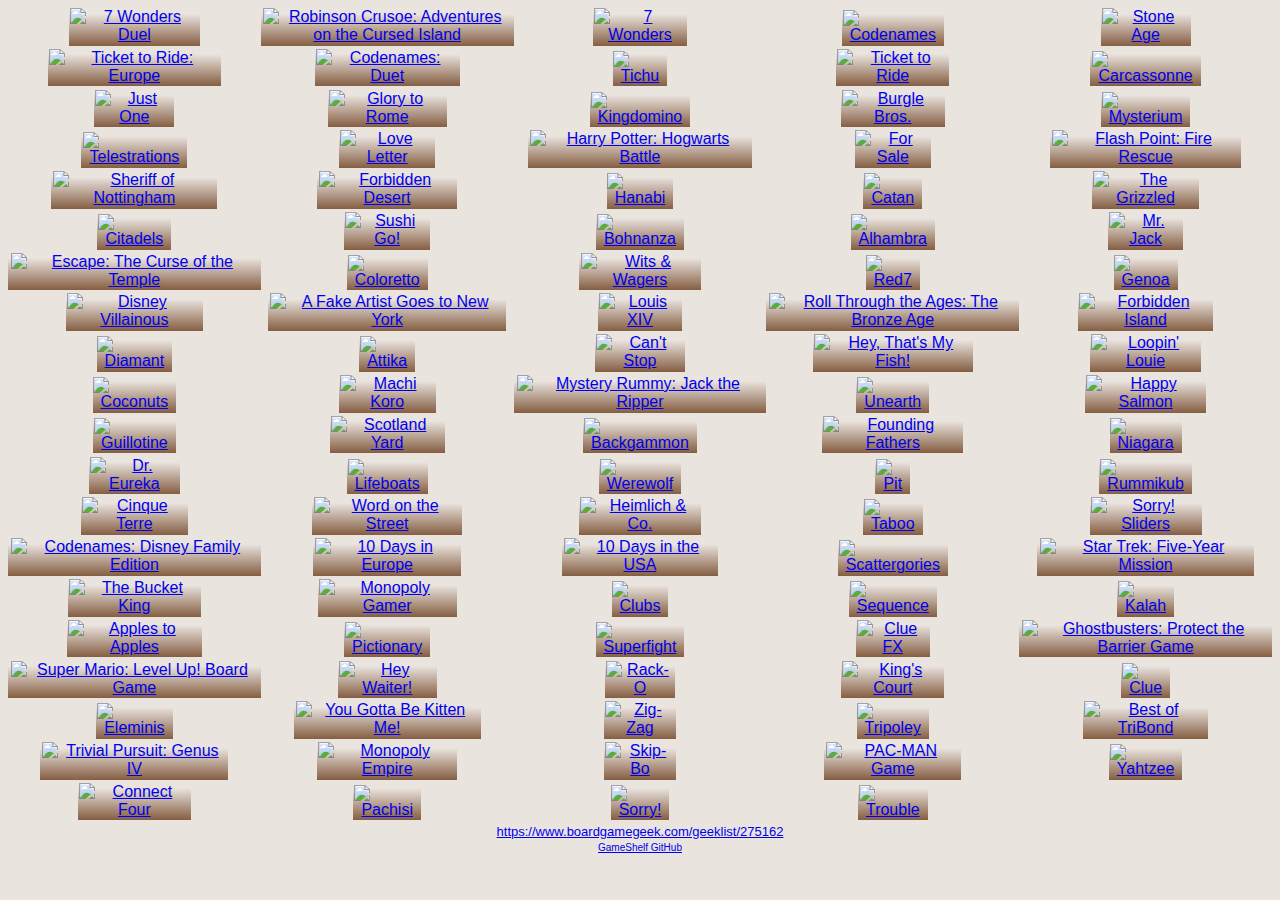
==== docs/MrsGames.html @ 5cf478d4 "Geeklists and args processing" ====
<!DOCTYPE html>
<html lang="en">
<head><meta charset="utf-8"><meta name="viewport" content="width=device-width,initial-scale=1,shrink-to-fit=no"><title>GameShelf - Mrs. Games</title><link rel="stylesheet" type="text/css" href="gameshelf.css"></head>
<body>
<div class="game"><a href="https://boardgamegeek.com/boardgame/173346"><img src="https://cf.geekdo-images.com/original/img/M6wL1YFgW-PsdtJ328m2QiJf1K8=/0x0/pic3376065.jpg" alt="7 Wonders Duel"></a></div>
<div class="game"><a href="https://boardgamegeek.com/boardgame/121921"><img src="https://cf.geekdo-images.com/original/img/i1d3Zbbw5iYJ5_Bd0unqwgM8CI0=/0x0/pic3165731.jpg" alt="Robinson Crusoe: Adventures on the Cursed Island"></a></div>
<div class="game"><a href="https://boardgamegeek.com/boardgame/68448"><img src="https://cf.geekdo-images.com/original/img/3DP_RW5lTX0WrV67s8qi8CsiXoQ=/0x0/pic860217.jpg" alt="7 Wonders"></a></div>
<div class="game"><a href="https://boardgamegeek.com/boardgame/178900"><img src="https://cf.geekdo-images.com/original/img/MJ6MNz8-_rb1C2VUTnYBTYOiiy0=/0x0/pic2582929.jpg" alt="Codenames"></a></div>
<div class="game"><a href="https://boardgamegeek.com/boardgame/34635"><img src="https://cf.geekdo-images.com/original/img/Dt2tBgnvuWww89kSQqOW0vvEJr4=/0x0/pic1632539.jpg" alt="Stone Age"></a></div>
<div class="game"><a href="https://boardgamegeek.com/boardgame/14996"><img src="https://cf.geekdo-images.com/original/img/lN5ivSfgaJwEMXgyLijCtyKVUBs=/0x0/pic66668.jpg" alt="Ticket to Ride: Europe"></a></div>
<div class="game"><a href="https://boardgamegeek.com/boardgame/224037"><img src="https://cf.geekdo-images.com/original/img/2_ZxcqriVqf3AzVwzfibM6iGzG4=/0x0/pic3596681.jpg" alt="Codenames: Duet"></a></div>
<div class="game"><a href="https://boardgamegeek.com/boardgame/215"><img src="https://cf.geekdo-images.com/original/img/4mtym39nvO7r5AkNoYVxdvPbyOc=/0x0/pic169494.jpg" alt="Tichu"></a></div>
<div class="game"><a href="https://boardgamegeek.com/boardgame/9209"><img src="https://cf.geekdo-images.com/original/img/bOcAJxw-W-B2Gz0x67z8bjqzJgY=/0x0/pic38668.jpg" alt="Ticket to Ride"></a></div>
<div class="game"><a href="https://boardgamegeek.com/boardgame/822"><img src="https://cf.geekdo-images.com/original/img/o4p6f88SGE899BTNMzTvERVWZ-M=/0x0/pic2337577.jpg" alt="Carcassonne"></a></div>
<div class="game"><a href="https://boardgamegeek.com/boardgame/254640"><img src="https://cf.geekdo-images.com/original/img/WFsA4z8bPaByWIDS_QwC5lFwIIM=/0x0/pic4268499.jpg" alt="Just One"></a></div>
<div class="game"><a href="https://boardgamegeek.com/boardgame/19857"><img src="https://cf.geekdo-images.com/original/img/iQCHNzUcG_az-DZ4khEz0vAa2qs=/0x0/pic1079512.png" alt="Glory to Rome"></a></div>
<div class="game"><a href="https://boardgamegeek.com/boardgame/204583"><img src="https://cf.geekdo-images.com/original/img/iDSCIiCAd9SQHv3WoYX0QdvDE_0=/0x0/pic3132685.png" alt="Kingdomino"></a></div>
<div class="game"><a href="https://boardgamegeek.com/boardgame/172081"><img src="https://cf.geekdo-images.com/original/img/EZzi2Jvp8pY5SWfOG5gD0eTabdM=/0x0/pic2439102.png" alt="Burgle Bros."></a></div>
<div class="game"><a href="https://boardgamegeek.com/boardgame/181304"><img src="https://cf.geekdo-images.com/original/img/0Roco0dhRvVW8QUZjUl2N-Yn9bg=/0x0/pic2601683.jpg" alt="Mysterium"></a></div>
<div class="game"><a href="https://boardgamegeek.com/boardgame/46213"><img src="https://cf.geekdo-images.com/original/img/E8wGa46usehtN1a081shjC8B5Nk=/0x0/pic4991936.jpg" alt="Telestrations"></a></div>
<div class="game"><a href="https://boardgamegeek.com/boardgame/129622"><img src="https://cf.geekdo-images.com/original/img/GuLL8qnP2Kv6cJatUQskLg9Ad0s=/0x0/pic1401448.jpg" alt="Love Letter"></a></div>
<div class="game"><a href="https://boardgamegeek.com/boardgame/199042"><img src="https://cf.geekdo-images.com/original/img/QfSBPJDuntV80tNqwBqbJqtiJ90=/0x0/pic3518231.jpg" alt="Harry Potter: Hogwarts Battle"></a></div>
<div class="game"><a href="https://boardgamegeek.com/boardgame/172"><img src="https://cf.geekdo-images.com/original/img/vw0xKvS_ZIxGKFVSDtvPnebUI9A=/0x0/pic1513085.jpg" alt="For Sale"></a></div>
<div class="game"><a href="https://boardgamegeek.com/boardgame/100901"><img src="https://cf.geekdo-images.com/original/img/iYoZCeHO5Zyd7kkEMK2e-KHAuDU=/0x0/pic1129370.jpg" alt="Flash Point: Fire Rescue"></a></div>
<div class="game"><a href="https://boardgamegeek.com/boardgame/157969"><img src="https://cf.geekdo-images.com/original/img/LhRnbdwJ77VnRI_yQg2ZFiwEq1E=/0x0/pic2075830.jpg" alt="Sheriff of Nottingham"></a></div>
<div class="game"><a href="https://boardgamegeek.com/boardgame/136063"><img src="https://cf.geekdo-images.com/original/img/wYvf6LExNhb3rflp_QYmCK_NhMc=/0x0/pic1528722.jpg" alt="Forbidden Desert"></a></div>
<div class="game"><a href="https://boardgamegeek.com/boardgame/98778"><img src="https://cf.geekdo-images.com/original/img/Wkrf8z3pMlOFKwxafbw9-Ob404s=/0x0/pic2007286.jpg" alt="Hanabi"></a></div>
<div class="game"><a href="https://boardgamegeek.com/boardgame/13"><img src="https://cf.geekdo-images.com/original/img/A-0yDJkve0avEicYQ4HoNO-HkK8=/0x0/pic2419375.jpg" alt="Catan"></a></div>
<div class="game"><a href="https://boardgamegeek.com/boardgame/171668"><img src="https://cf.geekdo-images.com/original/img/7_qWC5F5DdSXCpmADUDUsuW9mNg=/0x0/pic3719610.png" alt="The Grizzled"></a></div>
<div class="game"><a href="https://boardgamegeek.com/boardgame/478"><img src="https://cf.geekdo-images.com/original/img/URnubCk0xqx2UN9dW10JO22V4qg=/0x0/pic3239104.jpg" alt="Citadels"></a></div>
<div class="game"><a href="https://boardgamegeek.com/boardgame/133473"><img src="https://cf.geekdo-images.com/original/img/IlYW00i351ucPwf_aHiE0v-HNdM=/0x0/pic1900075.jpg" alt="Sushi Go!"></a></div>
<div class="game"><a href="https://boardgamegeek.com/boardgame/11"><img src="https://cf.geekdo-images.com/original/img/Hwyjq4cYfXY2l07Hm9mncHlrI4U=/0x0/pic69366.jpg" alt="Bohnanza"></a></div>
<div class="game"><a href="https://boardgamegeek.com/boardgame/6249"><img src="https://cf.geekdo-images.com/original/img/kw2inREfU-Jpbpbv9VV1hGa0LWU=/0x0/pic4893652.jpg" alt="Alhambra"></a></div>
<div class="game"><a href="https://boardgamegeek.com/boardgame/21763"><img src="https://cf.geekdo-images.com/original/img/EMVEbNvm38lZHe6Jw12f7CnCiPY=/0x0/pic3066125.jpg" alt="Mr. Jack"></a></div>
<div class="game"><a href="https://boardgamegeek.com/boardgame/113294"><img src="https://cf.geekdo-images.com/original/img/SrdNn3Q5PScNpgUP85VFfAXR3mY=/0x0/pic3328521.jpg" alt="Escape: The Curse of the Temple"></a></div>
<div class="game"><a href="https://boardgamegeek.com/boardgame/5782"><img src="https://cf.geekdo-images.com/original/img/YDS-_1noWJnB9GYf0VMdxgXscVI=/0x0/pic149765.jpg" alt="Coloretto"></a></div>
<div class="game"><a href="https://boardgamegeek.com/boardgame/20100"><img src="https://cf.geekdo-images.com/original/img/lAFWaPYAyrgX10Yt8UZ5o9t6ujE=/0x0/pic2558555.jpg" alt="Wits & Wagers"></a></div>
<div class="game"><a href="https://boardgamegeek.com/boardgame/161417"><img src="https://cf.geekdo-images.com/original/img/BlQg-C_qu02XAyIXZICX9znzfF0=/0x0/pic2247258.png" alt="Red7"></a></div>
<div class="game"><a href="https://boardgamegeek.com/boardgame/1345"><img src="https://cf.geekdo-images.com/original/img/FSfEERKPFjU0_HV55ZT0a9W_3vo=/0x0/pic450409.jpg" alt="Genoa"></a></div>
<div class="game"><a href="https://boardgamegeek.com/boardgame/256382"><img src="https://cf.geekdo-images.com/original/img/ldlfeWODbB_Ma5STQ5q1vqSxiHc=/0x0/pic4216110.jpg" alt="Disney Villainous"></a></div>
<div class="game"><a href="https://boardgamegeek.com/boardgame/135779"><img src="https://cf.geekdo-images.com/original/img/qo2q33P2BAPmeDDwWMwXEMk282g=/0x0/pic3678404.png" alt="A Fake Artist Goes to New York"></a></div>
<div class="game"><a href="https://boardgamegeek.com/boardgame/13642"><img src="https://cf.geekdo-images.com/original/img/VjDT7UhY6VNILDWQFqLuRhheyyg=/0x0/pic63296.jpg" alt="Louis XIV"></a></div>
<div class="game"><a href="https://boardgamegeek.com/boardgame/37380"><img src="https://cf.geekdo-images.com/original/img/AmNmhlFJf2wsJATReIpddyWhfUI=/0x0/pic986758.jpg" alt="Roll Through the Ages: The Bronze Age"></a></div>
<div class="game"><a href="https://boardgamegeek.com/boardgame/65244"><img src="https://cf.geekdo-images.com/original/img/GxHuu04GdLw8PAnt9SOYRU5gR1A=/0x0/pic646458.jpg" alt="Forbidden Island"></a></div>
<div class="game"><a href="https://boardgamegeek.com/boardgame/15512"><img src="https://cf.geekdo-images.com/original/img/Re3G42C1pfWaS_MnXwHr4TnM3NU=/0x0/pic3581963.jpg" alt="Diamant"></a></div>
<div class="game"><a href="https://boardgamegeek.com/boardgame/8051"><img src="https://cf.geekdo-images.com/original/img/oUdIB3_4f4H9u6S6_3ceZkAkRXo=/0x0/pic33096.jpg" alt="Attika"></a></div>
<div class="game"><a href="https://boardgamegeek.com/boardgame/41"><img src="https://cf.geekdo-images.com/original/img/KhE25akKpyfWirTyNTqThTidb0o=/0x0/pic1046518.jpg" alt="Can't Stop"></a></div>
<div class="game"><a href="https://boardgamegeek.com/boardgame/8203"><img src="https://cf.geekdo-images.com/original/img/QujODWrCk8P7rsqBcDbLOG_XZjo=/0x0/pic1004115.jpg" alt="Hey, That's My Fish!"></a></div>
<div class="game"><a href="https://boardgamegeek.com/boardgame/327"><img src="https://cf.geekdo-images.com/original/img/omJ-D8Exi6YrZTJmLoUkBFg9elc=/0x0/pic4025029.png" alt="Loopin' Louie"></a></div>
<div class="game"><a href="https://boardgamegeek.com/boardgame/145639"><img src="https://cf.geekdo-images.com/original/img/5yzkmVRC9ctDmcGtoedfduWPdOA=/0x0/pic2777466.png" alt="Coconuts"></a></div>
<div class="game"><a href="https://boardgamegeek.com/boardgame/143884"><img src="https://cf.geekdo-images.com/original/img/-0UXAhHj3Q992K_q2lOVDkjgjTo=/0x0/pic4783831.png" alt="Machi Koro"></a></div>
<div class="game"><a href="https://boardgamegeek.com/boardgame/106"><img src="https://cf.geekdo-images.com/original/img/tfTyq2650PaCX8hrfldGngj2jdU=/0x0/pic592086.jpg" alt="Mystery Rummy: Jack the Ripper"></a></div>
<div class="game"><a href="https://boardgamegeek.com/boardgame/217085"><img src="https://cf.geekdo-images.com/original/img/XWIq4HzCPMIu3L7IR1XFCmXcK-8=/0x0/pic3579391.jpg" alt="Unearth"></a></div>
<div class="game"><a href="https://boardgamegeek.com/boardgame/194626"><img src="https://cf.geekdo-images.com/original/img/3tGsZH7ZvxEXyc0IYY_gWwERsS8=/0x0/pic2913980.png" alt="Happy Salmon"></a></div>
<div class="game"><a href="https://boardgamegeek.com/boardgame/116"><img src="https://cf.geekdo-images.com/original/img/kRxzkuN_djr8NjnrklqpEYTDzFM=/0x0/pic143139.jpg" alt="Guillotine"></a></div>
<div class="game"><a href="https://boardgamegeek.com/boardgame/438"><img src="https://cf.geekdo-images.com/original/img/lTZgHF6-R9Xfht7HDmmljkJwecY=/0x0/pic4527702.jpg" alt="Scotland Yard"></a></div>
<div class="game"><a href="https://boardgamegeek.com/boardgame/2397"><img src="https://cf.geekdo-images.com/original/img/xAF3cm3sKRHjIDTlfJyKNdZKI7c=/0x0/pic1361122.jpg" alt="Backgammon"></a></div>
<div class="game"><a href="https://boardgamegeek.com/boardgame/37358"><img src="https://cf.geekdo-images.com/original/img/UsTEGG9L2Fr6mjlDQ-AJkQSuMWo=/0x0/pic600733.jpg" alt="Founding Fathers"></a></div>
<div class="game"><a href="https://boardgamegeek.com/boardgame/13308"><img src="https://cf.geekdo-images.com/original/img/2kkDtrlAWsz6SHAdVh1TrsH9i0M=/0x0/pic180873.jpg" alt="Niagara"></a></div>
<div class="game"><a href="https://boardgamegeek.com/boardgame/181345"><img src="https://cf.geekdo-images.com/original/img/JVI8pXwZ6GfIu0Fc47Wn3czf7o4=/0x0/pic2881000.jpg" alt="Dr. Eureka"></a></div>
<div class="game"><a href="https://boardgamegeek.com/boardgame/249"><img src="https://cf.geekdo-images.com/original/img/CyT6AYwanmiOR5IJbZQxMmVNxEs=/0x0/pic166390.jpg" alt="Lifeboats"></a></div>
<div class="game"><a href="https://boardgamegeek.com/boardgame/925"><img src="https://cf.geekdo-images.com/original/img/W3Xysl_hnwxO7wrg8llaMfbDkRE=/0x0/pic2453810.jpg" alt="Werewolf"></a></div>
<div class="game"><a href="https://boardgamegeek.com/boardgame/140"><img src="https://cf.geekdo-images.com/original/img/6Bk_0RHFu1863OEWAa27XBmv1-Y=/0x0/pic423644.jpg" alt="Pit"></a></div>
<div class="game"><a href="https://boardgamegeek.com/boardgame/811"><img src="https://cf.geekdo-images.com/original/img/4H8X72woji1Ujckz0mPbNxrftbU=/0x0/pic2286966.jpg" alt="Rummikub"></a></div>
<div class="game"><a href="https://boardgamegeek.com/boardgame/124052"><img src="https://cf.geekdo-images.com/original/img/JDXDPXqhhHHaxuGGcJ5P4Cmer_M=/0x0/pic1299610.jpg" alt="Cinque Terre"></a></div>
<div class="game"><a href="https://boardgamegeek.com/boardgame/40990"><img src="https://cf.geekdo-images.com/original/img/DnLyPnNORVprBEN4oRAY1aeHTJ4=/0x0/pic3757407.jpg" alt="Word on the Street"></a></div>
<div class="game"><a href="https://boardgamegeek.com/boardgame/382"><img src="https://cf.geekdo-images.com/original/img/iLvAaHp5Y1ryM4A55ybFTNkSz9Q=/0x0/pic3989541.png" alt="Heimlich & Co."></a></div>
<div class="game"><a href="https://boardgamegeek.com/boardgame/1111"><img src="https://cf.geekdo-images.com/original/img/SPs7DpPr-bzxD0-dNsS-_3YFdMo=/0x0/pic212946.jpg" alt="Taboo"></a></div>
<div class="game"><a href="https://boardgamegeek.com/boardgame/37196"><img src="https://cf.geekdo-images.com/original/img/6F8TS4wb29YqIfGKzwFRANRrOXI=/0x0/pic358058.jpg" alt="Sorry! Sliders"></a></div>
<div class="game"><a href="https://boardgamegeek.com/boardgame/220775"><img src="https://cf.geekdo-images.com/original/img/l18VOE9jJuDlcpq0Oady6fSizA8=/0x0/pic3626220.jpg" alt="Codenames: Disney Family Edition"></a></div>
<div class="game"><a href="https://boardgamegeek.com/boardgame/5867"><img src="https://cf.geekdo-images.com/original/img/JJ6hN2UlO9n_pQPi4zXdQ6ceG-w=/0x0/pic4895073.png" alt="10 Days in Europe"></a></div>
<div class="game"><a href="https://boardgamegeek.com/boardgame/7866"><img src="https://cf.geekdo-images.com/original/img/o_Hf8NLkSI-Ou96lNvEwQd8Y8yM=/0x0/pic4306793.jpg" alt="10 Days in the USA"></a></div>
<div class="game"><a href="https://boardgamegeek.com/boardgame/2381"><img src="https://cf.geekdo-images.com/original/img/sN6GwoL0fEVWxgiQdCtrGBRO7a0=/0x0/pic4994410.jpg" alt="Scattergories"></a></div>
<div class="game"><a href="https://boardgamegeek.com/boardgame/178613"><img src="https://cf.geekdo-images.com/original/img/qs6Sq-eoeFfCxsBw_rWdAP4MuGo=/0x0/pic2560621.jpg" alt="Star Trek: Five-Year Mission"></a></div>
<div class="game"><a href="https://boardgamegeek.com/boardgame/3141"><img src="https://cf.geekdo-images.com/original/img/8U6i6k6omoeRG9JyPGol9tDNdrg=/0x0/pic48604.jpg" alt="The Bucket King"></a></div>
<div class="game"><a href="https://boardgamegeek.com/boardgame/230408"><img src="https://cf.geekdo-images.com/original/img/YMLVzMt_L1-u_lfMBG7Y8IFHUMw=/0x0/pic3925506.png" alt="Monopoly Gamer"></a></div>
<div class="game"><a href="https://boardgamegeek.com/boardgame/125924"><img src="https://cf.geekdo-images.com/original/img/yt_qfrY77x_T2ViaP-wG0_Y4_es=/0x0/pic1467459.jpg" alt="Clubs"></a></div>
<div class="game"><a href="https://boardgamegeek.com/boardgame/2375"><img src="https://cf.geekdo-images.com/original/img/j92TCxh6cdGu0S6GepM7_7jhI9E=/0x0/pic212893.jpg" alt="Sequence"></a></div>
<div class="game"><a href="https://boardgamegeek.com/boardgame/2448"><img src="https://cf.geekdo-images.com/original/img/PhTRgPh-gKWABgGG00TZjRUOvPg=/0x0/pic1274349.jpg" alt="Kalah"></a></div>
<div class="game"><a href="https://boardgamegeek.com/boardgame/74"><img src="https://cf.geekdo-images.com/original/img/hk2t6NE3MDErfwv0A4vbsImnSWY=/0x0/pic213515.jpg" alt="Apples to Apples"></a></div>
<div class="game"><a href="https://boardgamegeek.com/boardgame/2281"><img src="https://cf.geekdo-images.com/original/img/9kVc29rkLxoWUyyFlNG61Z3XUeg=/0x0/pic5147022.png" alt="Pictionary"></a></div>
<div class="game"><a href="https://boardgamegeek.com/boardgame/139443"><img src="https://cf.geekdo-images.com/original/img/1unbvfjkPf5GzSSRSGtICGZu2aE=/0x0/pic2429251.png" alt="Superfight"></a></div>
<div class="game"><a href="https://boardgamegeek.com/boardgame/8069"><img src="https://cf.geekdo-images.com/original/img/HknbWxCGGhtfr44iSEuFlHTIoQE=/0x0/pic238451.jpg" alt="Clue FX"></a></div>
<div class="game"><a href="https://boardgamegeek.com/boardgame/201037"><img src="https://cf.geekdo-images.com/original/img/9TmFVxc8gCmx6hvXLDd0R_4opsg=/0x0/pic3038921.jpg" alt="Ghostbusters: Protect the Barrier Game"></a></div>
<div class="game"><a href="https://boardgamegeek.com/boardgame/224907"><img src="https://cf.geekdo-images.com/original/img/VQ77GKbhPLgCe02BzRUIKmwn3W8=/0x0/pic3513160.jpg" alt="Super Mario: Level Up! Board Game"></a></div>
<div class="game"><a href="https://boardgamegeek.com/boardgame/67309"><img src="https://cf.geekdo-images.com/original/img/oAdebFK_bdizjXorTkiGK86FVSs=/0x0/pic674003.jpg" alt="Hey Waiter!"></a></div>
<div class="game"><a href="https://boardgamegeek.com/boardgame/917"><img src="https://cf.geekdo-images.com/original/img/nyoATiPMQP3Tj0JB9AMfwiFnOdw=/0x0/pic3485850.jpg" alt="Rack-O"></a></div>
<div class="game"><a href="https://boardgamegeek.com/boardgame/5157"><img src="https://cf.geekdo-images.com/original/img/9EK5pL-5RrbbtlvGmYOBfZvuspc=/0x0/pic318469.jpg" alt="King's Court"></a></div>
<div class="game"><a href="https://boardgamegeek.com/boardgame/1294"><img src="https://cf.geekdo-images.com/original/img/XUR24DQbxy3OHRC8lSJg6INzxCU=/0x0/pic5146918.png" alt="Clue"></a></div>
<div class="game"><a href="https://boardgamegeek.com/boardgame/90050"><img src="https://cf.geekdo-images.com/original/img/l7adikHDP2qt5F15zGdlsk9rZXs=/0x0/pic2935376.jpg" alt="Eleminis"></a></div>
<div class="game"><a href="https://boardgamegeek.com/boardgame/204892"><img src="https://cf.geekdo-images.com/original/img/jVOOg1iyeaUHQNCsmPXAGFtnzLQ=/0x0/pic3123194.png" alt="You Gotta Be Kitten Me!"></a></div>
<div class="game"><a href="https://boardgamegeek.com/boardgame/22266"><img src="https://cf.geekdo-images.com/original/img/ah8AOuftPFXwIr_RzJ79y3bjsck=/0x0/pic134514.jpg" alt="Zig-Zag"></a></div>
<div class="game"><a href="https://boardgamegeek.com/boardgame/4853"><img src="https://cf.geekdo-images.com/original/img/a-5l0ksdIdwXhP-GuiKAfaAkGXg=/0x0/pic3768985.jpg" alt="Tripoley"></a></div>
<div class="game"><a href="https://boardgamegeek.com/boardgame/5430"><img src="https://cf.geekdo-images.com/original/img/9RDkG-SMjIHYR_aORh03c1jI3II=/0x0/pic1681384.jpg" alt="Best of TriBond"></a></div>
<div class="game"><a href="https://boardgamegeek.com/boardgame/1299"><img src="https://cf.geekdo-images.com/original/img/AyR0ckkBnos4nm5IokH5XsgIDGA=/0x0/pic147621.jpg" alt="Trivial Pursuit: Genus IV"></a></div>
<div class="game"><a href="https://boardgamegeek.com/boardgame/145842"><img src="https://cf.geekdo-images.com/original/img/j9yq-oLO4IGK-SnbH1sXgVrATfM=/0x0/pic5235877.png" alt="Monopoly Empire"></a></div>
<div class="game"><a href="https://boardgamegeek.com/boardgame/1269"><img src="https://cf.geekdo-images.com/original/img/eaH89JasCBfpP26_PxGSyzI97YY=/0x0/pic5134553.jpg" alt="Skip-Bo"></a></div>
<div class="game"><a href="https://boardgamegeek.com/boardgame/4907"><img src="https://cf.geekdo-images.com/original/img/EioN-4QRgryX0LzMx1J7dxRfGnE=/0x0/pic480222.jpg" alt="PAC-MAN Game"></a></div>
<div class="game"><a href="https://boardgamegeek.com/boardgame/2243"><img src="https://cf.geekdo-images.com/original/img/S9AmoNh3ZPyVXLxoqhOA7MBCN7M=/0x0/pic378237.jpg" alt="Yahtzee"></a></div>
<div class="game"><a href="https://boardgamegeek.com/boardgame/2719"><img src="https://cf.geekdo-images.com/original/img/lrJ1p0AI4ghZdmZkEzwIle3YDUw=/0x0/pic859430.jpg" alt="Connect Four"></a></div>
<div class="game"><a href="https://boardgamegeek.com/boardgame/2136"><img src="https://cf.geekdo-images.com/original/img/qzluXZ2oloACgfZbj1M5_wcF1Bo=/0x0/pic516869.jpg" alt="Pachisi"></a></div>
<div class="game"><a href="https://boardgamegeek.com/boardgame/2407"><img src="https://cf.geekdo-images.com/original/img/IzDr7EwSlYtqzKrz2h3OVnNg5xY=/0x0/pic1187187.jpg" alt="Sorry!"></a></div>
<div class="game"><a href="https://boardgamegeek.com/boardgame/1410"><img src="https://cf.geekdo-images.com/original/img/LS2tq2EYkQE5eZWpeyIiULfp11w=/0x0/pic135797.jpg" alt="Trouble"></a></div>
<div class="extra"><a href="https://www.boardgamegeek.com/geeklist/275162">https://www.boardgamegeek.com/geeklist/275162</a></div>
<div class="git"><a href="https://github.com/PeteVasi/GameShelf">GameShelf GitHub</a></div>
</body>
</html>
---- docs/gameshelf.css ----
body {
    background-color: #EAE4DF;
    font-family: Arial, Helvetica, sans-serif;
    display: grid;
    align-items: end;
    row-gap: 0.2em;
    justify-items: center;
    grid-template-columns: repeat(2, minmax(0, 1fr));
}

@media (min-width: 700px) {
    body {
        grid-template-columns: repeat(3, minmax(0, 1fr));
    }
}

@media (min-width: 1200px) {
    body {
        grid-template-columns: repeat(5, minmax(0, 1fr));
    }
}

.game {
    text-align: center;
    padding-bottom: 0.1em;
    background-image: linear-gradient(to top, #855E42 0, #EAE4DF 2em, #EAE4DF);
}

img {
    max-width: 98%;
}

.extra {
    font-size: small;
    text-align: center;
    grid-column: 1 / -1;
}

.git {
    font-size: x-small;
    text-align: center;
    grid-column: 1 / -1;
}
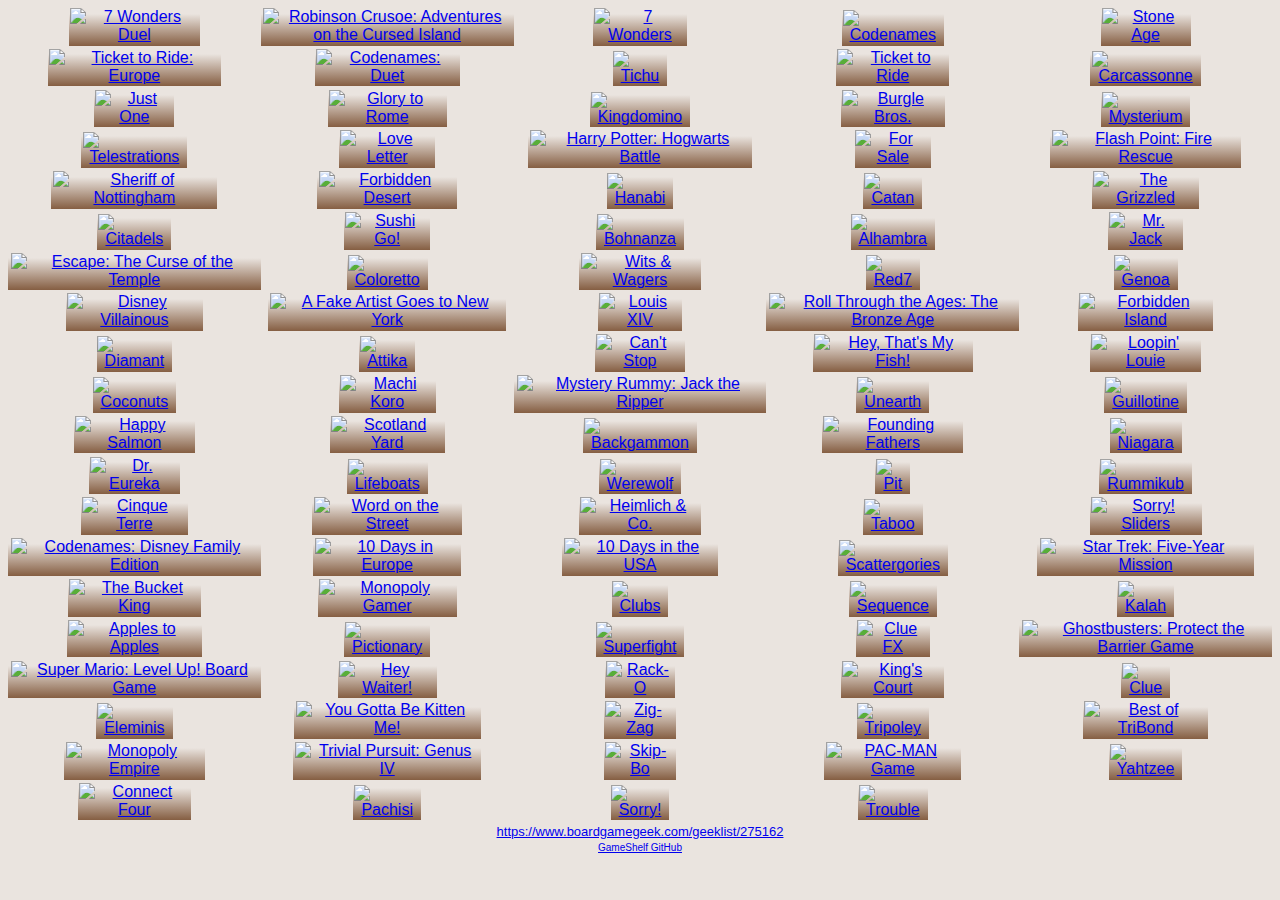
==== commit 640bd0aa: "Game updates" ====
--- a/docs/MrsGames.html
+++ b/docs/MrsGames.html
@@ -51,8 +51,8 @@
 <div class="game"><a href="https://boardgamegeek.com/boardgame/143884"><img src="https://cf.geekdo-images.com/original/img/-0UXAhHj3Q992K_q2lOVDkjgjTo=/0x0/pic4783831.png" alt="Machi Koro"></a></div>
 <div class="game"><a href="https://boardgamegeek.com/boardgame/106"><img src="https://cf.geekdo-images.com/original/img/tfTyq2650PaCX8hrfldGngj2jdU=/0x0/pic592086.jpg" alt="Mystery Rummy: Jack the Ripper"></a></div>
 <div class="game"><a href="https://boardgamegeek.com/boardgame/217085"><img src="https://cf.geekdo-images.com/original/img/XWIq4HzCPMIu3L7IR1XFCmXcK-8=/0x0/pic3579391.jpg" alt="Unearth"></a></div>
+<div class="game"><a href="https://boardgamegeek.com/boardgame/116"><img src="https://cf.geekdo-images.com/original/img/kRxzkuN_djr8NjnrklqpEYTDzFM=/0x0/pic143139.jpg" alt="Guillotine"></a></div>
 <div class="game"><a href="https://boardgamegeek.com/boardgame/194626"><img src="https://cf.geekdo-images.com/original/img/3tGsZH7ZvxEXyc0IYY_gWwERsS8=/0x0/pic2913980.png" alt="Happy Salmon"></a></div>
-<div class="game"><a href="https://boardgamegeek.com/boardgame/116"><img src="https://cf.geekdo-images.com/original/img/kRxzkuN_djr8NjnrklqpEYTDzFM=/0x0/pic143139.jpg" alt="Guillotine"></a></div>
 <div class="game"><a href="https://boardgamegeek.com/boardgame/438"><img src="https://cf.geekdo-images.com/original/img/lTZgHF6-R9Xfht7HDmmljkJwecY=/0x0/pic4527702.jpg" alt="Scotland Yard"></a></div>
 <div class="game"><a href="https://boardgamegeek.com/boardgame/2397"><img src="https://cf.geekdo-images.com/original/img/xAF3cm3sKRHjIDTlfJyKNdZKI7c=/0x0/pic1361122.jpg" alt="Backgammon"></a></div>
 <div class="game"><a href="https://boardgamegeek.com/boardgame/37358"><img src="https://cf.geekdo-images.com/original/img/UsTEGG9L2Fr6mjlDQ-AJkQSuMWo=/0x0/pic600733.jpg" alt="Founding Fathers"></a></div>
@@ -92,8 +92,8 @@
 <div class="game"><a href="https://boardgamegeek.com/boardgame/22266"><img src="https://cf.geekdo-images.com/original/img/ah8AOuftPFXwIr_RzJ79y3bjsck=/0x0/pic134514.jpg" alt="Zig-Zag"></a></div>
 <div class="game"><a href="https://boardgamegeek.com/boardgame/4853"><img src="https://cf.geekdo-images.com/original/img/a-5l0ksdIdwXhP-GuiKAfaAkGXg=/0x0/pic3768985.jpg" alt="Tripoley"></a></div>
 <div class="game"><a href="https://boardgamegeek.com/boardgame/5430"><img src="https://cf.geekdo-images.com/original/img/9RDkG-SMjIHYR_aORh03c1jI3II=/0x0/pic1681384.jpg" alt="Best of TriBond"></a></div>
+<div class="game"><a href="https://boardgamegeek.com/boardgame/145842"><img src="https://cf.geekdo-images.com/original/img/j9yq-oLO4IGK-SnbH1sXgVrATfM=/0x0/pic5235877.png" alt="Monopoly Empire"></a></div>
 <div class="game"><a href="https://boardgamegeek.com/boardgame/1299"><img src="https://cf.geekdo-images.com/original/img/AyR0ckkBnos4nm5IokH5XsgIDGA=/0x0/pic147621.jpg" alt="Trivial Pursuit: Genus IV"></a></div>
-<div class="game"><a href="https://boardgamegeek.com/boardgame/145842"><img src="https://cf.geekdo-images.com/original/img/j9yq-oLO4IGK-SnbH1sXgVrATfM=/0x0/pic5235877.png" alt="Monopoly Empire"></a></div>
 <div class="game"><a href="https://boardgamegeek.com/boardgame/1269"><img src="https://cf.geekdo-images.com/original/img/eaH89JasCBfpP26_PxGSyzI97YY=/0x0/pic5134553.jpg" alt="Skip-Bo"></a></div>
 <div class="game"><a href="https://boardgamegeek.com/boardgame/4907"><img src="https://cf.geekdo-images.com/original/img/EioN-4QRgryX0LzMx1J7dxRfGnE=/0x0/pic480222.jpg" alt="PAC-MAN Game"></a></div>
 <div class="game"><a href="https://boardgamegeek.com/boardgame/2243"><img src="https://cf.geekdo-images.com/original/img/S9AmoNh3ZPyVXLxoqhOA7MBCN7M=/0x0/pic378237.jpg" alt="Yahtzee"></a></div>
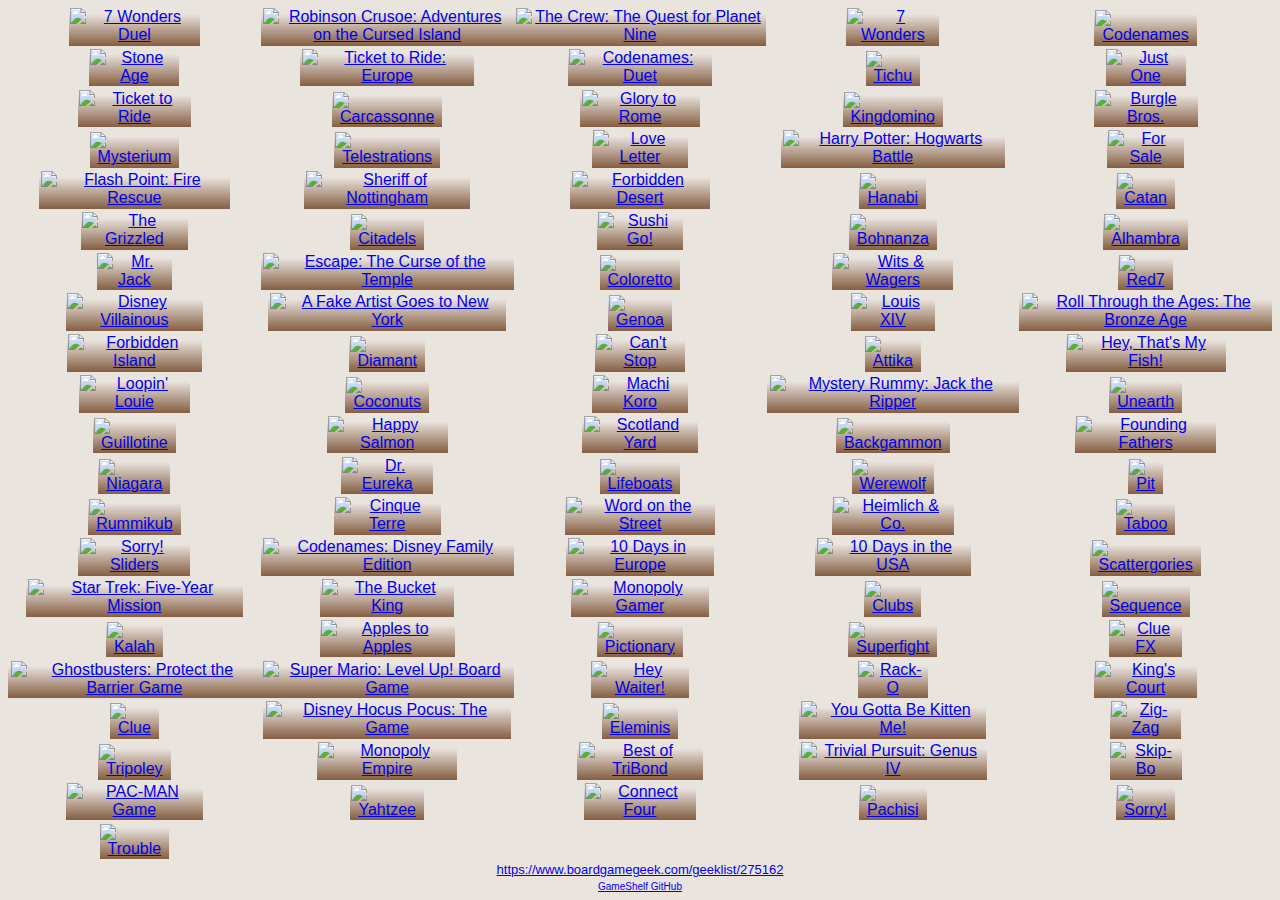
==== commit 4fa9d28d: "Game updates" ====
--- a/docs/MrsGames.html
+++ b/docs/MrsGames.html
@@ -2,105 +2,107 @@
 <html lang="en">
 <head><meta charset="utf-8"><meta name="viewport" content="width=device-width,initial-scale=1,shrink-to-fit=no"><title>GameShelf - Mrs. Games</title><link rel="stylesheet" type="text/css" href="gameshelf.css"></head>
 <body>
-<div class="game"><a href="https://boardgamegeek.com/boardgame/173346"><img src="https://cf.geekdo-images.com/original/img/M6wL1YFgW-PsdtJ328m2QiJf1K8=/0x0/pic3376065.jpg" alt="7 Wonders Duel"></a></div>
-<div class="game"><a href="https://boardgamegeek.com/boardgame/121921"><img src="https://cf.geekdo-images.com/original/img/i1d3Zbbw5iYJ5_Bd0unqwgM8CI0=/0x0/pic3165731.jpg" alt="Robinson Crusoe: Adventures on the Cursed Island"></a></div>
-<div class="game"><a href="https://boardgamegeek.com/boardgame/68448"><img src="https://cf.geekdo-images.com/original/img/3DP_RW5lTX0WrV67s8qi8CsiXoQ=/0x0/pic860217.jpg" alt="7 Wonders"></a></div>
-<div class="game"><a href="https://boardgamegeek.com/boardgame/178900"><img src="https://cf.geekdo-images.com/original/img/MJ6MNz8-_rb1C2VUTnYBTYOiiy0=/0x0/pic2582929.jpg" alt="Codenames"></a></div>
-<div class="game"><a href="https://boardgamegeek.com/boardgame/34635"><img src="https://cf.geekdo-images.com/original/img/Dt2tBgnvuWww89kSQqOW0vvEJr4=/0x0/pic1632539.jpg" alt="Stone Age"></a></div>
-<div class="game"><a href="https://boardgamegeek.com/boardgame/14996"><img src="https://cf.geekdo-images.com/original/img/lN5ivSfgaJwEMXgyLijCtyKVUBs=/0x0/pic66668.jpg" alt="Ticket to Ride: Europe"></a></div>
-<div class="game"><a href="https://boardgamegeek.com/boardgame/224037"><img src="https://cf.geekdo-images.com/original/img/2_ZxcqriVqf3AzVwzfibM6iGzG4=/0x0/pic3596681.jpg" alt="Codenames: Duet"></a></div>
-<div class="game"><a href="https://boardgamegeek.com/boardgame/215"><img src="https://cf.geekdo-images.com/original/img/4mtym39nvO7r5AkNoYVxdvPbyOc=/0x0/pic169494.jpg" alt="Tichu"></a></div>
-<div class="game"><a href="https://boardgamegeek.com/boardgame/9209"><img src="https://cf.geekdo-images.com/original/img/bOcAJxw-W-B2Gz0x67z8bjqzJgY=/0x0/pic38668.jpg" alt="Ticket to Ride"></a></div>
-<div class="game"><a href="https://boardgamegeek.com/boardgame/822"><img src="https://cf.geekdo-images.com/original/img/o4p6f88SGE899BTNMzTvERVWZ-M=/0x0/pic2337577.jpg" alt="Carcassonne"></a></div>
-<div class="game"><a href="https://boardgamegeek.com/boardgame/254640"><img src="https://cf.geekdo-images.com/original/img/WFsA4z8bPaByWIDS_QwC5lFwIIM=/0x0/pic4268499.jpg" alt="Just One"></a></div>
-<div class="game"><a href="https://boardgamegeek.com/boardgame/19857"><img src="https://cf.geekdo-images.com/original/img/iQCHNzUcG_az-DZ4khEz0vAa2qs=/0x0/pic1079512.png" alt="Glory to Rome"></a></div>
-<div class="game"><a href="https://boardgamegeek.com/boardgame/204583"><img src="https://cf.geekdo-images.com/original/img/iDSCIiCAd9SQHv3WoYX0QdvDE_0=/0x0/pic3132685.png" alt="Kingdomino"></a></div>
-<div class="game"><a href="https://boardgamegeek.com/boardgame/172081"><img src="https://cf.geekdo-images.com/original/img/EZzi2Jvp8pY5SWfOG5gD0eTabdM=/0x0/pic2439102.png" alt="Burgle Bros."></a></div>
-<div class="game"><a href="https://boardgamegeek.com/boardgame/181304"><img src="https://cf.geekdo-images.com/original/img/0Roco0dhRvVW8QUZjUl2N-Yn9bg=/0x0/pic2601683.jpg" alt="Mysterium"></a></div>
-<div class="game"><a href="https://boardgamegeek.com/boardgame/46213"><img src="https://cf.geekdo-images.com/original/img/E8wGa46usehtN1a081shjC8B5Nk=/0x0/pic4991936.jpg" alt="Telestrations"></a></div>
-<div class="game"><a href="https://boardgamegeek.com/boardgame/129622"><img src="https://cf.geekdo-images.com/original/img/GuLL8qnP2Kv6cJatUQskLg9Ad0s=/0x0/pic1401448.jpg" alt="Love Letter"></a></div>
-<div class="game"><a href="https://boardgamegeek.com/boardgame/199042"><img src="https://cf.geekdo-images.com/original/img/QfSBPJDuntV80tNqwBqbJqtiJ90=/0x0/pic3518231.jpg" alt="Harry Potter: Hogwarts Battle"></a></div>
-<div class="game"><a href="https://boardgamegeek.com/boardgame/172"><img src="https://cf.geekdo-images.com/original/img/vw0xKvS_ZIxGKFVSDtvPnebUI9A=/0x0/pic1513085.jpg" alt="For Sale"></a></div>
-<div class="game"><a href="https://boardgamegeek.com/boardgame/100901"><img src="https://cf.geekdo-images.com/original/img/iYoZCeHO5Zyd7kkEMK2e-KHAuDU=/0x0/pic1129370.jpg" alt="Flash Point: Fire Rescue"></a></div>
-<div class="game"><a href="https://boardgamegeek.com/boardgame/157969"><img src="https://cf.geekdo-images.com/original/img/LhRnbdwJ77VnRI_yQg2ZFiwEq1E=/0x0/pic2075830.jpg" alt="Sheriff of Nottingham"></a></div>
-<div class="game"><a href="https://boardgamegeek.com/boardgame/136063"><img src="https://cf.geekdo-images.com/original/img/wYvf6LExNhb3rflp_QYmCK_NhMc=/0x0/pic1528722.jpg" alt="Forbidden Desert"></a></div>
-<div class="game"><a href="https://boardgamegeek.com/boardgame/98778"><img src="https://cf.geekdo-images.com/original/img/Wkrf8z3pMlOFKwxafbw9-Ob404s=/0x0/pic2007286.jpg" alt="Hanabi"></a></div>
-<div class="game"><a href="https://boardgamegeek.com/boardgame/13"><img src="https://cf.geekdo-images.com/original/img/A-0yDJkve0avEicYQ4HoNO-HkK8=/0x0/pic2419375.jpg" alt="Catan"></a></div>
-<div class="game"><a href="https://boardgamegeek.com/boardgame/171668"><img src="https://cf.geekdo-images.com/original/img/7_qWC5F5DdSXCpmADUDUsuW9mNg=/0x0/pic3719610.png" alt="The Grizzled"></a></div>
-<div class="game"><a href="https://boardgamegeek.com/boardgame/478"><img src="https://cf.geekdo-images.com/original/img/URnubCk0xqx2UN9dW10JO22V4qg=/0x0/pic3239104.jpg" alt="Citadels"></a></div>
-<div class="game"><a href="https://boardgamegeek.com/boardgame/133473"><img src="https://cf.geekdo-images.com/original/img/IlYW00i351ucPwf_aHiE0v-HNdM=/0x0/pic1900075.jpg" alt="Sushi Go!"></a></div>
-<div class="game"><a href="https://boardgamegeek.com/boardgame/11"><img src="https://cf.geekdo-images.com/original/img/Hwyjq4cYfXY2l07Hm9mncHlrI4U=/0x0/pic69366.jpg" alt="Bohnanza"></a></div>
-<div class="game"><a href="https://boardgamegeek.com/boardgame/6249"><img src="https://cf.geekdo-images.com/original/img/kw2inREfU-Jpbpbv9VV1hGa0LWU=/0x0/pic4893652.jpg" alt="Alhambra"></a></div>
-<div class="game"><a href="https://boardgamegeek.com/boardgame/21763"><img src="https://cf.geekdo-images.com/original/img/EMVEbNvm38lZHe6Jw12f7CnCiPY=/0x0/pic3066125.jpg" alt="Mr. Jack"></a></div>
-<div class="game"><a href="https://boardgamegeek.com/boardgame/113294"><img src="https://cf.geekdo-images.com/original/img/SrdNn3Q5PScNpgUP85VFfAXR3mY=/0x0/pic3328521.jpg" alt="Escape: The Curse of the Temple"></a></div>
-<div class="game"><a href="https://boardgamegeek.com/boardgame/5782"><img src="https://cf.geekdo-images.com/original/img/YDS-_1noWJnB9GYf0VMdxgXscVI=/0x0/pic149765.jpg" alt="Coloretto"></a></div>
-<div class="game"><a href="https://boardgamegeek.com/boardgame/20100"><img src="https://cf.geekdo-images.com/original/img/lAFWaPYAyrgX10Yt8UZ5o9t6ujE=/0x0/pic2558555.jpg" alt="Wits & Wagers"></a></div>
-<div class="game"><a href="https://boardgamegeek.com/boardgame/161417"><img src="https://cf.geekdo-images.com/original/img/BlQg-C_qu02XAyIXZICX9znzfF0=/0x0/pic2247258.png" alt="Red7"></a></div>
-<div class="game"><a href="https://boardgamegeek.com/boardgame/1345"><img src="https://cf.geekdo-images.com/original/img/FSfEERKPFjU0_HV55ZT0a9W_3vo=/0x0/pic450409.jpg" alt="Genoa"></a></div>
-<div class="game"><a href="https://boardgamegeek.com/boardgame/256382"><img src="https://cf.geekdo-images.com/original/img/ldlfeWODbB_Ma5STQ5q1vqSxiHc=/0x0/pic4216110.jpg" alt="Disney Villainous"></a></div>
-<div class="game"><a href="https://boardgamegeek.com/boardgame/135779"><img src="https://cf.geekdo-images.com/original/img/qo2q33P2BAPmeDDwWMwXEMk282g=/0x0/pic3678404.png" alt="A Fake Artist Goes to New York"></a></div>
-<div class="game"><a href="https://boardgamegeek.com/boardgame/13642"><img src="https://cf.geekdo-images.com/original/img/VjDT7UhY6VNILDWQFqLuRhheyyg=/0x0/pic63296.jpg" alt="Louis XIV"></a></div>
-<div class="game"><a href="https://boardgamegeek.com/boardgame/37380"><img src="https://cf.geekdo-images.com/original/img/AmNmhlFJf2wsJATReIpddyWhfUI=/0x0/pic986758.jpg" alt="Roll Through the Ages: The Bronze Age"></a></div>
-<div class="game"><a href="https://boardgamegeek.com/boardgame/65244"><img src="https://cf.geekdo-images.com/original/img/GxHuu04GdLw8PAnt9SOYRU5gR1A=/0x0/pic646458.jpg" alt="Forbidden Island"></a></div>
-<div class="game"><a href="https://boardgamegeek.com/boardgame/15512"><img src="https://cf.geekdo-images.com/original/img/Re3G42C1pfWaS_MnXwHr4TnM3NU=/0x0/pic3581963.jpg" alt="Diamant"></a></div>
-<div class="game"><a href="https://boardgamegeek.com/boardgame/8051"><img src="https://cf.geekdo-images.com/original/img/oUdIB3_4f4H9u6S6_3ceZkAkRXo=/0x0/pic33096.jpg" alt="Attika"></a></div>
-<div class="game"><a href="https://boardgamegeek.com/boardgame/41"><img src="https://cf.geekdo-images.com/original/img/KhE25akKpyfWirTyNTqThTidb0o=/0x0/pic1046518.jpg" alt="Can't Stop"></a></div>
-<div class="game"><a href="https://boardgamegeek.com/boardgame/8203"><img src="https://cf.geekdo-images.com/original/img/QujODWrCk8P7rsqBcDbLOG_XZjo=/0x0/pic1004115.jpg" alt="Hey, That's My Fish!"></a></div>
-<div class="game"><a href="https://boardgamegeek.com/boardgame/327"><img src="https://cf.geekdo-images.com/original/img/omJ-D8Exi6YrZTJmLoUkBFg9elc=/0x0/pic4025029.png" alt="Loopin' Louie"></a></div>
-<div class="game"><a href="https://boardgamegeek.com/boardgame/145639"><img src="https://cf.geekdo-images.com/original/img/5yzkmVRC9ctDmcGtoedfduWPdOA=/0x0/pic2777466.png" alt="Coconuts"></a></div>
-<div class="game"><a href="https://boardgamegeek.com/boardgame/143884"><img src="https://cf.geekdo-images.com/original/img/-0UXAhHj3Q992K_q2lOVDkjgjTo=/0x0/pic4783831.png" alt="Machi Koro"></a></div>
-<div class="game"><a href="https://boardgamegeek.com/boardgame/106"><img src="https://cf.geekdo-images.com/original/img/tfTyq2650PaCX8hrfldGngj2jdU=/0x0/pic592086.jpg" alt="Mystery Rummy: Jack the Ripper"></a></div>
-<div class="game"><a href="https://boardgamegeek.com/boardgame/217085"><img src="https://cf.geekdo-images.com/original/img/XWIq4HzCPMIu3L7IR1XFCmXcK-8=/0x0/pic3579391.jpg" alt="Unearth"></a></div>
-<div class="game"><a href="https://boardgamegeek.com/boardgame/116"><img src="https://cf.geekdo-images.com/original/img/kRxzkuN_djr8NjnrklqpEYTDzFM=/0x0/pic143139.jpg" alt="Guillotine"></a></div>
-<div class="game"><a href="https://boardgamegeek.com/boardgame/194626"><img src="https://cf.geekdo-images.com/original/img/3tGsZH7ZvxEXyc0IYY_gWwERsS8=/0x0/pic2913980.png" alt="Happy Salmon"></a></div>
-<div class="game"><a href="https://boardgamegeek.com/boardgame/438"><img src="https://cf.geekdo-images.com/original/img/lTZgHF6-R9Xfht7HDmmljkJwecY=/0x0/pic4527702.jpg" alt="Scotland Yard"></a></div>
-<div class="game"><a href="https://boardgamegeek.com/boardgame/2397"><img src="https://cf.geekdo-images.com/original/img/xAF3cm3sKRHjIDTlfJyKNdZKI7c=/0x0/pic1361122.jpg" alt="Backgammon"></a></div>
-<div class="game"><a href="https://boardgamegeek.com/boardgame/37358"><img src="https://cf.geekdo-images.com/original/img/UsTEGG9L2Fr6mjlDQ-AJkQSuMWo=/0x0/pic600733.jpg" alt="Founding Fathers"></a></div>
-<div class="game"><a href="https://boardgamegeek.com/boardgame/13308"><img src="https://cf.geekdo-images.com/original/img/2kkDtrlAWsz6SHAdVh1TrsH9i0M=/0x0/pic180873.jpg" alt="Niagara"></a></div>
-<div class="game"><a href="https://boardgamegeek.com/boardgame/181345"><img src="https://cf.geekdo-images.com/original/img/JVI8pXwZ6GfIu0Fc47Wn3czf7o4=/0x0/pic2881000.jpg" alt="Dr. Eureka"></a></div>
-<div class="game"><a href="https://boardgamegeek.com/boardgame/249"><img src="https://cf.geekdo-images.com/original/img/CyT6AYwanmiOR5IJbZQxMmVNxEs=/0x0/pic166390.jpg" alt="Lifeboats"></a></div>
-<div class="game"><a href="https://boardgamegeek.com/boardgame/925"><img src="https://cf.geekdo-images.com/original/img/W3Xysl_hnwxO7wrg8llaMfbDkRE=/0x0/pic2453810.jpg" alt="Werewolf"></a></div>
-<div class="game"><a href="https://boardgamegeek.com/boardgame/140"><img src="https://cf.geekdo-images.com/original/img/6Bk_0RHFu1863OEWAa27XBmv1-Y=/0x0/pic423644.jpg" alt="Pit"></a></div>
-<div class="game"><a href="https://boardgamegeek.com/boardgame/811"><img src="https://cf.geekdo-images.com/original/img/4H8X72woji1Ujckz0mPbNxrftbU=/0x0/pic2286966.jpg" alt="Rummikub"></a></div>
-<div class="game"><a href="https://boardgamegeek.com/boardgame/124052"><img src="https://cf.geekdo-images.com/original/img/JDXDPXqhhHHaxuGGcJ5P4Cmer_M=/0x0/pic1299610.jpg" alt="Cinque Terre"></a></div>
-<div class="game"><a href="https://boardgamegeek.com/boardgame/40990"><img src="https://cf.geekdo-images.com/original/img/DnLyPnNORVprBEN4oRAY1aeHTJ4=/0x0/pic3757407.jpg" alt="Word on the Street"></a></div>
-<div class="game"><a href="https://boardgamegeek.com/boardgame/382"><img src="https://cf.geekdo-images.com/original/img/iLvAaHp5Y1ryM4A55ybFTNkSz9Q=/0x0/pic3989541.png" alt="Heimlich & Co."></a></div>
-<div class="game"><a href="https://boardgamegeek.com/boardgame/1111"><img src="https://cf.geekdo-images.com/original/img/SPs7DpPr-bzxD0-dNsS-_3YFdMo=/0x0/pic212946.jpg" alt="Taboo"></a></div>
-<div class="game"><a href="https://boardgamegeek.com/boardgame/37196"><img src="https://cf.geekdo-images.com/original/img/6F8TS4wb29YqIfGKzwFRANRrOXI=/0x0/pic358058.jpg" alt="Sorry! Sliders"></a></div>
-<div class="game"><a href="https://boardgamegeek.com/boardgame/220775"><img src="https://cf.geekdo-images.com/original/img/l18VOE9jJuDlcpq0Oady6fSizA8=/0x0/pic3626220.jpg" alt="Codenames: Disney Family Edition"></a></div>
-<div class="game"><a href="https://boardgamegeek.com/boardgame/5867"><img src="https://cf.geekdo-images.com/original/img/JJ6hN2UlO9n_pQPi4zXdQ6ceG-w=/0x0/pic4895073.png" alt="10 Days in Europe"></a></div>
-<div class="game"><a href="https://boardgamegeek.com/boardgame/7866"><img src="https://cf.geekdo-images.com/original/img/o_Hf8NLkSI-Ou96lNvEwQd8Y8yM=/0x0/pic4306793.jpg" alt="10 Days in the USA"></a></div>
-<div class="game"><a href="https://boardgamegeek.com/boardgame/2381"><img src="https://cf.geekdo-images.com/original/img/sN6GwoL0fEVWxgiQdCtrGBRO7a0=/0x0/pic4994410.jpg" alt="Scattergories"></a></div>
-<div class="game"><a href="https://boardgamegeek.com/boardgame/178613"><img src="https://cf.geekdo-images.com/original/img/qs6Sq-eoeFfCxsBw_rWdAP4MuGo=/0x0/pic2560621.jpg" alt="Star Trek: Five-Year Mission"></a></div>
-<div class="game"><a href="https://boardgamegeek.com/boardgame/3141"><img src="https://cf.geekdo-images.com/original/img/8U6i6k6omoeRG9JyPGol9tDNdrg=/0x0/pic48604.jpg" alt="The Bucket King"></a></div>
-<div class="game"><a href="https://boardgamegeek.com/boardgame/230408"><img src="https://cf.geekdo-images.com/original/img/YMLVzMt_L1-u_lfMBG7Y8IFHUMw=/0x0/pic3925506.png" alt="Monopoly Gamer"></a></div>
-<div class="game"><a href="https://boardgamegeek.com/boardgame/125924"><img src="https://cf.geekdo-images.com/original/img/yt_qfrY77x_T2ViaP-wG0_Y4_es=/0x0/pic1467459.jpg" alt="Clubs"></a></div>
-<div class="game"><a href="https://boardgamegeek.com/boardgame/2375"><img src="https://cf.geekdo-images.com/original/img/j92TCxh6cdGu0S6GepM7_7jhI9E=/0x0/pic212893.jpg" alt="Sequence"></a></div>
-<div class="game"><a href="https://boardgamegeek.com/boardgame/2448"><img src="https://cf.geekdo-images.com/original/img/PhTRgPh-gKWABgGG00TZjRUOvPg=/0x0/pic1274349.jpg" alt="Kalah"></a></div>
-<div class="game"><a href="https://boardgamegeek.com/boardgame/74"><img src="https://cf.geekdo-images.com/original/img/hk2t6NE3MDErfwv0A4vbsImnSWY=/0x0/pic213515.jpg" alt="Apples to Apples"></a></div>
-<div class="game"><a href="https://boardgamegeek.com/boardgame/2281"><img src="https://cf.geekdo-images.com/original/img/9kVc29rkLxoWUyyFlNG61Z3XUeg=/0x0/pic5147022.png" alt="Pictionary"></a></div>
-<div class="game"><a href="https://boardgamegeek.com/boardgame/139443"><img src="https://cf.geekdo-images.com/original/img/1unbvfjkPf5GzSSRSGtICGZu2aE=/0x0/pic2429251.png" alt="Superfight"></a></div>
-<div class="game"><a href="https://boardgamegeek.com/boardgame/8069"><img src="https://cf.geekdo-images.com/original/img/HknbWxCGGhtfr44iSEuFlHTIoQE=/0x0/pic238451.jpg" alt="Clue FX"></a></div>
-<div class="game"><a href="https://boardgamegeek.com/boardgame/201037"><img src="https://cf.geekdo-images.com/original/img/9TmFVxc8gCmx6hvXLDd0R_4opsg=/0x0/pic3038921.jpg" alt="Ghostbusters: Protect the Barrier Game"></a></div>
-<div class="game"><a href="https://boardgamegeek.com/boardgame/224907"><img src="https://cf.geekdo-images.com/original/img/VQ77GKbhPLgCe02BzRUIKmwn3W8=/0x0/pic3513160.jpg" alt="Super Mario: Level Up! Board Game"></a></div>
-<div class="game"><a href="https://boardgamegeek.com/boardgame/67309"><img src="https://cf.geekdo-images.com/original/img/oAdebFK_bdizjXorTkiGK86FVSs=/0x0/pic674003.jpg" alt="Hey Waiter!"></a></div>
-<div class="game"><a href="https://boardgamegeek.com/boardgame/917"><img src="https://cf.geekdo-images.com/original/img/nyoATiPMQP3Tj0JB9AMfwiFnOdw=/0x0/pic3485850.jpg" alt="Rack-O"></a></div>
-<div class="game"><a href="https://boardgamegeek.com/boardgame/5157"><img src="https://cf.geekdo-images.com/original/img/9EK5pL-5RrbbtlvGmYOBfZvuspc=/0x0/pic318469.jpg" alt="King's Court"></a></div>
-<div class="game"><a href="https://boardgamegeek.com/boardgame/1294"><img src="https://cf.geekdo-images.com/original/img/XUR24DQbxy3OHRC8lSJg6INzxCU=/0x0/pic5146918.png" alt="Clue"></a></div>
-<div class="game"><a href="https://boardgamegeek.com/boardgame/90050"><img src="https://cf.geekdo-images.com/original/img/l7adikHDP2qt5F15zGdlsk9rZXs=/0x0/pic2935376.jpg" alt="Eleminis"></a></div>
-<div class="game"><a href="https://boardgamegeek.com/boardgame/204892"><img src="https://cf.geekdo-images.com/original/img/jVOOg1iyeaUHQNCsmPXAGFtnzLQ=/0x0/pic3123194.png" alt="You Gotta Be Kitten Me!"></a></div>
-<div class="game"><a href="https://boardgamegeek.com/boardgame/22266"><img src="https://cf.geekdo-images.com/original/img/ah8AOuftPFXwIr_RzJ79y3bjsck=/0x0/pic134514.jpg" alt="Zig-Zag"></a></div>
-<div class="game"><a href="https://boardgamegeek.com/boardgame/4853"><img src="https://cf.geekdo-images.com/original/img/a-5l0ksdIdwXhP-GuiKAfaAkGXg=/0x0/pic3768985.jpg" alt="Tripoley"></a></div>
-<div class="game"><a href="https://boardgamegeek.com/boardgame/5430"><img src="https://cf.geekdo-images.com/original/img/9RDkG-SMjIHYR_aORh03c1jI3II=/0x0/pic1681384.jpg" alt="Best of TriBond"></a></div>
-<div class="game"><a href="https://boardgamegeek.com/boardgame/145842"><img src="https://cf.geekdo-images.com/original/img/j9yq-oLO4IGK-SnbH1sXgVrATfM=/0x0/pic5235877.png" alt="Monopoly Empire"></a></div>
-<div class="game"><a href="https://boardgamegeek.com/boardgame/1299"><img src="https://cf.geekdo-images.com/original/img/AyR0ckkBnos4nm5IokH5XsgIDGA=/0x0/pic147621.jpg" alt="Trivial Pursuit: Genus IV"></a></div>
-<div class="game"><a href="https://boardgamegeek.com/boardgame/1269"><img src="https://cf.geekdo-images.com/original/img/eaH89JasCBfpP26_PxGSyzI97YY=/0x0/pic5134553.jpg" alt="Skip-Bo"></a></div>
-<div class="game"><a href="https://boardgamegeek.com/boardgame/4907"><img src="https://cf.geekdo-images.com/original/img/EioN-4QRgryX0LzMx1J7dxRfGnE=/0x0/pic480222.jpg" alt="PAC-MAN Game"></a></div>
-<div class="game"><a href="https://boardgamegeek.com/boardgame/2243"><img src="https://cf.geekdo-images.com/original/img/S9AmoNh3ZPyVXLxoqhOA7MBCN7M=/0x0/pic378237.jpg" alt="Yahtzee"></a></div>
-<div class="game"><a href="https://boardgamegeek.com/boardgame/2719"><img src="https://cf.geekdo-images.com/original/img/lrJ1p0AI4ghZdmZkEzwIle3YDUw=/0x0/pic859430.jpg" alt="Connect Four"></a></div>
-<div class="game"><a href="https://boardgamegeek.com/boardgame/2136"><img src="https://cf.geekdo-images.com/original/img/qzluXZ2oloACgfZbj1M5_wcF1Bo=/0x0/pic516869.jpg" alt="Pachisi"></a></div>
-<div class="game"><a href="https://boardgamegeek.com/boardgame/2407"><img src="https://cf.geekdo-images.com/original/img/IzDr7EwSlYtqzKrz2h3OVnNg5xY=/0x0/pic1187187.jpg" alt="Sorry!"></a></div>
-<div class="game"><a href="https://boardgamegeek.com/boardgame/1410"><img src="https://cf.geekdo-images.com/original/img/LS2tq2EYkQE5eZWpeyIiULfp11w=/0x0/pic135797.jpg" alt="Trouble"></a></div>
+<div class="game"><a href="https://boardgamegeek.com/boardgame/173346"><img src="https://cf.geekdo-images.com/WzNs1mA_o22ZWTR8fkLP2g__original/img/M6wL1YFgW-PsdtJ328m2QiJf1K8=/0x0/pic3376065.jpg" alt="7 Wonders Duel"></a></div>
+<div class="game"><a href="https://boardgamegeek.com/boardgame/121921"><img src="https://cf.geekdo-images.com/FbFnaTx3aT5dM18K_bR_Pg__original/img/i1d3Zbbw5iYJ5_Bd0unqwgM8CI0=/0x0/pic3165731.jpg" alt="Robinson Crusoe: Adventures on the Cursed Island"></a></div>
+<div class="game"><a href="https://boardgamegeek.com/boardgame/284083"><img src="https://cf.geekdo-images.com/98LnQShydr11OBKS46xY-Q__original/img/MBkKUxzroaYdicND7cOxRSujcwg=/0x0/pic5687013.jpg" alt="The Crew: The Quest for Planet Nine"></a></div>
+<div class="game"><a href="https://boardgamegeek.com/boardgame/68448"><img src="https://cf.geekdo-images.com/RvFVTEpnbb4NM7k0IF8V7A__original/img/3DP_RW5lTX0WrV67s8qi8CsiXoQ=/0x0/pic860217.jpg" alt="7 Wonders"></a></div>
+<div class="game"><a href="https://boardgamegeek.com/boardgame/178900"><img src="https://cf.geekdo-images.com/F_KDEu0GjdClml8N7c8Imw__original/img/MJ6MNz8-_rb1C2VUTnYBTYOiiy0=/0x0/pic2582929.jpg" alt="Codenames"></a></div>
+<div class="game"><a href="https://boardgamegeek.com/boardgame/34635"><img src="https://cf.geekdo-images.com/elmZegVZ6gp4_5izUgxGQQ__original/img/Dt2tBgnvuWww89kSQqOW0vvEJr4=/0x0/pic1632539.jpg" alt="Stone Age"></a></div>
+<div class="game"><a href="https://boardgamegeek.com/boardgame/14996"><img src="https://cf.geekdo-images.com/0K1AOciqlMVUWFPLTJSiww__original/img/lN5ivSfgaJwEMXgyLijCtyKVUBs=/0x0/pic66668.jpg" alt="Ticket to Ride: Europe"></a></div>
+<div class="game"><a href="https://boardgamegeek.com/boardgame/224037"><img src="https://cf.geekdo-images.com/0d1EaMVmAiIBROI2QstFSQ__original/img/2_ZxcqriVqf3AzVwzfibM6iGzG4=/0x0/pic3596681.jpg" alt="Codenames: Duet"></a></div>
+<div class="game"><a href="https://boardgamegeek.com/boardgame/215"><img src="https://cf.geekdo-images.com/n_r7msAfwmzR29cv9sGVrg__original/img/4mtym39nvO7r5AkNoYVxdvPbyOc=/0x0/pic169494.jpg" alt="Tichu"></a></div>
+<div class="game"><a href="https://boardgamegeek.com/boardgame/254640"><img src="https://cf.geekdo-images.com/qKcKjHpzAvLddwBhyindag__original/img/WFsA4z8bPaByWIDS_QwC5lFwIIM=/0x0/pic4268499.jpg" alt="Just One"></a></div>
+<div class="game"><a href="https://boardgamegeek.com/boardgame/9209"><img src="https://cf.geekdo-images.com/ZWJg0dCdrWHxVnc0eFXK8w__original/img/bOcAJxw-W-B2Gz0x67z8bjqzJgY=/0x0/pic38668.jpg" alt="Ticket to Ride"></a></div>
+<div class="game"><a href="https://boardgamegeek.com/boardgame/822"><img src="https://cf.geekdo-images.com/Z3upN53-fsVPUDimN9SpOA__original/img/o4p6f88SGE899BTNMzTvERVWZ-M=/0x0/pic2337577.jpg" alt="Carcassonne"></a></div>
+<div class="game"><a href="https://boardgamegeek.com/boardgame/19857"><img src="https://cf.geekdo-images.com/S_-n-WRvpzgH-d8xuzJgmg__original/img/iQCHNzUcG_az-DZ4khEz0vAa2qs=/0x0/pic1079512.png" alt="Glory to Rome"></a></div>
+<div class="game"><a href="https://boardgamegeek.com/boardgame/204583"><img src="https://cf.geekdo-images.com/3h9W8BfB_rltQ48EBmHliw__original/img/iDSCIiCAd9SQHv3WoYX0QdvDE_0=/0x0/pic3132685.png" alt="Kingdomino"></a></div>
+<div class="game"><a href="https://boardgamegeek.com/boardgame/172081"><img src="https://cf.geekdo-images.com/cPZZhbehOr-cXE1HRa6T3w__original/img/EZzi2Jvp8pY5SWfOG5gD0eTabdM=/0x0/pic2439102.png" alt="Burgle Bros."></a></div>
+<div class="game"><a href="https://boardgamegeek.com/boardgame/181304"><img src="https://cf.geekdo-images.com/wfeAiLK5n5hD1omhnlYLLA__original/img/0Roco0dhRvVW8QUZjUl2N-Yn9bg=/0x0/pic2601683.jpg" alt="Mysterium"></a></div>
+<div class="game"><a href="https://boardgamegeek.com/boardgame/46213"><img src="https://cf.geekdo-images.com/oc3u6OQpJkf9TvDw4iI9xA__original/img/E8wGa46usehtN1a081shjC8B5Nk=/0x0/pic4991936.jpg" alt="Telestrations"></a></div>
+<div class="game"><a href="https://boardgamegeek.com/boardgame/129622"><img src="https://cf.geekdo-images.com/T1ltXwapFUtghS9A7_tf4g__original/img/GuLL8qnP2Kv6cJatUQskLg9Ad0s=/0x0/pic1401448.jpg" alt="Love Letter"></a></div>
+<div class="game"><a href="https://boardgamegeek.com/boardgame/199042"><img src="https://cf.geekdo-images.com/ugYBvYxyWyx8_BqaFKZlGw__original/img/QfSBPJDuntV80tNqwBqbJqtiJ90=/0x0/pic3518231.jpg" alt="Harry Potter: Hogwarts Battle"></a></div>
+<div class="game"><a href="https://boardgamegeek.com/boardgame/172"><img src="https://cf.geekdo-images.com/dJh9HkZC346NgPTAicJq_A__original/img/vw0xKvS_ZIxGKFVSDtvPnebUI9A=/0x0/pic1513085.jpg" alt="For Sale"></a></div>
+<div class="game"><a href="https://boardgamegeek.com/boardgame/100901"><img src="https://cf.geekdo-images.com/v6bTbxeprDFj1nN4AenvjA__original/img/iYoZCeHO5Zyd7kkEMK2e-KHAuDU=/0x0/pic1129370.jpg" alt="Flash Point: Fire Rescue"></a></div>
+<div class="game"><a href="https://boardgamegeek.com/boardgame/157969"><img src="https://cf.geekdo-images.com/BBgLFKUzr6tcKtlIM2JSFw__original/img/LhRnbdwJ77VnRI_yQg2ZFiwEq1E=/0x0/pic2075830.jpg" alt="Sheriff of Nottingham"></a></div>
+<div class="game"><a href="https://boardgamegeek.com/boardgame/136063"><img src="https://cf.geekdo-images.com/OU26qQZoHJodxSFKiR5IzA__original/img/wYvf6LExNhb3rflp_QYmCK_NhMc=/0x0/pic1528722.jpg" alt="Forbidden Desert"></a></div>
+<div class="game"><a href="https://boardgamegeek.com/boardgame/98778"><img src="https://cf.geekdo-images.com/JDVksMwfcqoem1k_xtZrOA__original/img/Wkrf8z3pMlOFKwxafbw9-Ob404s=/0x0/pic2007286.jpg" alt="Hanabi"></a></div>
+<div class="game"><a href="https://boardgamegeek.com/boardgame/13"><img src="https://cf.geekdo-images.com/W3Bsga_uLP9kO91gZ7H8yw__original/img/A-0yDJkve0avEicYQ4HoNO-HkK8=/0x0/pic2419375.jpg" alt="Catan"></a></div>
+<div class="game"><a href="https://boardgamegeek.com/boardgame/171668"><img src="https://cf.geekdo-images.com/5JuQCtSAeSZpAL3WgWdwow__original/img/7_qWC5F5DdSXCpmADUDUsuW9mNg=/0x0/pic3719610.png" alt="The Grizzled"></a></div>
+<div class="game"><a href="https://boardgamegeek.com/boardgame/478"><img src="https://cf.geekdo-images.com/42iW4E-vOumFXRQAiSf-GA__original/img/URnubCk0xqx2UN9dW10JO22V4qg=/0x0/pic3239104.jpg" alt="Citadels"></a></div>
+<div class="game"><a href="https://boardgamegeek.com/boardgame/133473"><img src="https://cf.geekdo-images.com/Fn3PSPZVxa3YurlorITQ1Q__original/img/IlYW00i351ucPwf_aHiE0v-HNdM=/0x0/pic1900075.jpg" alt="Sushi Go!"></a></div>
+<div class="game"><a href="https://boardgamegeek.com/boardgame/11"><img src="https://cf.geekdo-images.com/hTK_hi_S0RvDRuZKyNEgvQ__original/img/Hwyjq4cYfXY2l07Hm9mncHlrI4U=/0x0/pic69366.jpg" alt="Bohnanza"></a></div>
+<div class="game"><a href="https://boardgamegeek.com/boardgame/6249"><img src="https://cf.geekdo-images.com/OiqKsYDh7pqeRYKG__kMSw__original/img/kw2inREfU-Jpbpbv9VV1hGa0LWU=/0x0/pic4893652.jpg" alt="Alhambra"></a></div>
+<div class="game"><a href="https://boardgamegeek.com/boardgame/21763"><img src="https://cf.geekdo-images.com/CDdF4xOQJsNK0gX8-tBdCQ__original/img/EMVEbNvm38lZHe6Jw12f7CnCiPY=/0x0/pic3066125.jpg" alt="Mr. Jack"></a></div>
+<div class="game"><a href="https://boardgamegeek.com/boardgame/113294"><img src="https://cf.geekdo-images.com/m6269wyfWVa7gZp3oXKx6A__original/img/SrdNn3Q5PScNpgUP85VFfAXR3mY=/0x0/pic3328521.jpg" alt="Escape: The Curse of the Temple"></a></div>
+<div class="game"><a href="https://boardgamegeek.com/boardgame/5782"><img src="https://cf.geekdo-images.com/Z_C3ujE0BcRpbQjDd1Vatg__original/img/YDS-_1noWJnB9GYf0VMdxgXscVI=/0x0/pic149765.jpg" alt="Coloretto"></a></div>
+<div class="game"><a href="https://boardgamegeek.com/boardgame/20100"><img src="https://cf.geekdo-images.com/TxojLHTFHfBOBAk9MQSyLg__original/img/lAFWaPYAyrgX10Yt8UZ5o9t6ujE=/0x0/pic2558555.jpg" alt="Wits & Wagers"></a></div>
+<div class="game"><a href="https://boardgamegeek.com/boardgame/161417"><img src="https://cf.geekdo-images.com/7zH6Kt5ebWEixjDGmHweNA__original/img/BlQg-C_qu02XAyIXZICX9znzfF0=/0x0/pic2247258.png" alt="Red7"></a></div>
+<div class="game"><a href="https://boardgamegeek.com/boardgame/256382"><img src="https://cf.geekdo-images.com/7Ej5V5Dq92QdvVFvISfl_A__original/img/ldlfeWODbB_Ma5STQ5q1vqSxiHc=/0x0/pic4216110.jpg" alt="Disney Villainous"></a></div>
+<div class="game"><a href="https://boardgamegeek.com/boardgame/135779"><img src="https://cf.geekdo-images.com/5Q5YHxJeVp6PAhfv5Ct0-g__original/img/qo2q33P2BAPmeDDwWMwXEMk282g=/0x0/pic3678404.png" alt="A Fake Artist Goes to New York"></a></div>
+<div class="game"><a href="https://boardgamegeek.com/boardgame/1345"><img src="https://cf.geekdo-images.com/qvdaFRXlvJ2e0Qzppl-QTg__original/img/FSfEERKPFjU0_HV55ZT0a9W_3vo=/0x0/pic450409.jpg" alt="Genoa"></a></div>
+<div class="game"><a href="https://boardgamegeek.com/boardgame/13642"><img src="https://cf.geekdo-images.com/TsxO4Iggn_kKRMBlR14gJg__original/img/VjDT7UhY6VNILDWQFqLuRhheyyg=/0x0/pic63296.jpg" alt="Louis XIV"></a></div>
+<div class="game"><a href="https://boardgamegeek.com/boardgame/37380"><img src="https://cf.geekdo-images.com/VoLyy7ScO6aAU9Neo7KCiA__original/img/AmNmhlFJf2wsJATReIpddyWhfUI=/0x0/pic986758.jpg" alt="Roll Through the Ages: The Bronze Age"></a></div>
+<div class="game"><a href="https://boardgamegeek.com/boardgame/65244"><img src="https://cf.geekdo-images.com/JgAkEBUaiHOsOS94iRMs2w__original/img/GxHuu04GdLw8PAnt9SOYRU5gR1A=/0x0/pic646458.jpg" alt="Forbidden Island"></a></div>
+<div class="game"><a href="https://boardgamegeek.com/boardgame/15512"><img src="https://cf.geekdo-images.com/_DWv97HbQ_hNeCM_Tcp2XQ__original/img/Re3G42C1pfWaS_MnXwHr4TnM3NU=/0x0/pic3581963.jpg" alt="Diamant"></a></div>
+<div class="game"><a href="https://boardgamegeek.com/boardgame/41"><img src="https://cf.geekdo-images.com/JZpo3AnyFH4TqxKWFSFKGQ__original/img/KhE25akKpyfWirTyNTqThTidb0o=/0x0/pic1046518.jpg" alt="Can't Stop"></a></div>
+<div class="game"><a href="https://boardgamegeek.com/boardgame/8051"><img src="https://cf.geekdo-images.com/qaqbQuVKcAd5hjWZxMQfpg__original/img/oUdIB3_4f4H9u6S6_3ceZkAkRXo=/0x0/pic33096.jpg" alt="Attika"></a></div>
+<div class="game"><a href="https://boardgamegeek.com/boardgame/8203"><img src="https://cf.geekdo-images.com/CR2jXsbmCdhDYo2zI6cJFQ__original/img/QujODWrCk8P7rsqBcDbLOG_XZjo=/0x0/pic1004115.jpg" alt="Hey, That's My Fish!"></a></div>
+<div class="game"><a href="https://boardgamegeek.com/boardgame/327"><img src="https://cf.geekdo-images.com/e9CWevSJC03NzLybnCKEVQ__original/img/omJ-D8Exi6YrZTJmLoUkBFg9elc=/0x0/pic4025029.png" alt="Loopin' Louie"></a></div>
+<div class="game"><a href="https://boardgamegeek.com/boardgame/145639"><img src="https://cf.geekdo-images.com/KY1O_Ska7Kgg6rOZ4WRsDg__original/img/5yzkmVRC9ctDmcGtoedfduWPdOA=/0x0/pic2777466.png" alt="Coconuts"></a></div>
+<div class="game"><a href="https://boardgamegeek.com/boardgame/143884"><img src="https://cf.geekdo-images.com/_lI2eUDHfesfe5SswJiFAg__original/img/-0UXAhHj3Q992K_q2lOVDkjgjTo=/0x0/pic4783831.png" alt="Machi Koro"></a></div>
+<div class="game"><a href="https://boardgamegeek.com/boardgame/106"><img src="https://cf.geekdo-images.com/lVc5ebKuO3kLu6a0m-cZuA__original/img/tfTyq2650PaCX8hrfldGngj2jdU=/0x0/pic592086.jpg" alt="Mystery Rummy: Jack the Ripper"></a></div>
+<div class="game"><a href="https://boardgamegeek.com/boardgame/217085"><img src="https://cf.geekdo-images.com/0olGvNCDk-VmFW2LDOnI_Q__original/img/XWIq4HzCPMIu3L7IR1XFCmXcK-8=/0x0/pic3579391.jpg" alt="Unearth"></a></div>
+<div class="game"><a href="https://boardgamegeek.com/boardgame/116"><img src="https://cf.geekdo-images.com/9gdaUHNTcgv8RhFhG0kzBw__original/img/kRxzkuN_djr8NjnrklqpEYTDzFM=/0x0/pic143139.jpg" alt="Guillotine"></a></div>
+<div class="game"><a href="https://boardgamegeek.com/boardgame/194626"><img src="https://cf.geekdo-images.com/m0fTHQRSHztlpHsCzR9iAw__original/img/3tGsZH7ZvxEXyc0IYY_gWwERsS8=/0x0/pic2913980.png" alt="Happy Salmon"></a></div>
+<div class="game"><a href="https://boardgamegeek.com/boardgame/438"><img src="https://cf.geekdo-images.com/NbHZjHmQcA5_TenhVJtJ3w__original/img/lTZgHF6-R9Xfht7HDmmljkJwecY=/0x0/pic4527702.jpg" alt="Scotland Yard"></a></div>
+<div class="game"><a href="https://boardgamegeek.com/boardgame/2397"><img src="https://cf.geekdo-images.com/_6HVCuGni6NunlrSje0ySQ__original/img/xAF3cm3sKRHjIDTlfJyKNdZKI7c=/0x0/pic1361122.jpg" alt="Backgammon"></a></div>
+<div class="game"><a href="https://boardgamegeek.com/boardgame/37358"><img src="https://cf.geekdo-images.com/BCez10Kj0zmRS1cGN9yafA__original/img/UsTEGG9L2Fr6mjlDQ-AJkQSuMWo=/0x0/pic600733.jpg" alt="Founding Fathers"></a></div>
+<div class="game"><a href="https://boardgamegeek.com/boardgame/13308"><img src="https://cf.geekdo-images.com/1cbJG7-MeFI8Vg6a0v3X3g__original/img/2kkDtrlAWsz6SHAdVh1TrsH9i0M=/0x0/pic180873.jpg" alt="Niagara"></a></div>
+<div class="game"><a href="https://boardgamegeek.com/boardgame/181345"><img src="https://cf.geekdo-images.com/cmMcYly-fL0dguWHoz4Haw__original/img/JVI8pXwZ6GfIu0Fc47Wn3czf7o4=/0x0/pic2881000.jpg" alt="Dr. Eureka"></a></div>
+<div class="game"><a href="https://boardgamegeek.com/boardgame/249"><img src="https://cf.geekdo-images.com/wcjYK7MwVpOf_V7zcOEcdQ__original/img/CyT6AYwanmiOR5IJbZQxMmVNxEs=/0x0/pic166390.jpg" alt="Lifeboats"></a></div>
+<div class="game"><a href="https://boardgamegeek.com/boardgame/925"><img src="https://cf.geekdo-images.com/dbKLvMw--0rTKU5ShvZ79A__original/img/W3Xysl_hnwxO7wrg8llaMfbDkRE=/0x0/pic2453810.jpg" alt="Werewolf"></a></div>
+<div class="game"><a href="https://boardgamegeek.com/boardgame/140"><img src="https://cf.geekdo-images.com/LkEPNu7bPTS1rVRU_Ba-Dg__original/img/6Bk_0RHFu1863OEWAa27XBmv1-Y=/0x0/pic423644.jpg" alt="Pit"></a></div>
+<div class="game"><a href="https://boardgamegeek.com/boardgame/811"><img src="https://cf.geekdo-images.com/LeaLDlTTmeN639MfuflcMw__original/img/4H8X72woji1Ujckz0mPbNxrftbU=/0x0/pic2286966.jpg" alt="Rummikub"></a></div>
+<div class="game"><a href="https://boardgamegeek.com/boardgame/124052"><img src="https://cf.geekdo-images.com/tKGmB7xfdX5g6nv9pfAUmw__original/img/JDXDPXqhhHHaxuGGcJ5P4Cmer_M=/0x0/pic1299610.jpg" alt="Cinque Terre"></a></div>
+<div class="game"><a href="https://boardgamegeek.com/boardgame/40990"><img src="https://cf.geekdo-images.com/N9ARpdf1Y6WjecM3DXifZg__original/img/DnLyPnNORVprBEN4oRAY1aeHTJ4=/0x0/pic3757407.jpg" alt="Word on the Street"></a></div>
+<div class="game"><a href="https://boardgamegeek.com/boardgame/382"><img src="https://cf.geekdo-images.com/dTrLw84p0NUyaMnYkqmxew__original/img/iLvAaHp5Y1ryM4A55ybFTNkSz9Q=/0x0/pic3989541.png" alt="Heimlich & Co."></a></div>
+<div class="game"><a href="https://boardgamegeek.com/boardgame/1111"><img src="https://cf.geekdo-images.com/e8wVvax1VqQkgCu_AST5Aw__original/img/SPs7DpPr-bzxD0-dNsS-_3YFdMo=/0x0/pic212946.jpg" alt="Taboo"></a></div>
+<div class="game"><a href="https://boardgamegeek.com/boardgame/37196"><img src="https://cf.geekdo-images.com/PKyPm_hY3Ujwd1G_C6OOTQ__original/img/6F8TS4wb29YqIfGKzwFRANRrOXI=/0x0/pic358058.jpg" alt="Sorry! Sliders"></a></div>
+<div class="game"><a href="https://boardgamegeek.com/boardgame/220775"><img src="https://cf.geekdo-images.com/Y05zcr91wl8oUEP6ULAnVg__original/img/l18VOE9jJuDlcpq0Oady6fSizA8=/0x0/pic3626220.jpg" alt="Codenames: Disney Family Edition"></a></div>
+<div class="game"><a href="https://boardgamegeek.com/boardgame/5867"><img src="https://cf.geekdo-images.com/7jXx06W2pr66YKWrZ7Dywg__original/img/JJ6hN2UlO9n_pQPi4zXdQ6ceG-w=/0x0/pic4895073.png" alt="10 Days in Europe"></a></div>
+<div class="game"><a href="https://boardgamegeek.com/boardgame/7866"><img src="https://cf.geekdo-images.com/RYv5O8PWn5NiCFwAfCMlbw__original/img/o_Hf8NLkSI-Ou96lNvEwQd8Y8yM=/0x0/pic4306793.jpg" alt="10 Days in the USA"></a></div>
+<div class="game"><a href="https://boardgamegeek.com/boardgame/2381"><img src="https://cf.geekdo-images.com/eIL4hvMb7ZPgizc7BZOh-g__original/img/sN6GwoL0fEVWxgiQdCtrGBRO7a0=/0x0/pic4994410.jpg" alt="Scattergories"></a></div>
+<div class="game"><a href="https://boardgamegeek.com/boardgame/178613"><img src="https://cf.geekdo-images.com/Bo4bdoWfMmo8PvBRPU2i2g__original/img/qs6Sq-eoeFfCxsBw_rWdAP4MuGo=/0x0/pic2560621.jpg" alt="Star Trek: Five-Year Mission"></a></div>
+<div class="game"><a href="https://boardgamegeek.com/boardgame/3141"><img src="https://cf.geekdo-images.com/8fnUMXNf25EV7VvUKri93Q__original/img/8U6i6k6omoeRG9JyPGol9tDNdrg=/0x0/pic48604.jpg" alt="The Bucket King"></a></div>
+<div class="game"><a href="https://boardgamegeek.com/boardgame/230408"><img src="https://cf.geekdo-images.com/ZNX8p1k9r0d5QMcpKp64NQ__original/img/YMLVzMt_L1-u_lfMBG7Y8IFHUMw=/0x0/pic3925506.png" alt="Monopoly Gamer"></a></div>
+<div class="game"><a href="https://boardgamegeek.com/boardgame/125924"><img src="https://cf.geekdo-images.com/lKCWoRoOIPF0cMsuaY91nA__original/img/yt_qfrY77x_T2ViaP-wG0_Y4_es=/0x0/pic1467459.jpg" alt="Clubs"></a></div>
+<div class="game"><a href="https://boardgamegeek.com/boardgame/2375"><img src="https://cf.geekdo-images.com/VosGBqkOjkhgC2QFS1o3_g__original/img/j92TCxh6cdGu0S6GepM7_7jhI9E=/0x0/pic212893.jpg" alt="Sequence"></a></div>
+<div class="game"><a href="https://boardgamegeek.com/boardgame/2448"><img src="https://cf.geekdo-images.com/XmC3SnD_g_b6BC_6lthVlQ__original/img/PhTRgPh-gKWABgGG00TZjRUOvPg=/0x0/pic1274349.jpg" alt="Kalah"></a></div>
+<div class="game"><a href="https://boardgamegeek.com/boardgame/74"><img src="https://cf.geekdo-images.com/S5GzB_f2Re3kEDoSxqG5Ew__original/img/hk2t6NE3MDErfwv0A4vbsImnSWY=/0x0/pic213515.jpg" alt="Apples to Apples"></a></div>
+<div class="game"><a href="https://boardgamegeek.com/boardgame/2281"><img src="https://cf.geekdo-images.com/YfUxodD7JSqYitxvjXB69Q__original/img/9kVc29rkLxoWUyyFlNG61Z3XUeg=/0x0/pic5147022.png" alt="Pictionary"></a></div>
+<div class="game"><a href="https://boardgamegeek.com/boardgame/139443"><img src="https://cf.geekdo-images.com/XT_zIUdnEfKO058ShFJ2VQ__original/img/1unbvfjkPf5GzSSRSGtICGZu2aE=/0x0/pic2429251.png" alt="Superfight"></a></div>
+<div class="game"><a href="https://boardgamegeek.com/boardgame/8069"><img src="https://cf.geekdo-images.com/LayRn23fNaCp2hsV48M1GQ__original/img/HknbWxCGGhtfr44iSEuFlHTIoQE=/0x0/pic238451.jpg" alt="Clue FX"></a></div>
+<div class="game"><a href="https://boardgamegeek.com/boardgame/201037"><img src="https://cf.geekdo-images.com/F5_AHjzD1YzxKzoExSzTdQ__original/img/9TmFVxc8gCmx6hvXLDd0R_4opsg=/0x0/pic3038921.jpg" alt="Ghostbusters: Protect the Barrier Game"></a></div>
+<div class="game"><a href="https://boardgamegeek.com/boardgame/224907"><img src="https://cf.geekdo-images.com/eCHnUHluuIceSAaaLiOONw__original/img/VQ77GKbhPLgCe02BzRUIKmwn3W8=/0x0/pic3513160.jpg" alt="Super Mario: Level Up! Board Game"></a></div>
+<div class="game"><a href="https://boardgamegeek.com/boardgame/67309"><img src="https://cf.geekdo-images.com/JXkDW_JZPhymS2NEXVJqPA__original/img/oAdebFK_bdizjXorTkiGK86FVSs=/0x0/pic674003.jpg" alt="Hey Waiter!"></a></div>
+<div class="game"><a href="https://boardgamegeek.com/boardgame/917"><img src="https://cf.geekdo-images.com/x7nZj8qB17l6oHfOabeh9g__original/img/nyoATiPMQP3Tj0JB9AMfwiFnOdw=/0x0/pic3485850.jpg" alt="Rack-O"></a></div>
+<div class="game"><a href="https://boardgamegeek.com/boardgame/5157"><img src="https://cf.geekdo-images.com/FWMlePwEji5L2MSW9E0kow__original/img/9EK5pL-5RrbbtlvGmYOBfZvuspc=/0x0/pic318469.jpg" alt="King's Court"></a></div>
+<div class="game"><a href="https://boardgamegeek.com/boardgame/1294"><img src="https://cf.geekdo-images.com/owlmDA10KegcwPaapY5auw__original/img/XUR24DQbxy3OHRC8lSJg6INzxCU=/0x0/pic5146918.png" alt="Clue"></a></div>
+<div class="game"><a href="https://boardgamegeek.com/boardgame/303648"><img src="https://cf.geekdo-images.com/UVgIZz4pw6bny14r-eqOXA__original/img/tchIJSOvepaq_0krIz3mOpg69aA=/0x0/pic5582359.jpg" alt="Disney Hocus Pocus: The Game"></a></div>
+<div class="game"><a href="https://boardgamegeek.com/boardgame/90050"><img src="https://cf.geekdo-images.com/JzdwCbwZ4ZlQfCZu1aCzjA__original/img/l7adikHDP2qt5F15zGdlsk9rZXs=/0x0/pic2935376.jpg" alt="Eleminis"></a></div>
+<div class="game"><a href="https://boardgamegeek.com/boardgame/204892"><img src="https://cf.geekdo-images.com/vj7xDT-MxkQunFKlHmkUAw__original/img/jVOOg1iyeaUHQNCsmPXAGFtnzLQ=/0x0/pic3123194.png" alt="You Gotta Be Kitten Me!"></a></div>
+<div class="game"><a href="https://boardgamegeek.com/boardgame/22266"><img src="https://cf.geekdo-images.com/v1RhyohgxZrAXl91YGpDVA__original/img/ah8AOuftPFXwIr_RzJ79y3bjsck=/0x0/pic134514.jpg" alt="Zig-Zag"></a></div>
+<div class="game"><a href="https://boardgamegeek.com/boardgame/4853"><img src="https://cf.geekdo-images.com/qipeanA9JXFe9knykh-2xw__original/img/a-5l0ksdIdwXhP-GuiKAfaAkGXg=/0x0/pic3768985.jpg" alt="Tripoley"></a></div>
+<div class="game"><a href="https://boardgamegeek.com/boardgame/145842"><img src="https://cf.geekdo-images.com/rgcMIDyts7udwpRp1Q9njQ__original/img/j9yq-oLO4IGK-SnbH1sXgVrATfM=/0x0/pic5235877.png" alt="Monopoly Empire"></a></div>
+<div class="game"><a href="https://boardgamegeek.com/boardgame/5430"><img src="https://cf.geekdo-images.com/DQ2xGvHQke0EuQ0ZCoZ2pg__original/img/9RDkG-SMjIHYR_aORh03c1jI3II=/0x0/pic1681384.jpg" alt="Best of TriBond"></a></div>
+<div class="game"><a href="https://boardgamegeek.com/boardgame/1299"><img src="https://cf.geekdo-images.com/VDUrF0mWpaOFJMwK9tKRpg__original/img/AyR0ckkBnos4nm5IokH5XsgIDGA=/0x0/pic147621.jpg" alt="Trivial Pursuit: Genus IV"></a></div>
+<div class="game"><a href="https://boardgamegeek.com/boardgame/1269"><img src="https://cf.geekdo-images.com/K747P83EEOELWmajg3gdIA__original/img/eaH89JasCBfpP26_PxGSyzI97YY=/0x0/pic5134553.jpg" alt="Skip-Bo"></a></div>
+<div class="game"><a href="https://boardgamegeek.com/boardgame/4907"><img src="https://cf.geekdo-images.com/xzFgMvt5NYkhs0rxcgVlXw__original/img/EioN-4QRgryX0LzMx1J7dxRfGnE=/0x0/pic480222.jpg" alt="PAC-MAN Game"></a></div>
+<div class="game"><a href="https://boardgamegeek.com/boardgame/2243"><img src="https://cf.geekdo-images.com/dp-pJkUemCjhrwi9QItrPA__original/img/S9AmoNh3ZPyVXLxoqhOA7MBCN7M=/0x0/pic378237.jpg" alt="Yahtzee"></a></div>
+<div class="game"><a href="https://boardgamegeek.com/boardgame/2719"><img src="https://cf.geekdo-images.com/I_ZPIWEvFlrMa8caT4UD-w__original/img/lrJ1p0AI4ghZdmZkEzwIle3YDUw=/0x0/pic859430.jpg" alt="Connect Four"></a></div>
+<div class="game"><a href="https://boardgamegeek.com/boardgame/2136"><img src="https://cf.geekdo-images.com/45Nb6goQqvPHD9hOut0ntg__original/img/qzluXZ2oloACgfZbj1M5_wcF1Bo=/0x0/pic516869.jpg" alt="Pachisi"></a></div>
+<div class="game"><a href="https://boardgamegeek.com/boardgame/2407"><img src="https://cf.geekdo-images.com/HjA3y6QIJ-OEBHbYIUSMCw__original/img/IzDr7EwSlYtqzKrz2h3OVnNg5xY=/0x0/pic1187187.jpg" alt="Sorry!"></a></div>
+<div class="game"><a href="https://boardgamegeek.com/boardgame/1410"><img src="https://cf.geekdo-images.com/3CRH_fvyD-GAnNuMkC7pLQ__original/img/LS2tq2EYkQE5eZWpeyIiULfp11w=/0x0/pic135797.jpg" alt="Trouble"></a></div>
 <div class="extra"><a href="https://www.boardgamegeek.com/geeklist/275162">https://www.boardgamegeek.com/geeklist/275162</a></div>
 <div class="git"><a href="https://github.com/PeteVasi/GameShelf">GameShelf GitHub</a></div>
 </body>
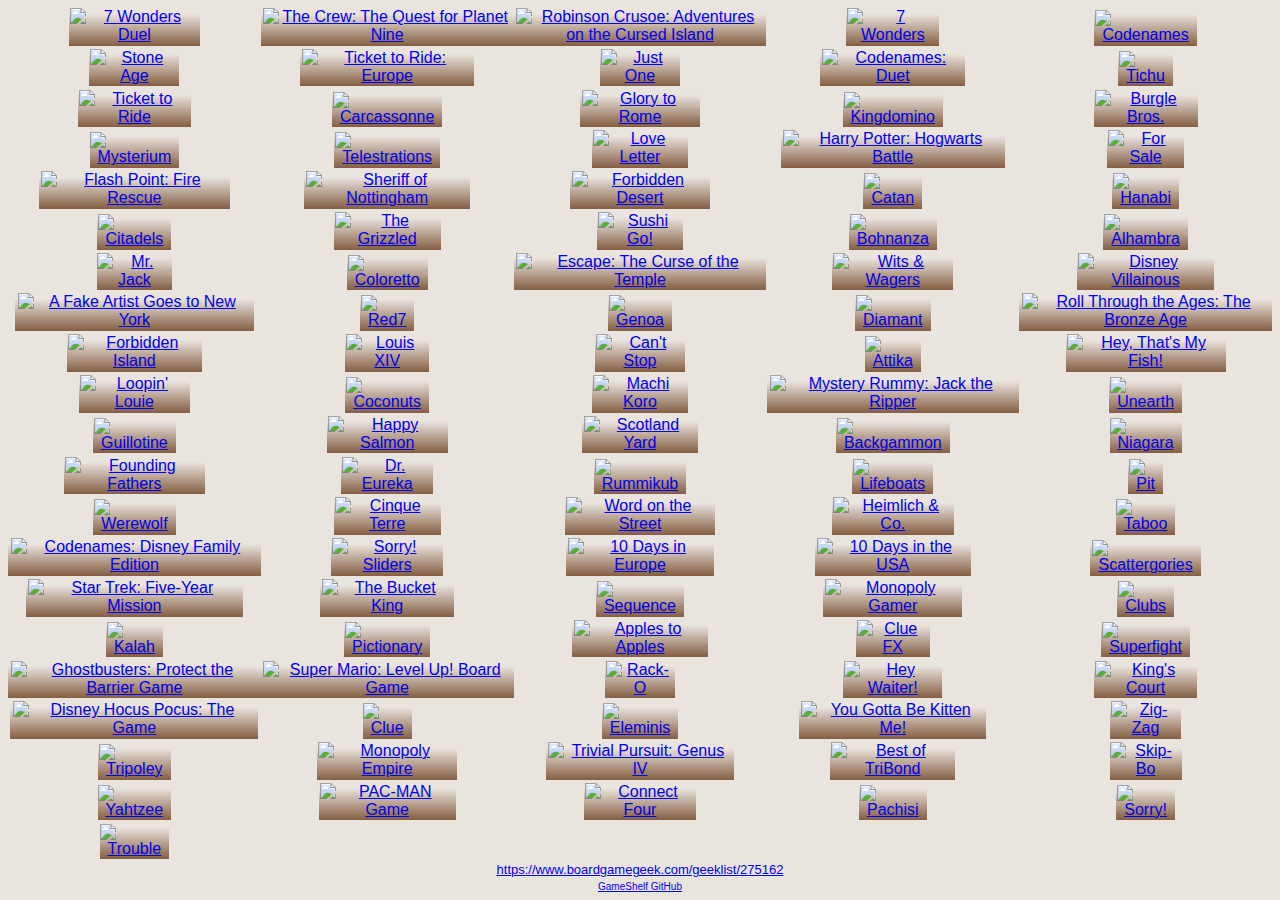
==== commit 4ba531b1: "Updated pages" ====
--- a/docs/MrsGames.html
+++ b/docs/MrsGames.html
@@ -2,107 +2,107 @@
 <html lang="en">
 <head><meta charset="utf-8"><meta name="viewport" content="width=device-width,initial-scale=1,shrink-to-fit=no"><title>GameShelf - Mrs. Games</title><link rel="stylesheet" type="text/css" href="gameshelf.css"></head>
 <body>
-<div class="game"><a href="https://boardgamegeek.com/boardgame/173346"><img src="https://cf.geekdo-images.com/WzNs1mA_o22ZWTR8fkLP2g__original/img/M6wL1YFgW-PsdtJ328m2QiJf1K8=/0x0/pic3376065.jpg" alt="7 Wonders Duel"></a></div>
-<div class="game"><a href="https://boardgamegeek.com/boardgame/121921"><img src="https://cf.geekdo-images.com/FbFnaTx3aT5dM18K_bR_Pg__original/img/i1d3Zbbw5iYJ5_Bd0unqwgM8CI0=/0x0/pic3165731.jpg" alt="Robinson Crusoe: Adventures on the Cursed Island"></a></div>
-<div class="game"><a href="https://boardgamegeek.com/boardgame/284083"><img src="https://cf.geekdo-images.com/98LnQShydr11OBKS46xY-Q__original/img/MBkKUxzroaYdicND7cOxRSujcwg=/0x0/pic5687013.jpg" alt="The Crew: The Quest for Planet Nine"></a></div>
-<div class="game"><a href="https://boardgamegeek.com/boardgame/68448"><img src="https://cf.geekdo-images.com/RvFVTEpnbb4NM7k0IF8V7A__original/img/3DP_RW5lTX0WrV67s8qi8CsiXoQ=/0x0/pic860217.jpg" alt="7 Wonders"></a></div>
-<div class="game"><a href="https://boardgamegeek.com/boardgame/178900"><img src="https://cf.geekdo-images.com/F_KDEu0GjdClml8N7c8Imw__original/img/MJ6MNz8-_rb1C2VUTnYBTYOiiy0=/0x0/pic2582929.jpg" alt="Codenames"></a></div>
-<div class="game"><a href="https://boardgamegeek.com/boardgame/34635"><img src="https://cf.geekdo-images.com/elmZegVZ6gp4_5izUgxGQQ__original/img/Dt2tBgnvuWww89kSQqOW0vvEJr4=/0x0/pic1632539.jpg" alt="Stone Age"></a></div>
-<div class="game"><a href="https://boardgamegeek.com/boardgame/14996"><img src="https://cf.geekdo-images.com/0K1AOciqlMVUWFPLTJSiww__original/img/lN5ivSfgaJwEMXgyLijCtyKVUBs=/0x0/pic66668.jpg" alt="Ticket to Ride: Europe"></a></div>
-<div class="game"><a href="https://boardgamegeek.com/boardgame/224037"><img src="https://cf.geekdo-images.com/0d1EaMVmAiIBROI2QstFSQ__original/img/2_ZxcqriVqf3AzVwzfibM6iGzG4=/0x0/pic3596681.jpg" alt="Codenames: Duet"></a></div>
-<div class="game"><a href="https://boardgamegeek.com/boardgame/215"><img src="https://cf.geekdo-images.com/n_r7msAfwmzR29cv9sGVrg__original/img/4mtym39nvO7r5AkNoYVxdvPbyOc=/0x0/pic169494.jpg" alt="Tichu"></a></div>
-<div class="game"><a href="https://boardgamegeek.com/boardgame/254640"><img src="https://cf.geekdo-images.com/qKcKjHpzAvLddwBhyindag__original/img/WFsA4z8bPaByWIDS_QwC5lFwIIM=/0x0/pic4268499.jpg" alt="Just One"></a></div>
-<div class="game"><a href="https://boardgamegeek.com/boardgame/9209"><img src="https://cf.geekdo-images.com/ZWJg0dCdrWHxVnc0eFXK8w__original/img/bOcAJxw-W-B2Gz0x67z8bjqzJgY=/0x0/pic38668.jpg" alt="Ticket to Ride"></a></div>
-<div class="game"><a href="https://boardgamegeek.com/boardgame/822"><img src="https://cf.geekdo-images.com/Z3upN53-fsVPUDimN9SpOA__original/img/o4p6f88SGE899BTNMzTvERVWZ-M=/0x0/pic2337577.jpg" alt="Carcassonne"></a></div>
-<div class="game"><a href="https://boardgamegeek.com/boardgame/19857"><img src="https://cf.geekdo-images.com/S_-n-WRvpzgH-d8xuzJgmg__original/img/iQCHNzUcG_az-DZ4khEz0vAa2qs=/0x0/pic1079512.png" alt="Glory to Rome"></a></div>
-<div class="game"><a href="https://boardgamegeek.com/boardgame/204583"><img src="https://cf.geekdo-images.com/3h9W8BfB_rltQ48EBmHliw__original/img/iDSCIiCAd9SQHv3WoYX0QdvDE_0=/0x0/pic3132685.png" alt="Kingdomino"></a></div>
-<div class="game"><a href="https://boardgamegeek.com/boardgame/172081"><img src="https://cf.geekdo-images.com/cPZZhbehOr-cXE1HRa6T3w__original/img/EZzi2Jvp8pY5SWfOG5gD0eTabdM=/0x0/pic2439102.png" alt="Burgle Bros."></a></div>
-<div class="game"><a href="https://boardgamegeek.com/boardgame/181304"><img src="https://cf.geekdo-images.com/wfeAiLK5n5hD1omhnlYLLA__original/img/0Roco0dhRvVW8QUZjUl2N-Yn9bg=/0x0/pic2601683.jpg" alt="Mysterium"></a></div>
-<div class="game"><a href="https://boardgamegeek.com/boardgame/46213"><img src="https://cf.geekdo-images.com/oc3u6OQpJkf9TvDw4iI9xA__original/img/E8wGa46usehtN1a081shjC8B5Nk=/0x0/pic4991936.jpg" alt="Telestrations"></a></div>
-<div class="game"><a href="https://boardgamegeek.com/boardgame/129622"><img src="https://cf.geekdo-images.com/T1ltXwapFUtghS9A7_tf4g__original/img/GuLL8qnP2Kv6cJatUQskLg9Ad0s=/0x0/pic1401448.jpg" alt="Love Letter"></a></div>
-<div class="game"><a href="https://boardgamegeek.com/boardgame/199042"><img src="https://cf.geekdo-images.com/ugYBvYxyWyx8_BqaFKZlGw__original/img/QfSBPJDuntV80tNqwBqbJqtiJ90=/0x0/pic3518231.jpg" alt="Harry Potter: Hogwarts Battle"></a></div>
-<div class="game"><a href="https://boardgamegeek.com/boardgame/172"><img src="https://cf.geekdo-images.com/dJh9HkZC346NgPTAicJq_A__original/img/vw0xKvS_ZIxGKFVSDtvPnebUI9A=/0x0/pic1513085.jpg" alt="For Sale"></a></div>
-<div class="game"><a href="https://boardgamegeek.com/boardgame/100901"><img src="https://cf.geekdo-images.com/v6bTbxeprDFj1nN4AenvjA__original/img/iYoZCeHO5Zyd7kkEMK2e-KHAuDU=/0x0/pic1129370.jpg" alt="Flash Point: Fire Rescue"></a></div>
-<div class="game"><a href="https://boardgamegeek.com/boardgame/157969"><img src="https://cf.geekdo-images.com/BBgLFKUzr6tcKtlIM2JSFw__original/img/LhRnbdwJ77VnRI_yQg2ZFiwEq1E=/0x0/pic2075830.jpg" alt="Sheriff of Nottingham"></a></div>
-<div class="game"><a href="https://boardgamegeek.com/boardgame/136063"><img src="https://cf.geekdo-images.com/OU26qQZoHJodxSFKiR5IzA__original/img/wYvf6LExNhb3rflp_QYmCK_NhMc=/0x0/pic1528722.jpg" alt="Forbidden Desert"></a></div>
-<div class="game"><a href="https://boardgamegeek.com/boardgame/98778"><img src="https://cf.geekdo-images.com/JDVksMwfcqoem1k_xtZrOA__original/img/Wkrf8z3pMlOFKwxafbw9-Ob404s=/0x0/pic2007286.jpg" alt="Hanabi"></a></div>
-<div class="game"><a href="https://boardgamegeek.com/boardgame/13"><img src="https://cf.geekdo-images.com/W3Bsga_uLP9kO91gZ7H8yw__original/img/A-0yDJkve0avEicYQ4HoNO-HkK8=/0x0/pic2419375.jpg" alt="Catan"></a></div>
-<div class="game"><a href="https://boardgamegeek.com/boardgame/171668"><img src="https://cf.geekdo-images.com/5JuQCtSAeSZpAL3WgWdwow__original/img/7_qWC5F5DdSXCpmADUDUsuW9mNg=/0x0/pic3719610.png" alt="The Grizzled"></a></div>
-<div class="game"><a href="https://boardgamegeek.com/boardgame/478"><img src="https://cf.geekdo-images.com/42iW4E-vOumFXRQAiSf-GA__original/img/URnubCk0xqx2UN9dW10JO22V4qg=/0x0/pic3239104.jpg" alt="Citadels"></a></div>
-<div class="game"><a href="https://boardgamegeek.com/boardgame/133473"><img src="https://cf.geekdo-images.com/Fn3PSPZVxa3YurlorITQ1Q__original/img/IlYW00i351ucPwf_aHiE0v-HNdM=/0x0/pic1900075.jpg" alt="Sushi Go!"></a></div>
-<div class="game"><a href="https://boardgamegeek.com/boardgame/11"><img src="https://cf.geekdo-images.com/hTK_hi_S0RvDRuZKyNEgvQ__original/img/Hwyjq4cYfXY2l07Hm9mncHlrI4U=/0x0/pic69366.jpg" alt="Bohnanza"></a></div>
-<div class="game"><a href="https://boardgamegeek.com/boardgame/6249"><img src="https://cf.geekdo-images.com/OiqKsYDh7pqeRYKG__kMSw__original/img/kw2inREfU-Jpbpbv9VV1hGa0LWU=/0x0/pic4893652.jpg" alt="Alhambra"></a></div>
-<div class="game"><a href="https://boardgamegeek.com/boardgame/21763"><img src="https://cf.geekdo-images.com/CDdF4xOQJsNK0gX8-tBdCQ__original/img/EMVEbNvm38lZHe6Jw12f7CnCiPY=/0x0/pic3066125.jpg" alt="Mr. Jack"></a></div>
-<div class="game"><a href="https://boardgamegeek.com/boardgame/113294"><img src="https://cf.geekdo-images.com/m6269wyfWVa7gZp3oXKx6A__original/img/SrdNn3Q5PScNpgUP85VFfAXR3mY=/0x0/pic3328521.jpg" alt="Escape: The Curse of the Temple"></a></div>
-<div class="game"><a href="https://boardgamegeek.com/boardgame/5782"><img src="https://cf.geekdo-images.com/Z_C3ujE0BcRpbQjDd1Vatg__original/img/YDS-_1noWJnB9GYf0VMdxgXscVI=/0x0/pic149765.jpg" alt="Coloretto"></a></div>
-<div class="game"><a href="https://boardgamegeek.com/boardgame/20100"><img src="https://cf.geekdo-images.com/TxojLHTFHfBOBAk9MQSyLg__original/img/lAFWaPYAyrgX10Yt8UZ5o9t6ujE=/0x0/pic2558555.jpg" alt="Wits & Wagers"></a></div>
-<div class="game"><a href="https://boardgamegeek.com/boardgame/161417"><img src="https://cf.geekdo-images.com/7zH6Kt5ebWEixjDGmHweNA__original/img/BlQg-C_qu02XAyIXZICX9znzfF0=/0x0/pic2247258.png" alt="Red7"></a></div>
-<div class="game"><a href="https://boardgamegeek.com/boardgame/256382"><img src="https://cf.geekdo-images.com/7Ej5V5Dq92QdvVFvISfl_A__original/img/ldlfeWODbB_Ma5STQ5q1vqSxiHc=/0x0/pic4216110.jpg" alt="Disney Villainous"></a></div>
-<div class="game"><a href="https://boardgamegeek.com/boardgame/135779"><img src="https://cf.geekdo-images.com/5Q5YHxJeVp6PAhfv5Ct0-g__original/img/qo2q33P2BAPmeDDwWMwXEMk282g=/0x0/pic3678404.png" alt="A Fake Artist Goes to New York"></a></div>
-<div class="game"><a href="https://boardgamegeek.com/boardgame/1345"><img src="https://cf.geekdo-images.com/qvdaFRXlvJ2e0Qzppl-QTg__original/img/FSfEERKPFjU0_HV55ZT0a9W_3vo=/0x0/pic450409.jpg" alt="Genoa"></a></div>
-<div class="game"><a href="https://boardgamegeek.com/boardgame/13642"><img src="https://cf.geekdo-images.com/TsxO4Iggn_kKRMBlR14gJg__original/img/VjDT7UhY6VNILDWQFqLuRhheyyg=/0x0/pic63296.jpg" alt="Louis XIV"></a></div>
-<div class="game"><a href="https://boardgamegeek.com/boardgame/37380"><img src="https://cf.geekdo-images.com/VoLyy7ScO6aAU9Neo7KCiA__original/img/AmNmhlFJf2wsJATReIpddyWhfUI=/0x0/pic986758.jpg" alt="Roll Through the Ages: The Bronze Age"></a></div>
-<div class="game"><a href="https://boardgamegeek.com/boardgame/65244"><img src="https://cf.geekdo-images.com/JgAkEBUaiHOsOS94iRMs2w__original/img/GxHuu04GdLw8PAnt9SOYRU5gR1A=/0x0/pic646458.jpg" alt="Forbidden Island"></a></div>
-<div class="game"><a href="https://boardgamegeek.com/boardgame/15512"><img src="https://cf.geekdo-images.com/_DWv97HbQ_hNeCM_Tcp2XQ__original/img/Re3G42C1pfWaS_MnXwHr4TnM3NU=/0x0/pic3581963.jpg" alt="Diamant"></a></div>
-<div class="game"><a href="https://boardgamegeek.com/boardgame/41"><img src="https://cf.geekdo-images.com/JZpo3AnyFH4TqxKWFSFKGQ__original/img/KhE25akKpyfWirTyNTqThTidb0o=/0x0/pic1046518.jpg" alt="Can't Stop"></a></div>
-<div class="game"><a href="https://boardgamegeek.com/boardgame/8051"><img src="https://cf.geekdo-images.com/qaqbQuVKcAd5hjWZxMQfpg__original/img/oUdIB3_4f4H9u6S6_3ceZkAkRXo=/0x0/pic33096.jpg" alt="Attika"></a></div>
-<div class="game"><a href="https://boardgamegeek.com/boardgame/8203"><img src="https://cf.geekdo-images.com/CR2jXsbmCdhDYo2zI6cJFQ__original/img/QujODWrCk8P7rsqBcDbLOG_XZjo=/0x0/pic1004115.jpg" alt="Hey, That's My Fish!"></a></div>
-<div class="game"><a href="https://boardgamegeek.com/boardgame/327"><img src="https://cf.geekdo-images.com/e9CWevSJC03NzLybnCKEVQ__original/img/omJ-D8Exi6YrZTJmLoUkBFg9elc=/0x0/pic4025029.png" alt="Loopin' Louie"></a></div>
-<div class="game"><a href="https://boardgamegeek.com/boardgame/145639"><img src="https://cf.geekdo-images.com/KY1O_Ska7Kgg6rOZ4WRsDg__original/img/5yzkmVRC9ctDmcGtoedfduWPdOA=/0x0/pic2777466.png" alt="Coconuts"></a></div>
-<div class="game"><a href="https://boardgamegeek.com/boardgame/143884"><img src="https://cf.geekdo-images.com/_lI2eUDHfesfe5SswJiFAg__original/img/-0UXAhHj3Q992K_q2lOVDkjgjTo=/0x0/pic4783831.png" alt="Machi Koro"></a></div>
-<div class="game"><a href="https://boardgamegeek.com/boardgame/106"><img src="https://cf.geekdo-images.com/lVc5ebKuO3kLu6a0m-cZuA__original/img/tfTyq2650PaCX8hrfldGngj2jdU=/0x0/pic592086.jpg" alt="Mystery Rummy: Jack the Ripper"></a></div>
-<div class="game"><a href="https://boardgamegeek.com/boardgame/217085"><img src="https://cf.geekdo-images.com/0olGvNCDk-VmFW2LDOnI_Q__original/img/XWIq4HzCPMIu3L7IR1XFCmXcK-8=/0x0/pic3579391.jpg" alt="Unearth"></a></div>
-<div class="game"><a href="https://boardgamegeek.com/boardgame/116"><img src="https://cf.geekdo-images.com/9gdaUHNTcgv8RhFhG0kzBw__original/img/kRxzkuN_djr8NjnrklqpEYTDzFM=/0x0/pic143139.jpg" alt="Guillotine"></a></div>
-<div class="game"><a href="https://boardgamegeek.com/boardgame/194626"><img src="https://cf.geekdo-images.com/m0fTHQRSHztlpHsCzR9iAw__original/img/3tGsZH7ZvxEXyc0IYY_gWwERsS8=/0x0/pic2913980.png" alt="Happy Salmon"></a></div>
-<div class="game"><a href="https://boardgamegeek.com/boardgame/438"><img src="https://cf.geekdo-images.com/NbHZjHmQcA5_TenhVJtJ3w__original/img/lTZgHF6-R9Xfht7HDmmljkJwecY=/0x0/pic4527702.jpg" alt="Scotland Yard"></a></div>
-<div class="game"><a href="https://boardgamegeek.com/boardgame/2397"><img src="https://cf.geekdo-images.com/_6HVCuGni6NunlrSje0ySQ__original/img/xAF3cm3sKRHjIDTlfJyKNdZKI7c=/0x0/pic1361122.jpg" alt="Backgammon"></a></div>
-<div class="game"><a href="https://boardgamegeek.com/boardgame/37358"><img src="https://cf.geekdo-images.com/BCez10Kj0zmRS1cGN9yafA__original/img/UsTEGG9L2Fr6mjlDQ-AJkQSuMWo=/0x0/pic600733.jpg" alt="Founding Fathers"></a></div>
-<div class="game"><a href="https://boardgamegeek.com/boardgame/13308"><img src="https://cf.geekdo-images.com/1cbJG7-MeFI8Vg6a0v3X3g__original/img/2kkDtrlAWsz6SHAdVh1TrsH9i0M=/0x0/pic180873.jpg" alt="Niagara"></a></div>
-<div class="game"><a href="https://boardgamegeek.com/boardgame/181345"><img src="https://cf.geekdo-images.com/cmMcYly-fL0dguWHoz4Haw__original/img/JVI8pXwZ6GfIu0Fc47Wn3czf7o4=/0x0/pic2881000.jpg" alt="Dr. Eureka"></a></div>
-<div class="game"><a href="https://boardgamegeek.com/boardgame/249"><img src="https://cf.geekdo-images.com/wcjYK7MwVpOf_V7zcOEcdQ__original/img/CyT6AYwanmiOR5IJbZQxMmVNxEs=/0x0/pic166390.jpg" alt="Lifeboats"></a></div>
-<div class="game"><a href="https://boardgamegeek.com/boardgame/925"><img src="https://cf.geekdo-images.com/dbKLvMw--0rTKU5ShvZ79A__original/img/W3Xysl_hnwxO7wrg8llaMfbDkRE=/0x0/pic2453810.jpg" alt="Werewolf"></a></div>
-<div class="game"><a href="https://boardgamegeek.com/boardgame/140"><img src="https://cf.geekdo-images.com/LkEPNu7bPTS1rVRU_Ba-Dg__original/img/6Bk_0RHFu1863OEWAa27XBmv1-Y=/0x0/pic423644.jpg" alt="Pit"></a></div>
-<div class="game"><a href="https://boardgamegeek.com/boardgame/811"><img src="https://cf.geekdo-images.com/LeaLDlTTmeN639MfuflcMw__original/img/4H8X72woji1Ujckz0mPbNxrftbU=/0x0/pic2286966.jpg" alt="Rummikub"></a></div>
-<div class="game"><a href="https://boardgamegeek.com/boardgame/124052"><img src="https://cf.geekdo-images.com/tKGmB7xfdX5g6nv9pfAUmw__original/img/JDXDPXqhhHHaxuGGcJ5P4Cmer_M=/0x0/pic1299610.jpg" alt="Cinque Terre"></a></div>
-<div class="game"><a href="https://boardgamegeek.com/boardgame/40990"><img src="https://cf.geekdo-images.com/N9ARpdf1Y6WjecM3DXifZg__original/img/DnLyPnNORVprBEN4oRAY1aeHTJ4=/0x0/pic3757407.jpg" alt="Word on the Street"></a></div>
-<div class="game"><a href="https://boardgamegeek.com/boardgame/382"><img src="https://cf.geekdo-images.com/dTrLw84p0NUyaMnYkqmxew__original/img/iLvAaHp5Y1ryM4A55ybFTNkSz9Q=/0x0/pic3989541.png" alt="Heimlich & Co."></a></div>
-<div class="game"><a href="https://boardgamegeek.com/boardgame/1111"><img src="https://cf.geekdo-images.com/e8wVvax1VqQkgCu_AST5Aw__original/img/SPs7DpPr-bzxD0-dNsS-_3YFdMo=/0x0/pic212946.jpg" alt="Taboo"></a></div>
-<div class="game"><a href="https://boardgamegeek.com/boardgame/37196"><img src="https://cf.geekdo-images.com/PKyPm_hY3Ujwd1G_C6OOTQ__original/img/6F8TS4wb29YqIfGKzwFRANRrOXI=/0x0/pic358058.jpg" alt="Sorry! Sliders"></a></div>
-<div class="game"><a href="https://boardgamegeek.com/boardgame/220775"><img src="https://cf.geekdo-images.com/Y05zcr91wl8oUEP6ULAnVg__original/img/l18VOE9jJuDlcpq0Oady6fSizA8=/0x0/pic3626220.jpg" alt="Codenames: Disney Family Edition"></a></div>
-<div class="game"><a href="https://boardgamegeek.com/boardgame/5867"><img src="https://cf.geekdo-images.com/7jXx06W2pr66YKWrZ7Dywg__original/img/JJ6hN2UlO9n_pQPi4zXdQ6ceG-w=/0x0/pic4895073.png" alt="10 Days in Europe"></a></div>
-<div class="game"><a href="https://boardgamegeek.com/boardgame/7866"><img src="https://cf.geekdo-images.com/RYv5O8PWn5NiCFwAfCMlbw__original/img/o_Hf8NLkSI-Ou96lNvEwQd8Y8yM=/0x0/pic4306793.jpg" alt="10 Days in the USA"></a></div>
-<div class="game"><a href="https://boardgamegeek.com/boardgame/2381"><img src="https://cf.geekdo-images.com/eIL4hvMb7ZPgizc7BZOh-g__original/img/sN6GwoL0fEVWxgiQdCtrGBRO7a0=/0x0/pic4994410.jpg" alt="Scattergories"></a></div>
-<div class="game"><a href="https://boardgamegeek.com/boardgame/178613"><img src="https://cf.geekdo-images.com/Bo4bdoWfMmo8PvBRPU2i2g__original/img/qs6Sq-eoeFfCxsBw_rWdAP4MuGo=/0x0/pic2560621.jpg" alt="Star Trek: Five-Year Mission"></a></div>
-<div class="game"><a href="https://boardgamegeek.com/boardgame/3141"><img src="https://cf.geekdo-images.com/8fnUMXNf25EV7VvUKri93Q__original/img/8U6i6k6omoeRG9JyPGol9tDNdrg=/0x0/pic48604.jpg" alt="The Bucket King"></a></div>
-<div class="game"><a href="https://boardgamegeek.com/boardgame/230408"><img src="https://cf.geekdo-images.com/ZNX8p1k9r0d5QMcpKp64NQ__original/img/YMLVzMt_L1-u_lfMBG7Y8IFHUMw=/0x0/pic3925506.png" alt="Monopoly Gamer"></a></div>
-<div class="game"><a href="https://boardgamegeek.com/boardgame/125924"><img src="https://cf.geekdo-images.com/lKCWoRoOIPF0cMsuaY91nA__original/img/yt_qfrY77x_T2ViaP-wG0_Y4_es=/0x0/pic1467459.jpg" alt="Clubs"></a></div>
-<div class="game"><a href="https://boardgamegeek.com/boardgame/2375"><img src="https://cf.geekdo-images.com/VosGBqkOjkhgC2QFS1o3_g__original/img/j92TCxh6cdGu0S6GepM7_7jhI9E=/0x0/pic212893.jpg" alt="Sequence"></a></div>
-<div class="game"><a href="https://boardgamegeek.com/boardgame/2448"><img src="https://cf.geekdo-images.com/XmC3SnD_g_b6BC_6lthVlQ__original/img/PhTRgPh-gKWABgGG00TZjRUOvPg=/0x0/pic1274349.jpg" alt="Kalah"></a></div>
-<div class="game"><a href="https://boardgamegeek.com/boardgame/74"><img src="https://cf.geekdo-images.com/S5GzB_f2Re3kEDoSxqG5Ew__original/img/hk2t6NE3MDErfwv0A4vbsImnSWY=/0x0/pic213515.jpg" alt="Apples to Apples"></a></div>
-<div class="game"><a href="https://boardgamegeek.com/boardgame/2281"><img src="https://cf.geekdo-images.com/YfUxodD7JSqYitxvjXB69Q__original/img/9kVc29rkLxoWUyyFlNG61Z3XUeg=/0x0/pic5147022.png" alt="Pictionary"></a></div>
-<div class="game"><a href="https://boardgamegeek.com/boardgame/139443"><img src="https://cf.geekdo-images.com/XT_zIUdnEfKO058ShFJ2VQ__original/img/1unbvfjkPf5GzSSRSGtICGZu2aE=/0x0/pic2429251.png" alt="Superfight"></a></div>
-<div class="game"><a href="https://boardgamegeek.com/boardgame/8069"><img src="https://cf.geekdo-images.com/LayRn23fNaCp2hsV48M1GQ__original/img/HknbWxCGGhtfr44iSEuFlHTIoQE=/0x0/pic238451.jpg" alt="Clue FX"></a></div>
-<div class="game"><a href="https://boardgamegeek.com/boardgame/201037"><img src="https://cf.geekdo-images.com/F5_AHjzD1YzxKzoExSzTdQ__original/img/9TmFVxc8gCmx6hvXLDd0R_4opsg=/0x0/pic3038921.jpg" alt="Ghostbusters: Protect the Barrier Game"></a></div>
-<div class="game"><a href="https://boardgamegeek.com/boardgame/224907"><img src="https://cf.geekdo-images.com/eCHnUHluuIceSAaaLiOONw__original/img/VQ77GKbhPLgCe02BzRUIKmwn3W8=/0x0/pic3513160.jpg" alt="Super Mario: Level Up! Board Game"></a></div>
-<div class="game"><a href="https://boardgamegeek.com/boardgame/67309"><img src="https://cf.geekdo-images.com/JXkDW_JZPhymS2NEXVJqPA__original/img/oAdebFK_bdizjXorTkiGK86FVSs=/0x0/pic674003.jpg" alt="Hey Waiter!"></a></div>
-<div class="game"><a href="https://boardgamegeek.com/boardgame/917"><img src="https://cf.geekdo-images.com/x7nZj8qB17l6oHfOabeh9g__original/img/nyoATiPMQP3Tj0JB9AMfwiFnOdw=/0x0/pic3485850.jpg" alt="Rack-O"></a></div>
-<div class="game"><a href="https://boardgamegeek.com/boardgame/5157"><img src="https://cf.geekdo-images.com/FWMlePwEji5L2MSW9E0kow__original/img/9EK5pL-5RrbbtlvGmYOBfZvuspc=/0x0/pic318469.jpg" alt="King's Court"></a></div>
-<div class="game"><a href="https://boardgamegeek.com/boardgame/1294"><img src="https://cf.geekdo-images.com/owlmDA10KegcwPaapY5auw__original/img/XUR24DQbxy3OHRC8lSJg6INzxCU=/0x0/pic5146918.png" alt="Clue"></a></div>
-<div class="game"><a href="https://boardgamegeek.com/boardgame/303648"><img src="https://cf.geekdo-images.com/UVgIZz4pw6bny14r-eqOXA__original/img/tchIJSOvepaq_0krIz3mOpg69aA=/0x0/pic5582359.jpg" alt="Disney Hocus Pocus: The Game"></a></div>
-<div class="game"><a href="https://boardgamegeek.com/boardgame/90050"><img src="https://cf.geekdo-images.com/JzdwCbwZ4ZlQfCZu1aCzjA__original/img/l7adikHDP2qt5F15zGdlsk9rZXs=/0x0/pic2935376.jpg" alt="Eleminis"></a></div>
-<div class="game"><a href="https://boardgamegeek.com/boardgame/204892"><img src="https://cf.geekdo-images.com/vj7xDT-MxkQunFKlHmkUAw__original/img/jVOOg1iyeaUHQNCsmPXAGFtnzLQ=/0x0/pic3123194.png" alt="You Gotta Be Kitten Me!"></a></div>
-<div class="game"><a href="https://boardgamegeek.com/boardgame/22266"><img src="https://cf.geekdo-images.com/v1RhyohgxZrAXl91YGpDVA__original/img/ah8AOuftPFXwIr_RzJ79y3bjsck=/0x0/pic134514.jpg" alt="Zig-Zag"></a></div>
-<div class="game"><a href="https://boardgamegeek.com/boardgame/4853"><img src="https://cf.geekdo-images.com/qipeanA9JXFe9knykh-2xw__original/img/a-5l0ksdIdwXhP-GuiKAfaAkGXg=/0x0/pic3768985.jpg" alt="Tripoley"></a></div>
-<div class="game"><a href="https://boardgamegeek.com/boardgame/145842"><img src="https://cf.geekdo-images.com/rgcMIDyts7udwpRp1Q9njQ__original/img/j9yq-oLO4IGK-SnbH1sXgVrATfM=/0x0/pic5235877.png" alt="Monopoly Empire"></a></div>
-<div class="game"><a href="https://boardgamegeek.com/boardgame/5430"><img src="https://cf.geekdo-images.com/DQ2xGvHQke0EuQ0ZCoZ2pg__original/img/9RDkG-SMjIHYR_aORh03c1jI3II=/0x0/pic1681384.jpg" alt="Best of TriBond"></a></div>
-<div class="game"><a href="https://boardgamegeek.com/boardgame/1299"><img src="https://cf.geekdo-images.com/VDUrF0mWpaOFJMwK9tKRpg__original/img/AyR0ckkBnos4nm5IokH5XsgIDGA=/0x0/pic147621.jpg" alt="Trivial Pursuit: Genus IV"></a></div>
-<div class="game"><a href="https://boardgamegeek.com/boardgame/1269"><img src="https://cf.geekdo-images.com/K747P83EEOELWmajg3gdIA__original/img/eaH89JasCBfpP26_PxGSyzI97YY=/0x0/pic5134553.jpg" alt="Skip-Bo"></a></div>
-<div class="game"><a href="https://boardgamegeek.com/boardgame/4907"><img src="https://cf.geekdo-images.com/xzFgMvt5NYkhs0rxcgVlXw__original/img/EioN-4QRgryX0LzMx1J7dxRfGnE=/0x0/pic480222.jpg" alt="PAC-MAN Game"></a></div>
-<div class="game"><a href="https://boardgamegeek.com/boardgame/2243"><img src="https://cf.geekdo-images.com/dp-pJkUemCjhrwi9QItrPA__original/img/S9AmoNh3ZPyVXLxoqhOA7MBCN7M=/0x0/pic378237.jpg" alt="Yahtzee"></a></div>
-<div class="game"><a href="https://boardgamegeek.com/boardgame/2719"><img src="https://cf.geekdo-images.com/I_ZPIWEvFlrMa8caT4UD-w__original/img/lrJ1p0AI4ghZdmZkEzwIle3YDUw=/0x0/pic859430.jpg" alt="Connect Four"></a></div>
-<div class="game"><a href="https://boardgamegeek.com/boardgame/2136"><img src="https://cf.geekdo-images.com/45Nb6goQqvPHD9hOut0ntg__original/img/qzluXZ2oloACgfZbj1M5_wcF1Bo=/0x0/pic516869.jpg" alt="Pachisi"></a></div>
-<div class="game"><a href="https://boardgamegeek.com/boardgame/2407"><img src="https://cf.geekdo-images.com/HjA3y6QIJ-OEBHbYIUSMCw__original/img/IzDr7EwSlYtqzKrz2h3OVnNg5xY=/0x0/pic1187187.jpg" alt="Sorry!"></a></div>
-<div class="game"><a href="https://boardgamegeek.com/boardgame/1410"><img src="https://cf.geekdo-images.com/3CRH_fvyD-GAnNuMkC7pLQ__original/img/LS2tq2EYkQE5eZWpeyIiULfp11w=/0x0/pic135797.jpg" alt="Trouble"></a></div>
+<div class="game"><a href="https://boardgamegeek.com/boardgame/173346"><img src="https://cf.geekdo-images.com/WzNs1mA_o22ZWTR8fkLP2g__original/img/q_TrwF4VnXgW1dFQgtMJexSXOEA=/0x0/filters:format(jpeg)/pic3376065.jpg" alt="7 Wonders Duel"></a></div>
+<div class="game"><a href="https://boardgamegeek.com/boardgame/284083"><img src="https://cf.geekdo-images.com/98LnQShydr11OBKS46xY-Q__original/img/Q-ZkgnuBu9OTBr7J3qnqPjqamAE=/0x0/filters:format(jpeg)/pic5687013.jpg" alt="The Crew: The Quest for Planet Nine"></a></div>
+<div class="game"><a href="https://boardgamegeek.com/boardgame/121921"><img src="https://cf.geekdo-images.com/FbFnaTx3aT5dM18K_bR_Pg__original/img/TB2dGHOnuUr54jQYIJZDIMilOJE=/0x0/filters:format(jpeg)/pic3165731.jpg" alt="Robinson Crusoe: Adventures on the Cursed Island"></a></div>
+<div class="game"><a href="https://boardgamegeek.com/boardgame/68448"><img src="https://cf.geekdo-images.com/RvFVTEpnbb4NM7k0IF8V7A__original/img/JQvRoz0xns9LZII74-ygKGDq_Es=/0x0/filters:format(jpeg)/pic860217.jpg" alt="7 Wonders"></a></div>
+<div class="game"><a href="https://boardgamegeek.com/boardgame/178900"><img src="https://cf.geekdo-images.com/F_KDEu0GjdClml8N7c8Imw__original/img/gcX_EfjsRpB5fI4Ug4XV73G4jGI=/0x0/filters:format(jpeg)/pic2582929.jpg" alt="Codenames"></a></div>
+<div class="game"><a href="https://boardgamegeek.com/boardgame/34635"><img src="https://cf.geekdo-images.com/elmZegVZ6gp4_5izUgxGQQ__original/img/cR92Dm6yQ3Lgxt1yR81zUb0ooqQ=/0x0/filters:format(jpeg)/pic1632539.jpg" alt="Stone Age"></a></div>
+<div class="game"><a href="https://boardgamegeek.com/boardgame/14996"><img src="https://cf.geekdo-images.com/0K1AOciqlMVUWFPLTJSiww__original/img/O37sCRSJLq4S8EpCxFDNVsNBuxE=/0x0/filters:format(jpeg)/pic66668.jpg" alt="Ticket to Ride: Europe"></a></div>
+<div class="game"><a href="https://boardgamegeek.com/boardgame/254640"><img src="https://cf.geekdo-images.com/qKcKjHpzAvLddwBhyindag__original/img/NPUrOSJ5NEC7aPkoEXnTHJ7vICU=/0x0/filters:format(jpeg)/pic4268499.jpg" alt="Just One"></a></div>
+<div class="game"><a href="https://boardgamegeek.com/boardgame/224037"><img src="https://cf.geekdo-images.com/0d1EaMVmAiIBROI2QstFSQ__original/img/udyeiYgfDrEymxhfgtqODm0GwwA=/0x0/filters:format(jpeg)/pic3596681.jpg" alt="Codenames: Duet"></a></div>
+<div class="game"><a href="https://boardgamegeek.com/boardgame/215"><img src="https://cf.geekdo-images.com/xNjgIMdpcTeZdV_AEk6gSA__original/img/WIqNglmUcUcNRP9xTvNLHDenDUQ=/0x0/filters:format(jpeg)/pic6222031.jpg" alt="Tichu"></a></div>
+<div class="game"><a href="https://boardgamegeek.com/boardgame/9209"><img src="https://cf.geekdo-images.com/ZWJg0dCdrWHxVnc0eFXK8w__original/img/LgzEsQlF3xkSEQLoorc8ntiYiIY=/0x0/filters:format(jpeg)/pic38668.jpg" alt="Ticket to Ride"></a></div>
+<div class="game"><a href="https://boardgamegeek.com/boardgame/822"><img src="https://cf.geekdo-images.com/Z3upN53-fsVPUDimN9SpOA__original/img/9LEvU4EbbBrJB36YgWQXeXQYwjo=/0x0/filters:format(jpeg)/pic2337577.jpg" alt="Carcassonne"></a></div>
+<div class="game"><a href="https://boardgamegeek.com/boardgame/19857"><img src="https://cf.geekdo-images.com/S_-n-WRvpzgH-d8xuzJgmg__original/img/cvWVDcSUBsngibbELMhABgIyrVo=/0x0/filters:format(png)/pic1079512.png" alt="Glory to Rome"></a></div>
+<div class="game"><a href="https://boardgamegeek.com/boardgame/204583"><img src="https://cf.geekdo-images.com/3h9W8BfB_rltQ48EBmHliw__original/img/DDk3fDr0FkDpkYAcny5LeekB2qg=/0x0/filters:format(png)/pic3132685.png" alt="Kingdomino"></a></div>
+<div class="game"><a href="https://boardgamegeek.com/boardgame/172081"><img src="https://cf.geekdo-images.com/cPZZhbehOr-cXE1HRa6T3w__original/img/GAmiCfqQ1UdkVxYw4LAkryGW4dY=/0x0/filters:format(png)/pic2439102.png" alt="Burgle Bros."></a></div>
+<div class="game"><a href="https://boardgamegeek.com/boardgame/181304"><img src="https://cf.geekdo-images.com/wfeAiLK5n5hD1omhnlYLLA__original/img/uhvKoYDfAsLg-nMkjQcbSJTDFmU=/0x0/filters:format(jpeg)/pic2601683.jpg" alt="Mysterium"></a></div>
+<div class="game"><a href="https://boardgamegeek.com/boardgame/46213"><img src="https://cf.geekdo-images.com/oc3u6OQpJkf9TvDw4iI9xA__original/img/Hh2zbSnLEARMlNg0OzImf2-5FIw=/0x0/filters:format(jpeg)/pic4991936.jpg" alt="Telestrations"></a></div>
+<div class="game"><a href="https://boardgamegeek.com/boardgame/129622"><img src="https://cf.geekdo-images.com/T1ltXwapFUtghS9A7_tf4g__original/img/xIAzJY7rl-mtPStRZSqnTVsAr8Y=/0x0/filters:format(jpeg)/pic1401448.jpg" alt="Love Letter"></a></div>
+<div class="game"><a href="https://boardgamegeek.com/boardgame/199042"><img src="https://cf.geekdo-images.com/ugYBvYxyWyx8_BqaFKZlGw__original/img/7ifajkbPyvyn8GUavbNOjWZbNYU=/0x0/filters:format(jpeg)/pic3518231.jpg" alt="Harry Potter: Hogwarts Battle"></a></div>
+<div class="game"><a href="https://boardgamegeek.com/boardgame/172"><img src="https://cf.geekdo-images.com/dJh9HkZC346NgPTAicJq_A__original/img/6ib2NLakSlsf69WYwCOe9NNLcsc=/0x0/filters:format(jpeg)/pic1513085.jpg" alt="For Sale"></a></div>
+<div class="game"><a href="https://boardgamegeek.com/boardgame/100901"><img src="https://cf.geekdo-images.com/v6bTbxeprDFj1nN4AenvjA__original/img/ri91i22ujLCZqxXKhFIdVDPGe8Y=/0x0/filters:format(jpeg)/pic1129370.jpg" alt="Flash Point: Fire Rescue"></a></div>
+<div class="game"><a href="https://boardgamegeek.com/boardgame/157969"><img src="https://cf.geekdo-images.com/BBgLFKUzr6tcKtlIM2JSFw__original/img/fll2MuTBPVKb7fyBJ8D-4_c1XHM=/0x0/filters:format(jpeg)/pic2075830.jpg" alt="Sheriff of Nottingham"></a></div>
+<div class="game"><a href="https://boardgamegeek.com/boardgame/136063"><img src="https://cf.geekdo-images.com/OU26qQZoHJodxSFKiR5IzA__original/img/8smpJMuHROyrbu8FP-EOLXjEi0w=/0x0/filters:format(jpeg)/pic1528722.jpg" alt="Forbidden Desert"></a></div>
+<div class="game"><a href="https://boardgamegeek.com/boardgame/13"><img src="https://cf.geekdo-images.com/W3Bsga_uLP9kO91gZ7H8yw__original/img/xV7oisd3RQ8R-k18cdWAYthHXsA=/0x0/filters:format(jpeg)/pic2419375.jpg" alt="Catan"></a></div>
+<div class="game"><a href="https://boardgamegeek.com/boardgame/98778"><img src="https://cf.geekdo-images.com/JDVksMwfcqoem1k_xtZrOA__original/img/5vNHZiTEhK4aRDuGXv5KImp9cmQ=/0x0/filters:format(jpeg)/pic2007286.jpg" alt="Hanabi"></a></div>
+<div class="game"><a href="https://boardgamegeek.com/boardgame/478"><img src="https://cf.geekdo-images.com/42iW4E-vOumFXRQAiSf-GA__original/img/ochY5pK4sq4vtzkka0OPRwsGLOE=/0x0/filters:format(jpeg)/pic3239104.jpg" alt="Citadels"></a></div>
+<div class="game"><a href="https://boardgamegeek.com/boardgame/171668"><img src="https://cf.geekdo-images.com/5JuQCtSAeSZpAL3WgWdwow__original/img/hn5gRpKVlmB3Ds9gIxD7k2SrVt4=/0x0/filters:format(png)/pic3719610.png" alt="The Grizzled"></a></div>
+<div class="game"><a href="https://boardgamegeek.com/boardgame/133473"><img src="https://cf.geekdo-images.com/EPdI2KbLVtpGWLgL_eJLFg__original/img/ahppJwWWpWQTzT8LR-2ObsjB7OY=/0x0/filters:format(jpeg)/pic5885690.jpg" alt="Sushi Go!"></a></div>
+<div class="game"><a href="https://boardgamegeek.com/boardgame/11"><img src="https://cf.geekdo-images.com/hTK_hi_S0RvDRuZKyNEgvQ__original/img/t0_TtOwUs0DfQzI2tN7gEVAQ9wc=/0x0/filters:format(jpeg)/pic69366.jpg" alt="Bohnanza"></a></div>
+<div class="game"><a href="https://boardgamegeek.com/boardgame/6249"><img src="https://cf.geekdo-images.com/OiqKsYDh7pqeRYKG__kMSw__original/img/Oe2ZTGE2hUnyZQIEoIjM_zwYfcY=/0x0/filters:format(jpeg)/pic4893652.jpg" alt="Alhambra"></a></div>
+<div class="game"><a href="https://boardgamegeek.com/boardgame/21763"><img src="https://cf.geekdo-images.com/CDdF4xOQJsNK0gX8-tBdCQ__original/img/d18QDvd0PyfMsipVpHPajZCFPsE=/0x0/filters:format(jpeg)/pic3066125.jpg" alt="Mr. Jack"></a></div>
+<div class="game"><a href="https://boardgamegeek.com/boardgame/5782"><img src="https://cf.geekdo-images.com/Z_C3ujE0BcRpbQjDd1Vatg__original/img/vX1WXUNWWN6TT01O-YhfgXJvpSc=/0x0/filters:format(jpeg)/pic149765.jpg" alt="Coloretto"></a></div>
+<div class="game"><a href="https://boardgamegeek.com/boardgame/113294"><img src="https://cf.geekdo-images.com/m6269wyfWVa7gZp3oXKx6A__original/img/ZSDgydHuIZpyrZaVL1F7Lepi3h0=/0x0/filters:format(jpeg)/pic3328521.jpg" alt="Escape: The Curse of the Temple"></a></div>
+<div class="game"><a href="https://boardgamegeek.com/boardgame/20100"><img src="https://cf.geekdo-images.com/TxojLHTFHfBOBAk9MQSyLg__original/img/DcG4rhSBw8oT9drbvbuxybUOkik=/0x0/filters:format(jpeg)/pic2558555.jpg" alt="Wits & Wagers"></a></div>
+<div class="game"><a href="https://boardgamegeek.com/boardgame/256382"><img src="https://cf.geekdo-images.com/7Ej5V5Dq92QdvVFvISfl_A__original/img/XHykA7cqZ0F4tYiKXw095TvHRno=/0x0/filters:format(jpeg)/pic4216110.jpg" alt="Disney Villainous"></a></div>
+<div class="game"><a href="https://boardgamegeek.com/boardgame/135779"><img src="https://cf.geekdo-images.com/5Q5YHxJeVp6PAhfv5Ct0-g__original/img/yRNioltDOtjrTRXa0HHoTTCWNf8=/0x0/filters:format(png)/pic3678404.png" alt="A Fake Artist Goes to New York"></a></div>
+<div class="game"><a href="https://boardgamegeek.com/boardgame/161417"><img src="https://cf.geekdo-images.com/7zH6Kt5ebWEixjDGmHweNA__original/img/fABY4SjThfxj2NO1SL_G_FzbX7M=/0x0/filters:format(png)/pic2247258.png" alt="Red7"></a></div>
+<div class="game"><a href="https://boardgamegeek.com/boardgame/1345"><img src="https://cf.geekdo-images.com/qvdaFRXlvJ2e0Qzppl-QTg__original/img/ygHyecf3NtVjZYDEKpr9ABYpD5s=/0x0/filters:format(jpeg)/pic450409.jpg" alt="Genoa"></a></div>
+<div class="game"><a href="https://boardgamegeek.com/boardgame/15512"><img src="https://cf.geekdo-images.com/_DWv97HbQ_hNeCM_Tcp2XQ__original/img/MCjmmpM4BkR2hX9hOzMHbhIvbkM=/0x0/filters:format(jpeg)/pic3581963.jpg" alt="Diamant"></a></div>
+<div class="game"><a href="https://boardgamegeek.com/boardgame/37380"><img src="https://cf.geekdo-images.com/VoLyy7ScO6aAU9Neo7KCiA__original/img/Va3l1ZkSn20zIMRt4-xpglPRmy0=/0x0/filters:format(jpeg)/pic986758.jpg" alt="Roll Through the Ages: The Bronze Age"></a></div>
+<div class="game"><a href="https://boardgamegeek.com/boardgame/65244"><img src="https://cf.geekdo-images.com/JgAkEBUaiHOsOS94iRMs2w__original/img/H5d4I5z_HSpPEu7EAl0DqLt9_pM=/0x0/filters:format(jpeg)/pic646458.jpg" alt="Forbidden Island"></a></div>
+<div class="game"><a href="https://boardgamegeek.com/boardgame/13642"><img src="https://cf.geekdo-images.com/TsxO4Iggn_kKRMBlR14gJg__original/img/y74HCBcfAABuZUy6kFc9PbFq1HM=/0x0/filters:format(jpeg)/pic63296.jpg" alt="Louis XIV"></a></div>
+<div class="game"><a href="https://boardgamegeek.com/boardgame/41"><img src="https://cf.geekdo-images.com/JZpo3AnyFH4TqxKWFSFKGQ__original/img/FqTBNKpUalw3f4FEWvFcQ5ydtPg=/0x0/filters:format(jpeg)/pic1046518.jpg" alt="Can't Stop"></a></div>
+<div class="game"><a href="https://boardgamegeek.com/boardgame/8051"><img src="https://cf.geekdo-images.com/qaqbQuVKcAd5hjWZxMQfpg__original/img/8s7ZeDiMjBBkgYgZkE8TxPEXG_4=/0x0/filters:format(jpeg)/pic33096.jpg" alt="Attika"></a></div>
+<div class="game"><a href="https://boardgamegeek.com/boardgame/8203"><img src="https://cf.geekdo-images.com/CR2jXsbmCdhDYo2zI6cJFQ__original/img/4q-IJVYYTMFDh0e3S5AaWZr9h3o=/0x0/filters:format(jpeg)/pic1004115.jpg" alt="Hey, That's My Fish!"></a></div>
+<div class="game"><a href="https://boardgamegeek.com/boardgame/327"><img src="https://cf.geekdo-images.com/e9CWevSJC03NzLybnCKEVQ__original/img/FZ8ti8jTLQPuHuQHWDt0hE6YHDs=/0x0/filters:format(png)/pic4025029.png" alt="Loopin' Louie"></a></div>
+<div class="game"><a href="https://boardgamegeek.com/boardgame/145639"><img src="https://cf.geekdo-images.com/sk1Bf6ijzmnhMuXOuLadNg__original/img/UKwjTK1ADnPpjXH4A54Fa9H71VY=/0x0/filters:format(jpeg)/pic5818708.jpg" alt="Coconuts"></a></div>
+<div class="game"><a href="https://boardgamegeek.com/boardgame/143884"><img src="https://cf.geekdo-images.com/_lI2eUDHfesfe5SswJiFAg__original/img/H4XHVffQ4SOxgWoG396I9LUrwg8=/0x0/filters:format(png)/pic4783831.png" alt="Machi Koro"></a></div>
+<div class="game"><a href="https://boardgamegeek.com/boardgame/106"><img src="https://cf.geekdo-images.com/lVc5ebKuO3kLu6a0m-cZuA__original/img/jwBmQ9Fc_tCeDCu9JG1tnwok-DI=/0x0/filters:format(jpeg)/pic592086.jpg" alt="Mystery Rummy: Jack the Ripper"></a></div>
+<div class="game"><a href="https://boardgamegeek.com/boardgame/217085"><img src="https://cf.geekdo-images.com/0olGvNCDk-VmFW2LDOnI_Q__original/img/sugvsPhhLdQrUxD5SH970FN-Fuc=/0x0/filters:format(jpeg)/pic3579391.jpg" alt="Unearth"></a></div>
+<div class="game"><a href="https://boardgamegeek.com/boardgame/116"><img src="https://cf.geekdo-images.com/9gdaUHNTcgv8RhFhG0kzBw__original/img/uJQubpcCxCE4G1pmM8akyrLAVRY=/0x0/filters:format(jpeg)/pic143139.jpg" alt="Guillotine"></a></div>
+<div class="game"><a href="https://boardgamegeek.com/boardgame/194626"><img src="https://cf.geekdo-images.com/m0fTHQRSHztlpHsCzR9iAw__original/img/Q9nfxwysU0Vz2vQnnhuvzSq5P0U=/0x0/filters:format(png)/pic2913980.png" alt="Happy Salmon"></a></div>
+<div class="game"><a href="https://boardgamegeek.com/boardgame/438"><img src="https://cf.geekdo-images.com/NbHZjHmQcA5_TenhVJtJ3w__original/img/qFCcZlvle2mEEI9NuK6mVra7JNY=/0x0/filters:format(jpeg)/pic4527702.jpg" alt="Scotland Yard"></a></div>
+<div class="game"><a href="https://boardgamegeek.com/boardgame/2397"><img src="https://cf.geekdo-images.com/_6HVCuGni6NunlrSje0ySQ__original/img/DsSzdUyhre6UpncIdOq7zvVb-2Q=/0x0/filters:format(jpeg)/pic1361122.jpg" alt="Backgammon"></a></div>
+<div class="game"><a href="https://boardgamegeek.com/boardgame/13308"><img src="https://cf.geekdo-images.com/1cbJG7-MeFI8Vg6a0v3X3g__original/img/csASfMZHpMJD0nTH6ft90g4pdUE=/0x0/filters:format(jpeg)/pic180873.jpg" alt="Niagara"></a></div>
+<div class="game"><a href="https://boardgamegeek.com/boardgame/37358"><img src="https://cf.geekdo-images.com/BCez10Kj0zmRS1cGN9yafA__original/img/CEQLNGxet49P-9RVgSqhyO5wkus=/0x0/filters:format(jpeg)/pic600733.jpg" alt="Founding Fathers"></a></div>
+<div class="game"><a href="https://boardgamegeek.com/boardgame/181345"><img src="https://cf.geekdo-images.com/cmMcYly-fL0dguWHoz4Haw__original/img/nbpyLMTDxoXa0C_14JLXiHgV-CU=/0x0/filters:format(jpeg)/pic2881000.jpg" alt="Dr. Eureka"></a></div>
+<div class="game"><a href="https://boardgamegeek.com/boardgame/811"><img src="https://cf.geekdo-images.com/LeaLDlTTmeN639MfuflcMw__original/img/fusGQFpm4srwqhM8CDlEDzh0NyQ=/0x0/filters:format(jpeg)/pic2286966.jpg" alt="Rummikub"></a></div>
+<div class="game"><a href="https://boardgamegeek.com/boardgame/249"><img src="https://cf.geekdo-images.com/wcjYK7MwVpOf_V7zcOEcdQ__original/img/obGvnlB_BqyPjgR6K45RmZ3OE9w=/0x0/filters:format(jpeg)/pic166390.jpg" alt="Lifeboats"></a></div>
+<div class="game"><a href="https://boardgamegeek.com/boardgame/140"><img src="https://cf.geekdo-images.com/LkEPNu7bPTS1rVRU_Ba-Dg__original/img/rLq4S5WQ8ns2Ez3n3RIwe1_ZI8Y=/0x0/filters:format(jpeg)/pic423644.jpg" alt="Pit"></a></div>
+<div class="game"><a href="https://boardgamegeek.com/boardgame/925"><img src="https://cf.geekdo-images.com/dbKLvMw--0rTKU5ShvZ79A__original/img/gxN0VrgnvVXk-Epp8F8nhpzhzvA=/0x0/filters:format(jpeg)/pic2453810.jpg" alt="Werewolf"></a></div>
+<div class="game"><a href="https://boardgamegeek.com/boardgame/124052"><img src="https://cf.geekdo-images.com/tKGmB7xfdX5g6nv9pfAUmw__original/img/-XemMw8yO-j4aWVwXRywx40D0mA=/0x0/filters:format(jpeg)/pic1299610.jpg" alt="Cinque Terre"></a></div>
+<div class="game"><a href="https://boardgamegeek.com/boardgame/40990"><img src="https://cf.geekdo-images.com/N9ARpdf1Y6WjecM3DXifZg__original/img/HGoaXiix3A3DNc0K1L4_p1mCzkY=/0x0/filters:format(jpeg)/pic3757407.jpg" alt="Word on the Street"></a></div>
+<div class="game"><a href="https://boardgamegeek.com/boardgame/382"><img src="https://cf.geekdo-images.com/dTrLw84p0NUyaMnYkqmxew__original/img/okJYlpkuIRWDcrmaSI-L2_mCpu0=/0x0/filters:format(png)/pic3989541.png" alt="Heimlich & Co."></a></div>
+<div class="game"><a href="https://boardgamegeek.com/boardgame/1111"><img src="https://cf.geekdo-images.com/e8wVvax1VqQkgCu_AST5Aw__original/img/rOn-VZ2rUV05yQ2hfXyEeDsUma0=/0x0/filters:format(jpeg)/pic212946.jpg" alt="Taboo"></a></div>
+<div class="game"><a href="https://boardgamegeek.com/boardgame/220775"><img src="https://cf.geekdo-images.com/Y05zcr91wl8oUEP6ULAnVg__original/img/GJnZkFmcNxm3SWShmXIO_3bdPAo=/0x0/filters:format(jpeg)/pic3626220.jpg" alt="Codenames: Disney Family Edition"></a></div>
+<div class="game"><a href="https://boardgamegeek.com/boardgame/37196"><img src="https://cf.geekdo-images.com/PKyPm_hY3Ujwd1G_C6OOTQ__original/img/sqAzWk-Uo9mYIdOoDwXPGzrN8Eo=/0x0/filters:format(jpeg)/pic358058.jpg" alt="Sorry! Sliders"></a></div>
+<div class="game"><a href="https://boardgamegeek.com/boardgame/5867"><img src="https://cf.geekdo-images.com/7jXx06W2pr66YKWrZ7Dywg__original/img/ylUIeQ-GifItuTGgLWGWhyA1cus=/0x0/filters:format(png)/pic4895073.png" alt="10 Days in Europe"></a></div>
+<div class="game"><a href="https://boardgamegeek.com/boardgame/7866"><img src="https://cf.geekdo-images.com/RYv5O8PWn5NiCFwAfCMlbw__original/img/H5J1XXYwmFZCGu9XU7gf8iGMGTY=/0x0/filters:format(jpeg)/pic4306793.jpg" alt="10 Days in the USA"></a></div>
+<div class="game"><a href="https://boardgamegeek.com/boardgame/2381"><img src="https://cf.geekdo-images.com/eIL4hvMb7ZPgizc7BZOh-g__original/img/ZjWZidMJYVPML2OXLGfvQqR8Hyw=/0x0/filters:format(jpeg)/pic4994410.jpg" alt="Scattergories"></a></div>
+<div class="game"><a href="https://boardgamegeek.com/boardgame/178613"><img src="https://cf.geekdo-images.com/Bo4bdoWfMmo8PvBRPU2i2g__original/img/YGkhvNclPIIhCRJjLvVK6EbHFzM=/0x0/filters:format(jpeg)/pic2560621.jpg" alt="Star Trek: Five-Year Mission"></a></div>
+<div class="game"><a href="https://boardgamegeek.com/boardgame/3141"><img src="https://cf.geekdo-images.com/8fnUMXNf25EV7VvUKri93Q__original/img/sASrFvKDVOBQsnWZaP5DarUo-XM=/0x0/filters:format(jpeg)/pic48604.jpg" alt="The Bucket King"></a></div>
+<div class="game"><a href="https://boardgamegeek.com/boardgame/2375"><img src="https://cf.geekdo-images.com/VosGBqkOjkhgC2QFS1o3_g__original/img/ZIc1p75HIEOIwtKy9ZIHsP2l0zQ=/0x0/filters:format(jpeg)/pic212893.jpg" alt="Sequence"></a></div>
+<div class="game"><a href="https://boardgamegeek.com/boardgame/230408"><img src="https://cf.geekdo-images.com/ZNX8p1k9r0d5QMcpKp64NQ__original/img/kn0fPbiirY2hLNrzTtO2qAjRvAI=/0x0/filters:format(png)/pic3925506.png" alt="Monopoly Gamer"></a></div>
+<div class="game"><a href="https://boardgamegeek.com/boardgame/125924"><img src="https://cf.geekdo-images.com/lKCWoRoOIPF0cMsuaY91nA__original/img/1zGbE85x-Bao7K-n-suuuYbmBhM=/0x0/filters:format(jpeg)/pic1467459.jpg" alt="Clubs"></a></div>
+<div class="game"><a href="https://boardgamegeek.com/boardgame/2448"><img src="https://cf.geekdo-images.com/Rvu1UIrmRwpfA3TPB8gMQg__original/img/XtvUXTworDGm-D1HA9ubQPxullo=/0x0/filters:format(jpeg)/pic302117.jpg" alt="Kalah"></a></div>
+<div class="game"><a href="https://boardgamegeek.com/boardgame/2281"><img src="https://cf.geekdo-images.com/YfUxodD7JSqYitxvjXB69Q__original/img/YRJAlLzkxMuJHVPsdnBLNFpoODA=/0x0/filters:format(png)/pic5147022.png" alt="Pictionary"></a></div>
+<div class="game"><a href="https://boardgamegeek.com/boardgame/74"><img src="https://cf.geekdo-images.com/S5GzB_f2Re3kEDoSxqG5Ew__original/img/K49MN0Ij_tZOgDK4znCUJGu6aU4=/0x0/filters:format(jpeg)/pic213515.jpg" alt="Apples to Apples"></a></div>
+<div class="game"><a href="https://boardgamegeek.com/boardgame/8069"><img src="https://cf.geekdo-images.com/LayRn23fNaCp2hsV48M1GQ__original/img/qIAgFFf2w_9TKHZr8uGbIMDO-L4=/0x0/filters:format(jpeg)/pic238451.jpg" alt="Clue FX"></a></div>
+<div class="game"><a href="https://boardgamegeek.com/boardgame/139443"><img src="https://cf.geekdo-images.com/XT_zIUdnEfKO058ShFJ2VQ__original/img/SeSdxQJbIQpCvsgJLV_jHBsWgUI=/0x0/filters:format(png)/pic2429251.png" alt="Superfight"></a></div>
+<div class="game"><a href="https://boardgamegeek.com/boardgame/201037"><img src="https://cf.geekdo-images.com/F5_AHjzD1YzxKzoExSzTdQ__original/img/8qICIBVAKWFXyDStTTv61TO0QcY=/0x0/filters:format(jpeg)/pic3038921.jpg" alt="Ghostbusters: Protect the Barrier Game"></a></div>
+<div class="game"><a href="https://boardgamegeek.com/boardgame/224907"><img src="https://cf.geekdo-images.com/eCHnUHluuIceSAaaLiOONw__original/img/Prh9NEbNEihrLnURcWBKgIbbLx4=/0x0/filters:format(jpeg)/pic3513160.jpg" alt="Super Mario: Level Up! Board Game"></a></div>
+<div class="game"><a href="https://boardgamegeek.com/boardgame/917"><img src="https://cf.geekdo-images.com/x7nZj8qB17l6oHfOabeh9g__original/img/K4CG6qjZ6DUba-87UI0CAd0hnfQ=/0x0/filters:format(jpeg)/pic3485850.jpg" alt="Rack-O"></a></div>
+<div class="game"><a href="https://boardgamegeek.com/boardgame/67309"><img src="https://cf.geekdo-images.com/JXkDW_JZPhymS2NEXVJqPA__original/img/kkPOA_qaRjnhLhk5jEemRzF4apI=/0x0/filters:format(jpeg)/pic674003.jpg" alt="Hey Waiter!"></a></div>
+<div class="game"><a href="https://boardgamegeek.com/boardgame/5157"><img src="https://cf.geekdo-images.com/FWMlePwEji5L2MSW9E0kow__original/img/-gBpW6RD6HQGRHymERRnjv-K-LQ=/0x0/filters:format(jpeg)/pic318469.jpg" alt="King's Court"></a></div>
+<div class="game"><a href="https://boardgamegeek.com/boardgame/303648"><img src="https://cf.geekdo-images.com/UVgIZz4pw6bny14r-eqOXA__original/img/FBjxnLdPDPcRKwk8Bl-8XNo2Y8c=/0x0/filters:format(jpeg)/pic5582359.jpg" alt="Disney Hocus Pocus: The Game"></a></div>
+<div class="game"><a href="https://boardgamegeek.com/boardgame/1294"><img src="https://cf.geekdo-images.com/owlmDA10KegcwPaapY5auw__original/img/JJ5Pw1-6M7GUZ7OhFxEybSaryiM=/0x0/filters:format(png)/pic5146918.png" alt="Clue"></a></div>
+<div class="game"><a href="https://boardgamegeek.com/boardgame/90050"><img src="https://cf.geekdo-images.com/JzdwCbwZ4ZlQfCZu1aCzjA__original/img/-NTzhDPP_ovjmUuUMTcAM-6neLk=/0x0/filters:format(jpeg)/pic2935376.jpg" alt="Eleminis"></a></div>
+<div class="game"><a href="https://boardgamegeek.com/boardgame/204892"><img src="https://cf.geekdo-images.com/vj7xDT-MxkQunFKlHmkUAw__original/img/d7DuFNOiibTtcXPXed43rAHCAaY=/0x0/filters:format(png)/pic3123194.png" alt="You Gotta Be Kitten Me!"></a></div>
+<div class="game"><a href="https://boardgamegeek.com/boardgame/22266"><img src="https://cf.geekdo-images.com/v1RhyohgxZrAXl91YGpDVA__original/img/6ySFRL1pLeMpgkPeRFXlVzi22js=/0x0/filters:format(jpeg)/pic134514.jpg" alt="Zig-Zag"></a></div>
+<div class="game"><a href="https://boardgamegeek.com/boardgame/4853"><img src="https://cf.geekdo-images.com/qipeanA9JXFe9knykh-2xw__original/img/JFKqJ0VAsqbA7nqv7_t-eSU1XNo=/0x0/filters:format(jpeg)/pic3768985.jpg" alt="Tripoley"></a></div>
+<div class="game"><a href="https://boardgamegeek.com/boardgame/145842"><img src="https://cf.geekdo-images.com/rgcMIDyts7udwpRp1Q9njQ__original/img/xTx79-GTA89PNfLz57eLqaNZztM=/0x0/filters:format(png)/pic5235877.png" alt="Monopoly Empire"></a></div>
+<div class="game"><a href="https://boardgamegeek.com/boardgame/1299"><img src="https://cf.geekdo-images.com/VDUrF0mWpaOFJMwK9tKRpg__original/img/mAMzbT2_b8N7FvfeL07l8n3UmNc=/0x0/filters:format(jpeg)/pic147621.jpg" alt="Trivial Pursuit: Genus IV"></a></div>
+<div class="game"><a href="https://boardgamegeek.com/boardgame/5430"><img src="https://cf.geekdo-images.com/DQ2xGvHQke0EuQ0ZCoZ2pg__original/img/_zy82upAJzYxfM-xKot6aoBhyXY=/0x0/filters:format(jpeg)/pic1681384.jpg" alt="Best of TriBond"></a></div>
+<div class="game"><a href="https://boardgamegeek.com/boardgame/1269"><img src="https://cf.geekdo-images.com/-HPuETp4eCW3cIQtvNbNQQ__original/img/T3drorX9vDmSJHqKO_2jAKOYeaI=/0x0/filters:format(png)/pic5885685.png" alt="Skip-Bo"></a></div>
+<div class="game"><a href="https://boardgamegeek.com/boardgame/2243"><img src="https://cf.geekdo-images.com/dp-pJkUemCjhrwi9QItrPA__original/img/eeYPdva8ti4Hi2PYxkTLRPrtfKk=/0x0/filters:format(jpeg)/pic378237.jpg" alt="Yahtzee"></a></div>
+<div class="game"><a href="https://boardgamegeek.com/boardgame/4907"><img src="https://cf.geekdo-images.com/xzFgMvt5NYkhs0rxcgVlXw__original/img/HAwj47TPeKaYAzNrDYH_7FdShIQ=/0x0/filters:format(jpeg)/pic480222.jpg" alt="PAC-MAN Game"></a></div>
+<div class="game"><a href="https://boardgamegeek.com/boardgame/2719"><img src="https://cf.geekdo-images.com/I_ZPIWEvFlrMa8caT4UD-w__original/img/w93rimjstxQr4BVmaZ_Tl5pQGOw=/0x0/filters:format(jpeg)/pic859430.jpg" alt="Connect Four"></a></div>
+<div class="game"><a href="https://boardgamegeek.com/boardgame/2136"><img src="https://cf.geekdo-images.com/45Nb6goQqvPHD9hOut0ntg__original/img/PvDk6RoeXtEl1hsi1eIjeEKZqJk=/0x0/filters:format(jpeg)/pic516869.jpg" alt="Pachisi"></a></div>
+<div class="game"><a href="https://boardgamegeek.com/boardgame/2407"><img src="https://cf.geekdo-images.com/HjA3y6QIJ-OEBHbYIUSMCw__original/img/IpbON7whhO1Cg8cTrAq-Z0B46vE=/0x0/filters:format(jpeg)/pic1187187.jpg" alt="Sorry!"></a></div>
+<div class="game"><a href="https://boardgamegeek.com/boardgame/1410"><img src="https://cf.geekdo-images.com/3CRH_fvyD-GAnNuMkC7pLQ__original/img/bRS8FtouoY2nbBpXeGYfVpUEPWE=/0x0/filters:format(jpeg)/pic135797.jpg" alt="Trouble"></a></div>
 <div class="extra"><a href="https://www.boardgamegeek.com/geeklist/275162">https://www.boardgamegeek.com/geeklist/275162</a></div>
 <div class="git"><a href="https://github.com/PeteVasi/GameShelf">GameShelf GitHub</a></div>
 </body>
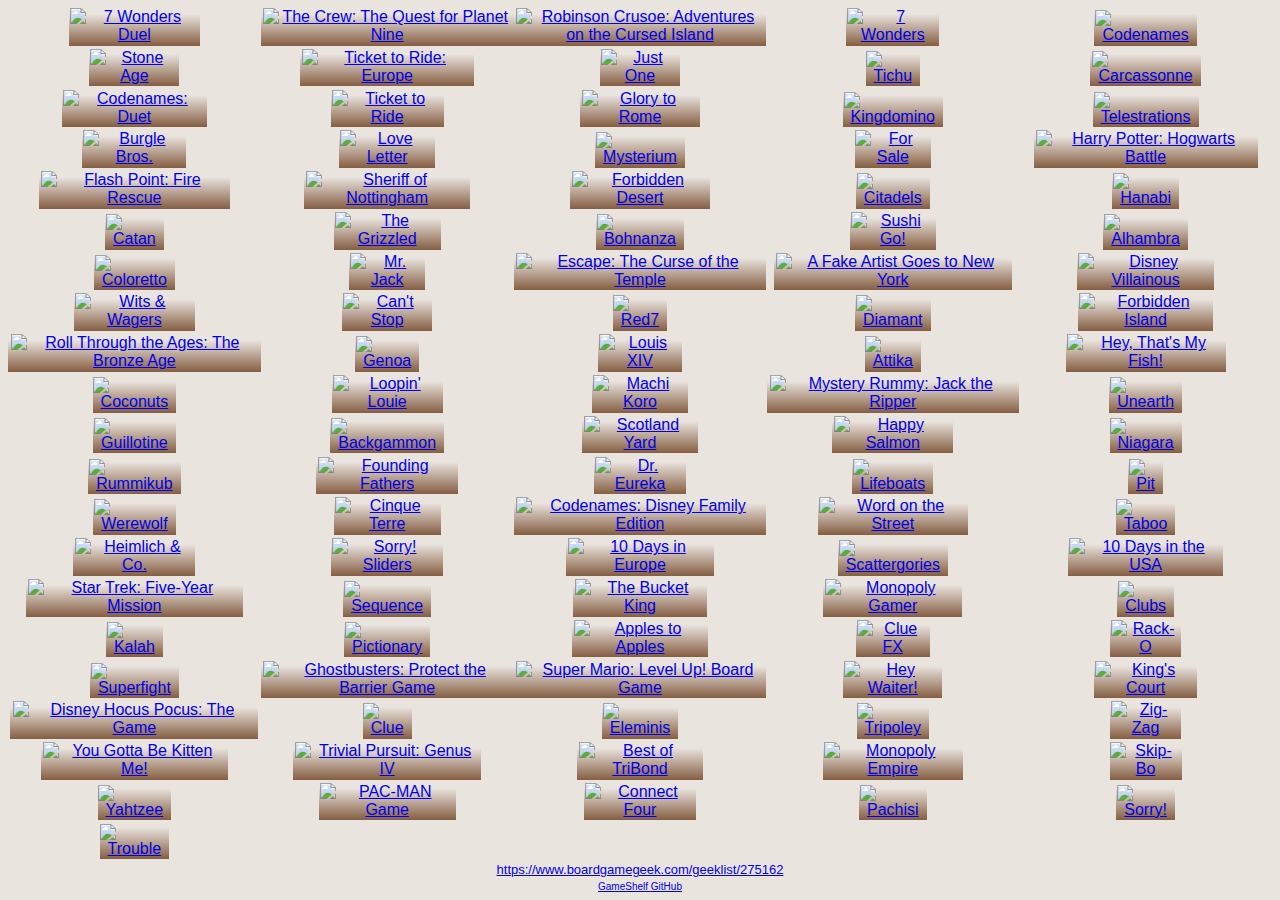
==== commit a502b75f: "Update to .net 6" ====
--- a/docs/MrsGames.html
+++ b/docs/MrsGames.html
@@ -2,101 +2,101 @@
 <html lang="en">
 <head><meta charset="utf-8"><meta name="viewport" content="width=device-width,initial-scale=1,shrink-to-fit=no"><title>GameShelf - Mrs. Games</title><link rel="stylesheet" type="text/css" href="gameshelf.css"></head>
 <body>
-<div class="game"><a href="https://boardgamegeek.com/boardgame/173346"><img src="https://cf.geekdo-images.com/WzNs1mA_o22ZWTR8fkLP2g__original/img/q_TrwF4VnXgW1dFQgtMJexSXOEA=/0x0/filters:format(jpeg)/pic3376065.jpg" alt="7 Wonders Duel"></a></div>
+<div class="game"><a href="https://boardgamegeek.com/boardgame/173346"><img src="https://cf.geekdo-images.com/7BL8N4-Qqo0RrAVEfBhfrQ__original/img/XAjr-hwbH3U16ydN3bpjadfXK1A=/0x0/filters:format(jpeg)/pic7149683.jpg" alt="7 Wonders Duel"></a></div>
 <div class="game"><a href="https://boardgamegeek.com/boardgame/284083"><img src="https://cf.geekdo-images.com/98LnQShydr11OBKS46xY-Q__original/img/Q-ZkgnuBu9OTBr7J3qnqPjqamAE=/0x0/filters:format(jpeg)/pic5687013.jpg" alt="The Crew: The Quest for Planet Nine"></a></div>
 <div class="game"><a href="https://boardgamegeek.com/boardgame/121921"><img src="https://cf.geekdo-images.com/FbFnaTx3aT5dM18K_bR_Pg__original/img/TB2dGHOnuUr54jQYIJZDIMilOJE=/0x0/filters:format(jpeg)/pic3165731.jpg" alt="Robinson Crusoe: Adventures on the Cursed Island"></a></div>
-<div class="game"><a href="https://boardgamegeek.com/boardgame/68448"><img src="https://cf.geekdo-images.com/RvFVTEpnbb4NM7k0IF8V7A__original/img/JQvRoz0xns9LZII74-ygKGDq_Es=/0x0/filters:format(jpeg)/pic860217.jpg" alt="7 Wonders"></a></div>
+<div class="game"><a href="https://boardgamegeek.com/boardgame/68448"><img src="https://cf.geekdo-images.com/35h9Za_JvMMMtx_92kT0Jg__original/img/jt70jJDZ1y1FWJs4ZQf5FI8APVY=/0x0/filters:format(jpeg)/pic7149798.jpg" alt="7 Wonders"></a></div>
 <div class="game"><a href="https://boardgamegeek.com/boardgame/178900"><img src="https://cf.geekdo-images.com/F_KDEu0GjdClml8N7c8Imw__original/img/gcX_EfjsRpB5fI4Ug4XV73G4jGI=/0x0/filters:format(jpeg)/pic2582929.jpg" alt="Codenames"></a></div>
 <div class="game"><a href="https://boardgamegeek.com/boardgame/34635"><img src="https://cf.geekdo-images.com/elmZegVZ6gp4_5izUgxGQQ__original/img/cR92Dm6yQ3Lgxt1yR81zUb0ooqQ=/0x0/filters:format(jpeg)/pic1632539.jpg" alt="Stone Age"></a></div>
 <div class="game"><a href="https://boardgamegeek.com/boardgame/14996"><img src="https://cf.geekdo-images.com/0K1AOciqlMVUWFPLTJSiww__original/img/O37sCRSJLq4S8EpCxFDNVsNBuxE=/0x0/filters:format(jpeg)/pic66668.jpg" alt="Ticket to Ride: Europe"></a></div>
 <div class="game"><a href="https://boardgamegeek.com/boardgame/254640"><img src="https://cf.geekdo-images.com/qKcKjHpzAvLddwBhyindag__original/img/NPUrOSJ5NEC7aPkoEXnTHJ7vICU=/0x0/filters:format(jpeg)/pic4268499.jpg" alt="Just One"></a></div>
+<div class="game"><a href="https://boardgamegeek.com/boardgame/215"><img src="https://cf.geekdo-images.com/gz8_8iYP2SSGVAxpp7CwLg__original/img/9ULfNvkyu0k1m0d63-Mk0k5e0MA=/0x0/filters:format(png)/pic5854968.png" alt="Tichu"></a></div>
+<div class="game"><a href="https://boardgamegeek.com/boardgame/822"><img src="https://cf.geekdo-images.com/okM0dq_bEXnbyQTOvHfwRA__original/img/aVZEXAI-cUtuunNfPhjeHlS4fwQ=/0x0/filters:format(png)/pic6544250.png" alt="Carcassonne"></a></div>
 <div class="game"><a href="https://boardgamegeek.com/boardgame/224037"><img src="https://cf.geekdo-images.com/0d1EaMVmAiIBROI2QstFSQ__original/img/udyeiYgfDrEymxhfgtqODm0GwwA=/0x0/filters:format(jpeg)/pic3596681.jpg" alt="Codenames: Duet"></a></div>
-<div class="game"><a href="https://boardgamegeek.com/boardgame/215"><img src="https://cf.geekdo-images.com/xNjgIMdpcTeZdV_AEk6gSA__original/img/WIqNglmUcUcNRP9xTvNLHDenDUQ=/0x0/filters:format(jpeg)/pic6222031.jpg" alt="Tichu"></a></div>
 <div class="game"><a href="https://boardgamegeek.com/boardgame/9209"><img src="https://cf.geekdo-images.com/ZWJg0dCdrWHxVnc0eFXK8w__original/img/LgzEsQlF3xkSEQLoorc8ntiYiIY=/0x0/filters:format(jpeg)/pic38668.jpg" alt="Ticket to Ride"></a></div>
-<div class="game"><a href="https://boardgamegeek.com/boardgame/822"><img src="https://cf.geekdo-images.com/Z3upN53-fsVPUDimN9SpOA__original/img/9LEvU4EbbBrJB36YgWQXeXQYwjo=/0x0/filters:format(jpeg)/pic2337577.jpg" alt="Carcassonne"></a></div>
 <div class="game"><a href="https://boardgamegeek.com/boardgame/19857"><img src="https://cf.geekdo-images.com/S_-n-WRvpzgH-d8xuzJgmg__original/img/cvWVDcSUBsngibbELMhABgIyrVo=/0x0/filters:format(png)/pic1079512.png" alt="Glory to Rome"></a></div>
 <div class="game"><a href="https://boardgamegeek.com/boardgame/204583"><img src="https://cf.geekdo-images.com/3h9W8BfB_rltQ48EBmHliw__original/img/DDk3fDr0FkDpkYAcny5LeekB2qg=/0x0/filters:format(png)/pic3132685.png" alt="Kingdomino"></a></div>
+<div class="game"><a href="https://boardgamegeek.com/boardgame/46213"><img src="https://cf.geekdo-images.com/oc3u6OQpJkf9TvDw4iI9xA__original/img/Hh2zbSnLEARMlNg0OzImf2-5FIw=/0x0/filters:format(jpeg)/pic4991936.jpg" alt="Telestrations"></a></div>
 <div class="game"><a href="https://boardgamegeek.com/boardgame/172081"><img src="https://cf.geekdo-images.com/cPZZhbehOr-cXE1HRa6T3w__original/img/GAmiCfqQ1UdkVxYw4LAkryGW4dY=/0x0/filters:format(png)/pic2439102.png" alt="Burgle Bros."></a></div>
+<div class="game"><a href="https://boardgamegeek.com/boardgame/129622"><img src="https://cf.geekdo-images.com/T1ltXwapFUtghS9A7_tf4g__original/img/xIAzJY7rl-mtPStRZSqnTVsAr8Y=/0x0/filters:format(jpeg)/pic1401448.jpg" alt="Love Letter"></a></div>
 <div class="game"><a href="https://boardgamegeek.com/boardgame/181304"><img src="https://cf.geekdo-images.com/wfeAiLK5n5hD1omhnlYLLA__original/img/uhvKoYDfAsLg-nMkjQcbSJTDFmU=/0x0/filters:format(jpeg)/pic2601683.jpg" alt="Mysterium"></a></div>
-<div class="game"><a href="https://boardgamegeek.com/boardgame/46213"><img src="https://cf.geekdo-images.com/oc3u6OQpJkf9TvDw4iI9xA__original/img/Hh2zbSnLEARMlNg0OzImf2-5FIw=/0x0/filters:format(jpeg)/pic4991936.jpg" alt="Telestrations"></a></div>
-<div class="game"><a href="https://boardgamegeek.com/boardgame/129622"><img src="https://cf.geekdo-images.com/T1ltXwapFUtghS9A7_tf4g__original/img/xIAzJY7rl-mtPStRZSqnTVsAr8Y=/0x0/filters:format(jpeg)/pic1401448.jpg" alt="Love Letter"></a></div>
+<div class="game"><a href="https://boardgamegeek.com/boardgame/172"><img src="https://cf.geekdo-images.com/dJh9HkZC346NgPTAicJq_A__original/img/6ib2NLakSlsf69WYwCOe9NNLcsc=/0x0/filters:format(jpeg)/pic1513085.jpg" alt="For Sale"></a></div>
 <div class="game"><a href="https://boardgamegeek.com/boardgame/199042"><img src="https://cf.geekdo-images.com/ugYBvYxyWyx8_BqaFKZlGw__original/img/7ifajkbPyvyn8GUavbNOjWZbNYU=/0x0/filters:format(jpeg)/pic3518231.jpg" alt="Harry Potter: Hogwarts Battle"></a></div>
-<div class="game"><a href="https://boardgamegeek.com/boardgame/172"><img src="https://cf.geekdo-images.com/dJh9HkZC346NgPTAicJq_A__original/img/6ib2NLakSlsf69WYwCOe9NNLcsc=/0x0/filters:format(jpeg)/pic1513085.jpg" alt="For Sale"></a></div>
 <div class="game"><a href="https://boardgamegeek.com/boardgame/100901"><img src="https://cf.geekdo-images.com/v6bTbxeprDFj1nN4AenvjA__original/img/ri91i22ujLCZqxXKhFIdVDPGe8Y=/0x0/filters:format(jpeg)/pic1129370.jpg" alt="Flash Point: Fire Rescue"></a></div>
 <div class="game"><a href="https://boardgamegeek.com/boardgame/157969"><img src="https://cf.geekdo-images.com/BBgLFKUzr6tcKtlIM2JSFw__original/img/fll2MuTBPVKb7fyBJ8D-4_c1XHM=/0x0/filters:format(jpeg)/pic2075830.jpg" alt="Sheriff of Nottingham"></a></div>
 <div class="game"><a href="https://boardgamegeek.com/boardgame/136063"><img src="https://cf.geekdo-images.com/OU26qQZoHJodxSFKiR5IzA__original/img/8smpJMuHROyrbu8FP-EOLXjEi0w=/0x0/filters:format(jpeg)/pic1528722.jpg" alt="Forbidden Desert"></a></div>
+<div class="game"><a href="https://boardgamegeek.com/boardgame/478"><img src="https://cf.geekdo-images.com/42iW4E-vOumFXRQAiSf-GA__original/img/ochY5pK4sq4vtzkka0OPRwsGLOE=/0x0/filters:format(jpeg)/pic3239104.jpg" alt="Citadels"></a></div>
+<div class="game"><a href="https://boardgamegeek.com/boardgame/98778"><img src="https://cf.geekdo-images.com/JDVksMwfcqoem1k_xtZrOA__original/img/5vNHZiTEhK4aRDuGXv5KImp9cmQ=/0x0/filters:format(jpeg)/pic2007286.jpg" alt="Hanabi"></a></div>
 <div class="game"><a href="https://boardgamegeek.com/boardgame/13"><img src="https://cf.geekdo-images.com/W3Bsga_uLP9kO91gZ7H8yw__original/img/xV7oisd3RQ8R-k18cdWAYthHXsA=/0x0/filters:format(jpeg)/pic2419375.jpg" alt="Catan"></a></div>
-<div class="game"><a href="https://boardgamegeek.com/boardgame/98778"><img src="https://cf.geekdo-images.com/JDVksMwfcqoem1k_xtZrOA__original/img/5vNHZiTEhK4aRDuGXv5KImp9cmQ=/0x0/filters:format(jpeg)/pic2007286.jpg" alt="Hanabi"></a></div>
-<div class="game"><a href="https://boardgamegeek.com/boardgame/478"><img src="https://cf.geekdo-images.com/42iW4E-vOumFXRQAiSf-GA__original/img/ochY5pK4sq4vtzkka0OPRwsGLOE=/0x0/filters:format(jpeg)/pic3239104.jpg" alt="Citadels"></a></div>
 <div class="game"><a href="https://boardgamegeek.com/boardgame/171668"><img src="https://cf.geekdo-images.com/5JuQCtSAeSZpAL3WgWdwow__original/img/hn5gRpKVlmB3Ds9gIxD7k2SrVt4=/0x0/filters:format(png)/pic3719610.png" alt="The Grizzled"></a></div>
-<div class="game"><a href="https://boardgamegeek.com/boardgame/133473"><img src="https://cf.geekdo-images.com/EPdI2KbLVtpGWLgL_eJLFg__original/img/ahppJwWWpWQTzT8LR-2ObsjB7OY=/0x0/filters:format(jpeg)/pic5885690.jpg" alt="Sushi Go!"></a></div>
-<div class="game"><a href="https://boardgamegeek.com/boardgame/11"><img src="https://cf.geekdo-images.com/hTK_hi_S0RvDRuZKyNEgvQ__original/img/t0_TtOwUs0DfQzI2tN7gEVAQ9wc=/0x0/filters:format(jpeg)/pic69366.jpg" alt="Bohnanza"></a></div>
+<div class="game"><a href="https://boardgamegeek.com/boardgame/11"><img src="https://cf.geekdo-images.com/8SADtu_4zBH_UJrCo935Iw__original/img/RNuAr2CDbxE3XzeJVkxj4Df3eVM=/0x0/filters:format(jpeg)/pic6348964.jpg" alt="Bohnanza"></a></div>
+<div class="game"><a href="https://boardgamegeek.com/boardgame/133473"><img src="https://cf.geekdo-images.com/Fn3PSPZVxa3YurlorITQ1Q__original/img/5vRsn2TT9eJmq27i9HtLWKpB_xs=/0x0/filters:format(jpeg)/pic1900075.jpg" alt="Sushi Go!"></a></div>
 <div class="game"><a href="https://boardgamegeek.com/boardgame/6249"><img src="https://cf.geekdo-images.com/OiqKsYDh7pqeRYKG__kMSw__original/img/Oe2ZTGE2hUnyZQIEoIjM_zwYfcY=/0x0/filters:format(jpeg)/pic4893652.jpg" alt="Alhambra"></a></div>
+<div class="game"><a href="https://boardgamegeek.com/boardgame/5782"><img src="https://cf.geekdo-images.com/pd3qaiROSgTJ5js_0e4Nhw__original/img/W1cSDjB5Bi9bGhl3VRxQSP_Vw54=/0x0/filters:format(png)/pic6653783.png" alt="Coloretto"></a></div>
 <div class="game"><a href="https://boardgamegeek.com/boardgame/21763"><img src="https://cf.geekdo-images.com/CDdF4xOQJsNK0gX8-tBdCQ__original/img/d18QDvd0PyfMsipVpHPajZCFPsE=/0x0/filters:format(jpeg)/pic3066125.jpg" alt="Mr. Jack"></a></div>
-<div class="game"><a href="https://boardgamegeek.com/boardgame/5782"><img src="https://cf.geekdo-images.com/Z_C3ujE0BcRpbQjDd1Vatg__original/img/vX1WXUNWWN6TT01O-YhfgXJvpSc=/0x0/filters:format(jpeg)/pic149765.jpg" alt="Coloretto"></a></div>
 <div class="game"><a href="https://boardgamegeek.com/boardgame/113294"><img src="https://cf.geekdo-images.com/m6269wyfWVa7gZp3oXKx6A__original/img/ZSDgydHuIZpyrZaVL1F7Lepi3h0=/0x0/filters:format(jpeg)/pic3328521.jpg" alt="Escape: The Curse of the Temple"></a></div>
+<div class="game"><a href="https://boardgamegeek.com/boardgame/135779"><img src="https://cf.geekdo-images.com/5Q5YHxJeVp6PAhfv5Ct0-g__original/img/yRNioltDOtjrTRXa0HHoTTCWNf8=/0x0/filters:format(png)/pic3678404.png" alt="A Fake Artist Goes to New York"></a></div>
+<div class="game"><a href="https://boardgamegeek.com/boardgame/256382"><img src="https://cf.geekdo-images.com/7Ej5V5Dq92QdvVFvISfl_A__original/img/XHykA7cqZ0F4tYiKXw095TvHRno=/0x0/filters:format(jpeg)/pic4216110.jpg" alt="Disney Villainous"></a></div>
 <div class="game"><a href="https://boardgamegeek.com/boardgame/20100"><img src="https://cf.geekdo-images.com/TxojLHTFHfBOBAk9MQSyLg__original/img/DcG4rhSBw8oT9drbvbuxybUOkik=/0x0/filters:format(jpeg)/pic2558555.jpg" alt="Wits & Wagers"></a></div>
-<div class="game"><a href="https://boardgamegeek.com/boardgame/256382"><img src="https://cf.geekdo-images.com/7Ej5V5Dq92QdvVFvISfl_A__original/img/XHykA7cqZ0F4tYiKXw095TvHRno=/0x0/filters:format(jpeg)/pic4216110.jpg" alt="Disney Villainous"></a></div>
-<div class="game"><a href="https://boardgamegeek.com/boardgame/135779"><img src="https://cf.geekdo-images.com/5Q5YHxJeVp6PAhfv5Ct0-g__original/img/yRNioltDOtjrTRXa0HHoTTCWNf8=/0x0/filters:format(png)/pic3678404.png" alt="A Fake Artist Goes to New York"></a></div>
+<div class="game"><a href="https://boardgamegeek.com/boardgame/41"><img src="https://cf.geekdo-images.com/nMitZr9Lu4Ux7LLqBy7Z8A__original/img/A_bSjGJJXDFfSocVclabxi8ArY8=/0x0/filters:format(png)/pic6875169.png" alt="Can't Stop"></a></div>
 <div class="game"><a href="https://boardgamegeek.com/boardgame/161417"><img src="https://cf.geekdo-images.com/7zH6Kt5ebWEixjDGmHweNA__original/img/fABY4SjThfxj2NO1SL_G_FzbX7M=/0x0/filters:format(png)/pic2247258.png" alt="Red7"></a></div>
+<div class="game"><a href="https://boardgamegeek.com/boardgame/15512"><img src="https://cf.geekdo-images.com/GueRjF-4bGb2kiK6oTFBDA__original/img/qg_C_oTM0v161CNN4IvC2RZCImY=/0x0/filters:format(jpeg)/pic4195192.jpg" alt="Diamant"></a></div>
+<div class="game"><a href="https://boardgamegeek.com/boardgame/65244"><img src="https://cf.geekdo-images.com/JgAkEBUaiHOsOS94iRMs2w__original/img/H5d4I5z_HSpPEu7EAl0DqLt9_pM=/0x0/filters:format(jpeg)/pic646458.jpg" alt="Forbidden Island"></a></div>
+<div class="game"><a href="https://boardgamegeek.com/boardgame/37380"><img src="https://cf.geekdo-images.com/VoLyy7ScO6aAU9Neo7KCiA__original/img/Va3l1ZkSn20zIMRt4-xpglPRmy0=/0x0/filters:format(jpeg)/pic986758.jpg" alt="Roll Through the Ages: The Bronze Age"></a></div>
 <div class="game"><a href="https://boardgamegeek.com/boardgame/1345"><img src="https://cf.geekdo-images.com/qvdaFRXlvJ2e0Qzppl-QTg__original/img/ygHyecf3NtVjZYDEKpr9ABYpD5s=/0x0/filters:format(jpeg)/pic450409.jpg" alt="Genoa"></a></div>
-<div class="game"><a href="https://boardgamegeek.com/boardgame/15512"><img src="https://cf.geekdo-images.com/_DWv97HbQ_hNeCM_Tcp2XQ__original/img/MCjmmpM4BkR2hX9hOzMHbhIvbkM=/0x0/filters:format(jpeg)/pic3581963.jpg" alt="Diamant"></a></div>
-<div class="game"><a href="https://boardgamegeek.com/boardgame/37380"><img src="https://cf.geekdo-images.com/VoLyy7ScO6aAU9Neo7KCiA__original/img/Va3l1ZkSn20zIMRt4-xpglPRmy0=/0x0/filters:format(jpeg)/pic986758.jpg" alt="Roll Through the Ages: The Bronze Age"></a></div>
-<div class="game"><a href="https://boardgamegeek.com/boardgame/65244"><img src="https://cf.geekdo-images.com/JgAkEBUaiHOsOS94iRMs2w__original/img/H5d4I5z_HSpPEu7EAl0DqLt9_pM=/0x0/filters:format(jpeg)/pic646458.jpg" alt="Forbidden Island"></a></div>
 <div class="game"><a href="https://boardgamegeek.com/boardgame/13642"><img src="https://cf.geekdo-images.com/TsxO4Iggn_kKRMBlR14gJg__original/img/y74HCBcfAABuZUy6kFc9PbFq1HM=/0x0/filters:format(jpeg)/pic63296.jpg" alt="Louis XIV"></a></div>
-<div class="game"><a href="https://boardgamegeek.com/boardgame/41"><img src="https://cf.geekdo-images.com/JZpo3AnyFH4TqxKWFSFKGQ__original/img/FqTBNKpUalw3f4FEWvFcQ5ydtPg=/0x0/filters:format(jpeg)/pic1046518.jpg" alt="Can't Stop"></a></div>
 <div class="game"><a href="https://boardgamegeek.com/boardgame/8051"><img src="https://cf.geekdo-images.com/qaqbQuVKcAd5hjWZxMQfpg__original/img/8s7ZeDiMjBBkgYgZkE8TxPEXG_4=/0x0/filters:format(jpeg)/pic33096.jpg" alt="Attika"></a></div>
-<div class="game"><a href="https://boardgamegeek.com/boardgame/8203"><img src="https://cf.geekdo-images.com/CR2jXsbmCdhDYo2zI6cJFQ__original/img/4q-IJVYYTMFDh0e3S5AaWZr9h3o=/0x0/filters:format(jpeg)/pic1004115.jpg" alt="Hey, That's My Fish!"></a></div>
+<div class="game"><a href="https://boardgamegeek.com/boardgame/8203"><img src="https://cf.geekdo-images.com/oi1nyVI5imIhnRHGVxAfBQ__original/img/V9uw4fb0sZrVQ3CiYEK9LtJFInc=/0x0/filters:format(jpeg)/pic3611752.jpg" alt="Hey, That's My Fish!"></a></div>
+<div class="game"><a href="https://boardgamegeek.com/boardgame/145639"><img src="https://cf.geekdo-images.com/sk1Bf6ijzmnhMuXOuLadNg__original/img/UKwjTK1ADnPpjXH4A54Fa9H71VY=/0x0/filters:format(jpeg)/pic5818708.jpg" alt="Coconuts"></a></div>
 <div class="game"><a href="https://boardgamegeek.com/boardgame/327"><img src="https://cf.geekdo-images.com/e9CWevSJC03NzLybnCKEVQ__original/img/FZ8ti8jTLQPuHuQHWDt0hE6YHDs=/0x0/filters:format(png)/pic4025029.png" alt="Loopin' Louie"></a></div>
-<div class="game"><a href="https://boardgamegeek.com/boardgame/145639"><img src="https://cf.geekdo-images.com/sk1Bf6ijzmnhMuXOuLadNg__original/img/UKwjTK1ADnPpjXH4A54Fa9H71VY=/0x0/filters:format(jpeg)/pic5818708.jpg" alt="Coconuts"></a></div>
 <div class="game"><a href="https://boardgamegeek.com/boardgame/143884"><img src="https://cf.geekdo-images.com/_lI2eUDHfesfe5SswJiFAg__original/img/H4XHVffQ4SOxgWoG396I9LUrwg8=/0x0/filters:format(png)/pic4783831.png" alt="Machi Koro"></a></div>
 <div class="game"><a href="https://boardgamegeek.com/boardgame/106"><img src="https://cf.geekdo-images.com/lVc5ebKuO3kLu6a0m-cZuA__original/img/jwBmQ9Fc_tCeDCu9JG1tnwok-DI=/0x0/filters:format(jpeg)/pic592086.jpg" alt="Mystery Rummy: Jack the Ripper"></a></div>
 <div class="game"><a href="https://boardgamegeek.com/boardgame/217085"><img src="https://cf.geekdo-images.com/0olGvNCDk-VmFW2LDOnI_Q__original/img/sugvsPhhLdQrUxD5SH970FN-Fuc=/0x0/filters:format(jpeg)/pic3579391.jpg" alt="Unearth"></a></div>
 <div class="game"><a href="https://boardgamegeek.com/boardgame/116"><img src="https://cf.geekdo-images.com/9gdaUHNTcgv8RhFhG0kzBw__original/img/uJQubpcCxCE4G1pmM8akyrLAVRY=/0x0/filters:format(jpeg)/pic143139.jpg" alt="Guillotine"></a></div>
+<div class="game"><a href="https://boardgamegeek.com/boardgame/2397"><img src="https://cf.geekdo-images.com/_6HVCuGni6NunlrSje0ySQ__original/img/DsSzdUyhre6UpncIdOq7zvVb-2Q=/0x0/filters:format(jpeg)/pic1361122.jpg" alt="Backgammon"></a></div>
+<div class="game"><a href="https://boardgamegeek.com/boardgame/438"><img src="https://cf.geekdo-images.com/NbHZjHmQcA5_TenhVJtJ3w__original/img/qFCcZlvle2mEEI9NuK6mVra7JNY=/0x0/filters:format(jpeg)/pic4527702.jpg" alt="Scotland Yard"></a></div>
 <div class="game"><a href="https://boardgamegeek.com/boardgame/194626"><img src="https://cf.geekdo-images.com/m0fTHQRSHztlpHsCzR9iAw__original/img/Q9nfxwysU0Vz2vQnnhuvzSq5P0U=/0x0/filters:format(png)/pic2913980.png" alt="Happy Salmon"></a></div>
-<div class="game"><a href="https://boardgamegeek.com/boardgame/438"><img src="https://cf.geekdo-images.com/NbHZjHmQcA5_TenhVJtJ3w__original/img/qFCcZlvle2mEEI9NuK6mVra7JNY=/0x0/filters:format(jpeg)/pic4527702.jpg" alt="Scotland Yard"></a></div>
-<div class="game"><a href="https://boardgamegeek.com/boardgame/2397"><img src="https://cf.geekdo-images.com/_6HVCuGni6NunlrSje0ySQ__original/img/DsSzdUyhre6UpncIdOq7zvVb-2Q=/0x0/filters:format(jpeg)/pic1361122.jpg" alt="Backgammon"></a></div>
 <div class="game"><a href="https://boardgamegeek.com/boardgame/13308"><img src="https://cf.geekdo-images.com/1cbJG7-MeFI8Vg6a0v3X3g__original/img/csASfMZHpMJD0nTH6ft90g4pdUE=/0x0/filters:format(jpeg)/pic180873.jpg" alt="Niagara"></a></div>
+<div class="game"><a href="https://boardgamegeek.com/boardgame/811"><img src="https://cf.geekdo-images.com/LeaLDlTTmeN639MfuflcMw__original/img/fusGQFpm4srwqhM8CDlEDzh0NyQ=/0x0/filters:format(jpeg)/pic2286966.jpg" alt="Rummikub"></a></div>
 <div class="game"><a href="https://boardgamegeek.com/boardgame/37358"><img src="https://cf.geekdo-images.com/BCez10Kj0zmRS1cGN9yafA__original/img/CEQLNGxet49P-9RVgSqhyO5wkus=/0x0/filters:format(jpeg)/pic600733.jpg" alt="Founding Fathers"></a></div>
-<div class="game"><a href="https://boardgamegeek.com/boardgame/181345"><img src="https://cf.geekdo-images.com/cmMcYly-fL0dguWHoz4Haw__original/img/nbpyLMTDxoXa0C_14JLXiHgV-CU=/0x0/filters:format(jpeg)/pic2881000.jpg" alt="Dr. Eureka"></a></div>
-<div class="game"><a href="https://boardgamegeek.com/boardgame/811"><img src="https://cf.geekdo-images.com/LeaLDlTTmeN639MfuflcMw__original/img/fusGQFpm4srwqhM8CDlEDzh0NyQ=/0x0/filters:format(jpeg)/pic2286966.jpg" alt="Rummikub"></a></div>
+<div class="game"><a href="https://boardgamegeek.com/boardgame/181345"><img src="https://cf.geekdo-images.com/SAWf0NIsIICJBRWal4bDNQ__original/img/kShoTHRkodi-hXX9Mb-Ksm6ym8I=/0x0/filters:format(jpeg)/pic2736237.jpg" alt="Dr. Eureka"></a></div>
 <div class="game"><a href="https://boardgamegeek.com/boardgame/249"><img src="https://cf.geekdo-images.com/wcjYK7MwVpOf_V7zcOEcdQ__original/img/obGvnlB_BqyPjgR6K45RmZ3OE9w=/0x0/filters:format(jpeg)/pic166390.jpg" alt="Lifeboats"></a></div>
 <div class="game"><a href="https://boardgamegeek.com/boardgame/140"><img src="https://cf.geekdo-images.com/LkEPNu7bPTS1rVRU_Ba-Dg__original/img/rLq4S5WQ8ns2Ez3n3RIwe1_ZI8Y=/0x0/filters:format(jpeg)/pic423644.jpg" alt="Pit"></a></div>
 <div class="game"><a href="https://boardgamegeek.com/boardgame/925"><img src="https://cf.geekdo-images.com/dbKLvMw--0rTKU5ShvZ79A__original/img/gxN0VrgnvVXk-Epp8F8nhpzhzvA=/0x0/filters:format(jpeg)/pic2453810.jpg" alt="Werewolf"></a></div>
 <div class="game"><a href="https://boardgamegeek.com/boardgame/124052"><img src="https://cf.geekdo-images.com/tKGmB7xfdX5g6nv9pfAUmw__original/img/-XemMw8yO-j4aWVwXRywx40D0mA=/0x0/filters:format(jpeg)/pic1299610.jpg" alt="Cinque Terre"></a></div>
-<div class="game"><a href="https://boardgamegeek.com/boardgame/40990"><img src="https://cf.geekdo-images.com/N9ARpdf1Y6WjecM3DXifZg__original/img/HGoaXiix3A3DNc0K1L4_p1mCzkY=/0x0/filters:format(jpeg)/pic3757407.jpg" alt="Word on the Street"></a></div>
+<div class="game"><a href="https://boardgamegeek.com/boardgame/220775"><img src="https://cf.geekdo-images.com/Y05zcr91wl8oUEP6ULAnVg__original/img/GJnZkFmcNxm3SWShmXIO_3bdPAo=/0x0/filters:format(jpeg)/pic3626220.jpg" alt="Codenames: Disney Family Edition"></a></div>
+<div class="game"><a href="https://boardgamegeek.com/boardgame/40990"><img src="https://cf.geekdo-images.com/d19HVb_gUXFh-9nKMDmykg__original/img/g-pbF5lUQ5vqwYnB46iHFwu9RgU=/0x0/filters:format(jpeg)/pic7065724.jpg" alt="Word on the Street"></a></div>
+<div class="game"><a href="https://boardgamegeek.com/boardgame/1111"><img src="https://cf.geekdo-images.com/e8wVvax1VqQkgCu_AST5Aw__original/img/rOn-VZ2rUV05yQ2hfXyEeDsUma0=/0x0/filters:format(jpeg)/pic212946.jpg" alt="Taboo"></a></div>
 <div class="game"><a href="https://boardgamegeek.com/boardgame/382"><img src="https://cf.geekdo-images.com/dTrLw84p0NUyaMnYkqmxew__original/img/okJYlpkuIRWDcrmaSI-L2_mCpu0=/0x0/filters:format(png)/pic3989541.png" alt="Heimlich & Co."></a></div>
-<div class="game"><a href="https://boardgamegeek.com/boardgame/1111"><img src="https://cf.geekdo-images.com/e8wVvax1VqQkgCu_AST5Aw__original/img/rOn-VZ2rUV05yQ2hfXyEeDsUma0=/0x0/filters:format(jpeg)/pic212946.jpg" alt="Taboo"></a></div>
-<div class="game"><a href="https://boardgamegeek.com/boardgame/220775"><img src="https://cf.geekdo-images.com/Y05zcr91wl8oUEP6ULAnVg__original/img/GJnZkFmcNxm3SWShmXIO_3bdPAo=/0x0/filters:format(jpeg)/pic3626220.jpg" alt="Codenames: Disney Family Edition"></a></div>
 <div class="game"><a href="https://boardgamegeek.com/boardgame/37196"><img src="https://cf.geekdo-images.com/PKyPm_hY3Ujwd1G_C6OOTQ__original/img/sqAzWk-Uo9mYIdOoDwXPGzrN8Eo=/0x0/filters:format(jpeg)/pic358058.jpg" alt="Sorry! Sliders"></a></div>
 <div class="game"><a href="https://boardgamegeek.com/boardgame/5867"><img src="https://cf.geekdo-images.com/7jXx06W2pr66YKWrZ7Dywg__original/img/ylUIeQ-GifItuTGgLWGWhyA1cus=/0x0/filters:format(png)/pic4895073.png" alt="10 Days in Europe"></a></div>
+<div class="game"><a href="https://boardgamegeek.com/boardgame/2381"><img src="https://cf.geekdo-images.com/eIL4hvMb7ZPgizc7BZOh-g__original/img/ZjWZidMJYVPML2OXLGfvQqR8Hyw=/0x0/filters:format(jpeg)/pic4994410.jpg" alt="Scattergories"></a></div>
 <div class="game"><a href="https://boardgamegeek.com/boardgame/7866"><img src="https://cf.geekdo-images.com/RYv5O8PWn5NiCFwAfCMlbw__original/img/H5J1XXYwmFZCGu9XU7gf8iGMGTY=/0x0/filters:format(jpeg)/pic4306793.jpg" alt="10 Days in the USA"></a></div>
-<div class="game"><a href="https://boardgamegeek.com/boardgame/2381"><img src="https://cf.geekdo-images.com/eIL4hvMb7ZPgizc7BZOh-g__original/img/ZjWZidMJYVPML2OXLGfvQqR8Hyw=/0x0/filters:format(jpeg)/pic4994410.jpg" alt="Scattergories"></a></div>
 <div class="game"><a href="https://boardgamegeek.com/boardgame/178613"><img src="https://cf.geekdo-images.com/Bo4bdoWfMmo8PvBRPU2i2g__original/img/YGkhvNclPIIhCRJjLvVK6EbHFzM=/0x0/filters:format(jpeg)/pic2560621.jpg" alt="Star Trek: Five-Year Mission"></a></div>
+<div class="game"><a href="https://boardgamegeek.com/boardgame/2375"><img src="https://cf.geekdo-images.com/VosGBqkOjkhgC2QFS1o3_g__original/img/ZIc1p75HIEOIwtKy9ZIHsP2l0zQ=/0x0/filters:format(jpeg)/pic212893.jpg" alt="Sequence"></a></div>
 <div class="game"><a href="https://boardgamegeek.com/boardgame/3141"><img src="https://cf.geekdo-images.com/8fnUMXNf25EV7VvUKri93Q__original/img/sASrFvKDVOBQsnWZaP5DarUo-XM=/0x0/filters:format(jpeg)/pic48604.jpg" alt="The Bucket King"></a></div>
-<div class="game"><a href="https://boardgamegeek.com/boardgame/2375"><img src="https://cf.geekdo-images.com/VosGBqkOjkhgC2QFS1o3_g__original/img/ZIc1p75HIEOIwtKy9ZIHsP2l0zQ=/0x0/filters:format(jpeg)/pic212893.jpg" alt="Sequence"></a></div>
 <div class="game"><a href="https://boardgamegeek.com/boardgame/230408"><img src="https://cf.geekdo-images.com/ZNX8p1k9r0d5QMcpKp64NQ__original/img/kn0fPbiirY2hLNrzTtO2qAjRvAI=/0x0/filters:format(png)/pic3925506.png" alt="Monopoly Gamer"></a></div>
 <div class="game"><a href="https://boardgamegeek.com/boardgame/125924"><img src="https://cf.geekdo-images.com/lKCWoRoOIPF0cMsuaY91nA__original/img/1zGbE85x-Bao7K-n-suuuYbmBhM=/0x0/filters:format(jpeg)/pic1467459.jpg" alt="Clubs"></a></div>
 <div class="game"><a href="https://boardgamegeek.com/boardgame/2448"><img src="https://cf.geekdo-images.com/Rvu1UIrmRwpfA3TPB8gMQg__original/img/XtvUXTworDGm-D1HA9ubQPxullo=/0x0/filters:format(jpeg)/pic302117.jpg" alt="Kalah"></a></div>
 <div class="game"><a href="https://boardgamegeek.com/boardgame/2281"><img src="https://cf.geekdo-images.com/YfUxodD7JSqYitxvjXB69Q__original/img/YRJAlLzkxMuJHVPsdnBLNFpoODA=/0x0/filters:format(png)/pic5147022.png" alt="Pictionary"></a></div>
 <div class="game"><a href="https://boardgamegeek.com/boardgame/74"><img src="https://cf.geekdo-images.com/S5GzB_f2Re3kEDoSxqG5Ew__original/img/K49MN0Ij_tZOgDK4znCUJGu6aU4=/0x0/filters:format(jpeg)/pic213515.jpg" alt="Apples to Apples"></a></div>
 <div class="game"><a href="https://boardgamegeek.com/boardgame/8069"><img src="https://cf.geekdo-images.com/LayRn23fNaCp2hsV48M1GQ__original/img/qIAgFFf2w_9TKHZr8uGbIMDO-L4=/0x0/filters:format(jpeg)/pic238451.jpg" alt="Clue FX"></a></div>
-<div class="game"><a href="https://boardgamegeek.com/boardgame/139443"><img src="https://cf.geekdo-images.com/XT_zIUdnEfKO058ShFJ2VQ__original/img/SeSdxQJbIQpCvsgJLV_jHBsWgUI=/0x0/filters:format(png)/pic2429251.png" alt="Superfight"></a></div>
+<div class="game"><a href="https://boardgamegeek.com/boardgame/917"><img src="https://cf.geekdo-images.com/x7nZj8qB17l6oHfOabeh9g__original/img/K4CG6qjZ6DUba-87UI0CAd0hnfQ=/0x0/filters:format(jpeg)/pic3485850.jpg" alt="Rack-O"></a></div>
+<div class="game"><a href="https://boardgamegeek.com/boardgame/139443"><img src="https://cf.geekdo-images.com/4ih18dd_9SZv3yn-YazMIw__original/img/VOTdHizWmvwJnOFMw6YMWj5sJSg=/0x0/filters:format(jpeg)/pic2933903.jpg" alt="Superfight"></a></div>
 <div class="game"><a href="https://boardgamegeek.com/boardgame/201037"><img src="https://cf.geekdo-images.com/F5_AHjzD1YzxKzoExSzTdQ__original/img/8qICIBVAKWFXyDStTTv61TO0QcY=/0x0/filters:format(jpeg)/pic3038921.jpg" alt="Ghostbusters: Protect the Barrier Game"></a></div>
 <div class="game"><a href="https://boardgamegeek.com/boardgame/224907"><img src="https://cf.geekdo-images.com/eCHnUHluuIceSAaaLiOONw__original/img/Prh9NEbNEihrLnURcWBKgIbbLx4=/0x0/filters:format(jpeg)/pic3513160.jpg" alt="Super Mario: Level Up! Board Game"></a></div>
-<div class="game"><a href="https://boardgamegeek.com/boardgame/917"><img src="https://cf.geekdo-images.com/x7nZj8qB17l6oHfOabeh9g__original/img/K4CG6qjZ6DUba-87UI0CAd0hnfQ=/0x0/filters:format(jpeg)/pic3485850.jpg" alt="Rack-O"></a></div>
 <div class="game"><a href="https://boardgamegeek.com/boardgame/67309"><img src="https://cf.geekdo-images.com/JXkDW_JZPhymS2NEXVJqPA__original/img/kkPOA_qaRjnhLhk5jEemRzF4apI=/0x0/filters:format(jpeg)/pic674003.jpg" alt="Hey Waiter!"></a></div>
 <div class="game"><a href="https://boardgamegeek.com/boardgame/5157"><img src="https://cf.geekdo-images.com/FWMlePwEji5L2MSW9E0kow__original/img/-gBpW6RD6HQGRHymERRnjv-K-LQ=/0x0/filters:format(jpeg)/pic318469.jpg" alt="King's Court"></a></div>
 <div class="game"><a href="https://boardgamegeek.com/boardgame/303648"><img src="https://cf.geekdo-images.com/UVgIZz4pw6bny14r-eqOXA__original/img/FBjxnLdPDPcRKwk8Bl-8XNo2Y8c=/0x0/filters:format(jpeg)/pic5582359.jpg" alt="Disney Hocus Pocus: The Game"></a></div>
 <div class="game"><a href="https://boardgamegeek.com/boardgame/1294"><img src="https://cf.geekdo-images.com/owlmDA10KegcwPaapY5auw__original/img/JJ5Pw1-6M7GUZ7OhFxEybSaryiM=/0x0/filters:format(png)/pic5146918.png" alt="Clue"></a></div>
 <div class="game"><a href="https://boardgamegeek.com/boardgame/90050"><img src="https://cf.geekdo-images.com/JzdwCbwZ4ZlQfCZu1aCzjA__original/img/-NTzhDPP_ovjmUuUMTcAM-6neLk=/0x0/filters:format(jpeg)/pic2935376.jpg" alt="Eleminis"></a></div>
+<div class="game"><a href="https://boardgamegeek.com/boardgame/4853"><img src="https://cf.geekdo-images.com/qipeanA9JXFe9knykh-2xw__original/img/JFKqJ0VAsqbA7nqv7_t-eSU1XNo=/0x0/filters:format(jpeg)/pic3768985.jpg" alt="Tripoley"></a></div>
+<div class="game"><a href="https://boardgamegeek.com/boardgame/22266"><img src="https://cf.geekdo-images.com/v1RhyohgxZrAXl91YGpDVA__original/img/6ySFRL1pLeMpgkPeRFXlVzi22js=/0x0/filters:format(jpeg)/pic134514.jpg" alt="Zig-Zag"></a></div>
 <div class="game"><a href="https://boardgamegeek.com/boardgame/204892"><img src="https://cf.geekdo-images.com/vj7xDT-MxkQunFKlHmkUAw__original/img/d7DuFNOiibTtcXPXed43rAHCAaY=/0x0/filters:format(png)/pic3123194.png" alt="You Gotta Be Kitten Me!"></a></div>
-<div class="game"><a href="https://boardgamegeek.com/boardgame/22266"><img src="https://cf.geekdo-images.com/v1RhyohgxZrAXl91YGpDVA__original/img/6ySFRL1pLeMpgkPeRFXlVzi22js=/0x0/filters:format(jpeg)/pic134514.jpg" alt="Zig-Zag"></a></div>
-<div class="game"><a href="https://boardgamegeek.com/boardgame/4853"><img src="https://cf.geekdo-images.com/qipeanA9JXFe9knykh-2xw__original/img/JFKqJ0VAsqbA7nqv7_t-eSU1XNo=/0x0/filters:format(jpeg)/pic3768985.jpg" alt="Tripoley"></a></div>
-<div class="game"><a href="https://boardgamegeek.com/boardgame/145842"><img src="https://cf.geekdo-images.com/rgcMIDyts7udwpRp1Q9njQ__original/img/xTx79-GTA89PNfLz57eLqaNZztM=/0x0/filters:format(png)/pic5235877.png" alt="Monopoly Empire"></a></div>
 <div class="game"><a href="https://boardgamegeek.com/boardgame/1299"><img src="https://cf.geekdo-images.com/VDUrF0mWpaOFJMwK9tKRpg__original/img/mAMzbT2_b8N7FvfeL07l8n3UmNc=/0x0/filters:format(jpeg)/pic147621.jpg" alt="Trivial Pursuit: Genus IV"></a></div>
 <div class="game"><a href="https://boardgamegeek.com/boardgame/5430"><img src="https://cf.geekdo-images.com/DQ2xGvHQke0EuQ0ZCoZ2pg__original/img/_zy82upAJzYxfM-xKot6aoBhyXY=/0x0/filters:format(jpeg)/pic1681384.jpg" alt="Best of TriBond"></a></div>
-<div class="game"><a href="https://boardgamegeek.com/boardgame/1269"><img src="https://cf.geekdo-images.com/-HPuETp4eCW3cIQtvNbNQQ__original/img/T3drorX9vDmSJHqKO_2jAKOYeaI=/0x0/filters:format(png)/pic5885685.png" alt="Skip-Bo"></a></div>
+<div class="game"><a href="https://boardgamegeek.com/boardgame/145842"><img src="https://cf.geekdo-images.com/rgcMIDyts7udwpRp1Q9njQ__original/img/xTx79-GTA89PNfLz57eLqaNZztM=/0x0/filters:format(png)/pic5235877.png" alt="Monopoly Empire"></a></div>
+<div class="game"><a href="https://boardgamegeek.com/boardgame/1269"><img src="https://cf.geekdo-images.com/K747P83EEOELWmajg3gdIA__original/img/HbJFb36ZKmMDZVQfRu8sZ8bJ-pQ=/0x0/filters:format(jpeg)/pic5134553.jpg" alt="Skip-Bo"></a></div>
 <div class="game"><a href="https://boardgamegeek.com/boardgame/2243"><img src="https://cf.geekdo-images.com/dp-pJkUemCjhrwi9QItrPA__original/img/eeYPdva8ti4Hi2PYxkTLRPrtfKk=/0x0/filters:format(jpeg)/pic378237.jpg" alt="Yahtzee"></a></div>
 <div class="game"><a href="https://boardgamegeek.com/boardgame/4907"><img src="https://cf.geekdo-images.com/xzFgMvt5NYkhs0rxcgVlXw__original/img/HAwj47TPeKaYAzNrDYH_7FdShIQ=/0x0/filters:format(jpeg)/pic480222.jpg" alt="PAC-MAN Game"></a></div>
 <div class="game"><a href="https://boardgamegeek.com/boardgame/2719"><img src="https://cf.geekdo-images.com/I_ZPIWEvFlrMa8caT4UD-w__original/img/w93rimjstxQr4BVmaZ_Tl5pQGOw=/0x0/filters:format(jpeg)/pic859430.jpg" alt="Connect Four"></a></div>
